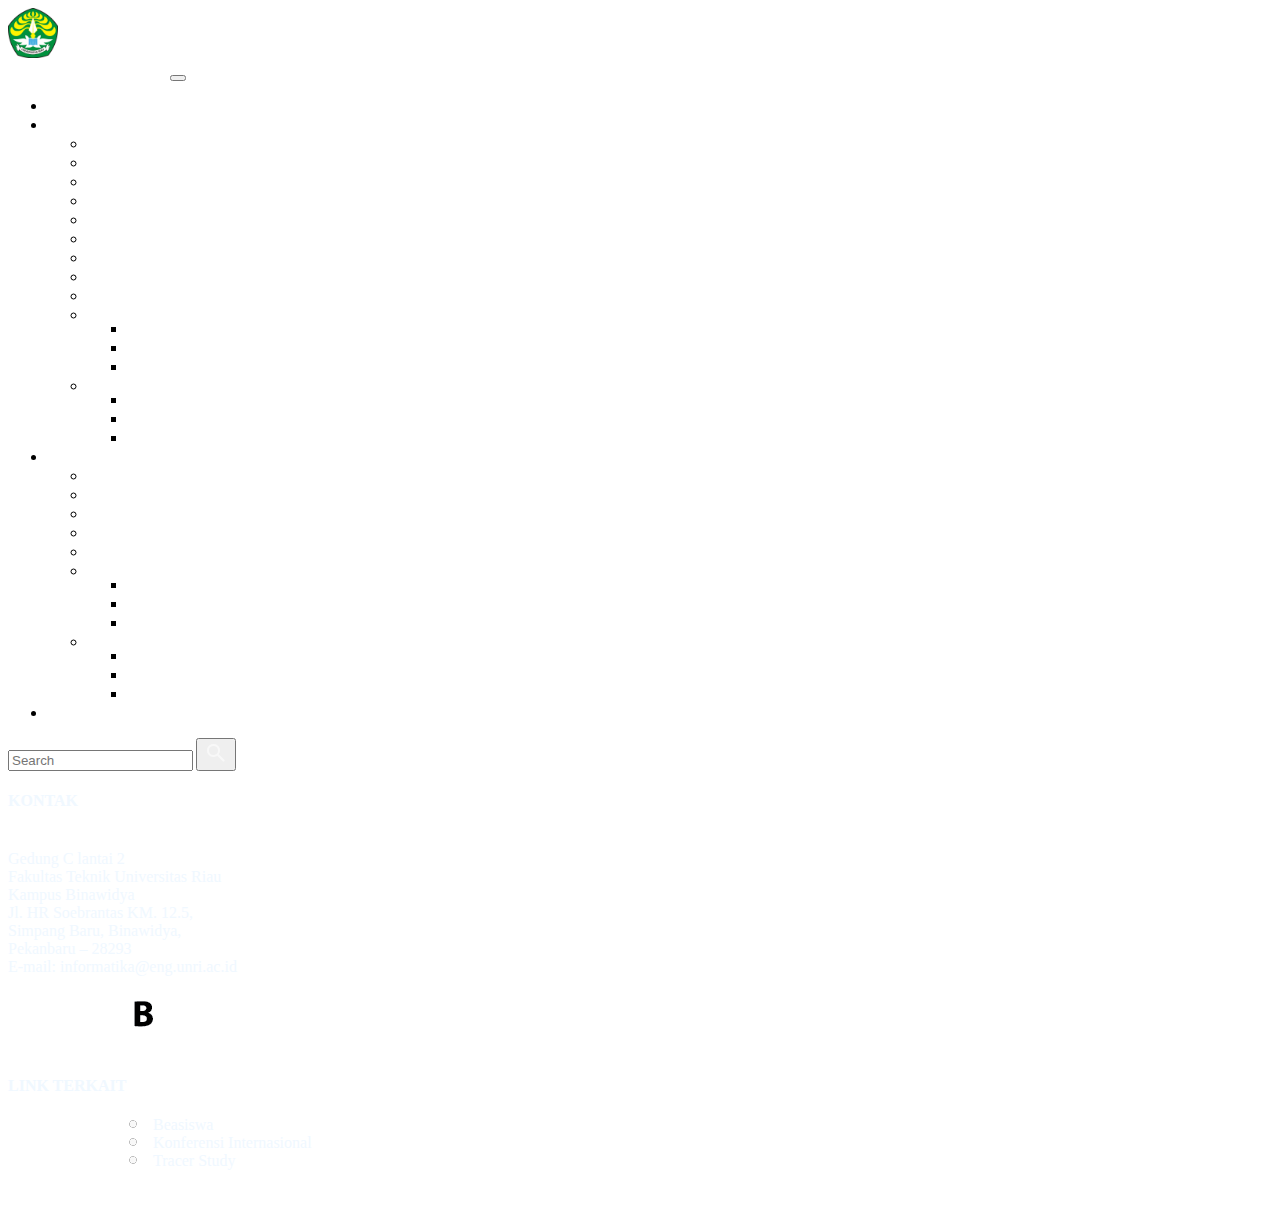
==== home.html @ b8624143 "navbarfooter" ====
<!DOCTYPE html>
<html lang="en">
<head>
    <meta charset="UTF-8">
    <meta http-equiv="X-UA-Compatible" content="IE=edge">
    <meta name="viewport" content="width=device-width, initial-scale=1.0">
    <title>Document</title>
    <link href="https://cdn.jsdelivr.net/npm/bootstrap@5.2.3/dist/css/bootstrap.min.css" rel="stylesheet" integrity="sha384-rbsA2VBKQhggwzxH7pPCaAqO46MgnOM80zW1RWuH61DGLwZJEdK2Kadq2F9CUG65" crossorigin="anonymous">
    <style>
        @font-face {
            font-family: font1;
            src: url(Font/source_sans/SourceSansPro-Regular.ttf);
        }
        nav{
            font-family: font1;
        }
        .dropdown:hover > .dropdown-menu, .dropdown-submenu:hover > .dropdown-menu{
            display: block;
        }
        .dropdown-submenu{
            position: relative;
        }
        .dropdown-submenu > .dropdown-menu{
            top: 0;
            margin-top: -5px;
            right: 100%;
        }

        .dropdown-menu:hover > .dropdown-item{
            color: #C7B299;
        }

        .navbar-toggler .navbar-toggler-icon{
            background-image: url("data:image/svg+xml,%3csvg xmlns='http://www.w3.org/2000/svg' viewBox='0 0 30 30'%3e%3cpath stroke='rgba%28255,255,255, 0.55%29' stroke-linecap='round' stroke-miterlimit='10' stroke-width='2' d='M4 7h22M4 15h22M4 23h22'/%3e%3c/svg%3e");
        }

        .navbar{
            z-index: 3;
        }

        .dropdown::after{
            content: '';
            position: absolute;
            background-color: white;
            height: 3px;
            width: 0;
            left: 0;
            bottom: 0px;
            transition: 0.3s;
        }
        .dropdown:hover::after{
            width: 100%;
        }

        .collapse ul li a:hover{
            color: #C7B299 !important;
        }

        @media (max-width: 992px){
            .footer, .footer .container, .footer .row, .footer .col-4{
                display: block;
                width: 100%;
                padding: 10px;
            }
        }
    </style>
</head>
<body>
    <script src="https://cdn.jsdelivr.net/npm/bootstrap@5.2.3/dist/js/bootstrap.bundle.min.js" integrity="sha384-kenU1KFdBIe4zVF0s0G1M5b4hcpxyD9F7jL+jjXkk+Q2h455rYXK/7HAuoJl+0I4" crossorigin="anonymous"></script>

    <nav class="navbar navbar-expand-lg bg-dark position-fixed w-100">
        <div class="container-fluid">
            <img src="asset/LOGO UNRI.png" alt="" style="width: 50px; height: 50px;">
            <a class="navbar-brand px-2" href="#" style="font-size: 15px; color: white;">
                <span style="font-size: 10px; padding-left: 40px;">PROGRAM STUDI</span><br>
                S1 TEKNIK INFORMATIKA
            </a>
            <button class="navbar-toggler" type="button" data-bs-toggle="collapse" data-bs-target="#hai">
                <span class="navbar-toggler-icon" style="border-color: white;"></span>
            </button>

            <div class="collapse navbar-collapse" id="hai" style="font-size: 15px;">
                <ul class="navbar-nav ms-auto">
                    <li class="nav-item px-4">
                        <a class="nav-link" style="color: white;" href="#">BERANDA</a>
                    </li>
                    <li class="nav-item dropdown px-4">
                        <a class="nav-link dropdown" href="#" style="color: white;" role="button" data-bs-toggle="dropdown">PROFIL</a>
                        <ul class="dropdown-menu bg-dark">
                            <li><a class="dropdown-item" style="color: white;">SEJARAH</a></li>
                            <li><a class="dropdown-item" style="color: white;">VISI DAN MISI</a></li>
                            <li><a class="dropdown-item" style="color: white;">TUJUAN</a></li>
                            <li><a class="dropdown-item" style="color: white;">SASARAN</a></li>
                            <li><a class="dropdown-item" style="color: white;">STRATEGI</a></li>
                            <li><a class="dropdown-item" style="color: white;">AKREDITASI</a></li>
                            <li><a class="dropdown-item" style="color: white;">DOSEN</a></li>
                            <li><a class="dropdown-item" style="color: white;">TENAGA KEPENDIDIKAN</a></li>
                            <li><a class="dropdown-item" style="color: white;">UNDUH BROSUR</a></li>
                            <li class="dropdown-submenu">
                                <a class="dropdown-item dropdown" href="#" style="color: white;">GALERI</a>
                                <ul class="dropdown-menu bg-dark">
                                    <li><a class="dropdown-item" style="color: white;">FOTO</a></li>
                                    <li><a class="dropdown-item" style="color: white;">VIDEO</a></li>
                                    <li><a class="dropdown-item" style="color: white;">VIRTUAL TOUR</a></li>
                                </ul>
                            </li>
                            <li class="dropdown-submenu">
                                <a class="dropdown-item dropdown" href="#" style="color: white;">LAINNYA</a>
                                <ul class="dropdown-menu bg-dark">
                                    <li><a class="dropdown-item" style="color: white;">UNIVERSITAS</a></li>
                                    <li><a class="dropdown-item" style="color: white;">FAKULTAS</a></li>
                                    <li><a class="dropdown-item" style="color: white;">JURUSAN</a></li>
                                </ul>
                            </li>
                        </ul>
                    </li>
                    <li class="nav-item dropdown px-4">
                        <a class="nav-link dropdown" href="#" style="color: white;" role="button" data-bs-toggle="dropdown">AKADEMIK</a>
                        <ul class="dropdown-menu bg-dark">
                            <li><a class="dropdown-item" style="color: white;">KURIKULUM</a></li>
                            <li><a class="dropdown-item" style="color: white;">JADWAL KULIAH</a></li>
                            <li><a class="dropdown-item" style="color: white;">KALENDER AKADEMIK</a></li>
                            <li><a class="dropdown-item" style="color: white;">SERTIFIKASI</a></li>
                            <li><a class="dropdown-item" style="color: white;">PENDAFTARAN</a></li>
                            <li class="dropdown-submenu">
                                <a class="dropdown-item dropdown" href="#" style="color: white;">LAYANAN KP</a>
                                <ul class="dropdown-menu bg-dark">
                                    <li><a class="dropdown-item" style="color: white;">DOWNLOAD DOKUMEN KP</a></li>
                                    <li><a class="dropdown-item" style="color: white;">FORM ISIAN KP</a></li>
                                    <li><a class="dropdown-item" style="color: white;">JADWAL SEMINAR KP</a></li>
                                </ul>
                            </li>
                            <li class="dropdown-submenu">
                                <a class="dropdown-item dropdown" href="#" style="color: white;">LAYANAN SKRIPSI</a>
                                <ul class="dropdown-menu bg-dark">
                                    <li><a class="dropdown-item" style="color: white;">DOWNLOAD DOKUMEN SKRIPSI</a></li>
                                    <li><a class="dropdown-item" style="color: white;">FORM ISIAN SKRIPSI</a></li>
                                    <li><a class="dropdown-item" style="color: white;">JADWAL SEMPRO/SIDANG SKRIPSI</a></li>
                                </ul>
                            </li>
                        </ul>
                    </li>
                    <li class="nav-item px-4">
                        <a class="nav-link" style="color: white;" href="#">KONTAK</a>
                    </li>
                </ul>
                <form class="d-flex" role="search">
                    <input class="form-control me-2" type="text" placeholder="Search">
                    <button class="btn" type="submit"><img src="Icon/material-symbols_search-rounded.png" alt=""></button>
                </form>
            </div>
        </div>
    </nav>



    <footer class="footer footer-expand-lg bg-dark">
        <div class="container text-center" style="color: aliceblue;">
            <div class="row align-items-center">
                <div class="col-md-4 ">
                    <h4 style="font-weight: bold;">KONTAK</h4>
                    <p><br>Gedung C lantai 2
                      <br>Fakultas Teknik Universitas Riau
                      <br>Kampus Binawidya
                      <br>Jl. HR Soebrantas KM. 12.5,
                      <br>Simpang Baru, Binawidya,
                      <br>Pekanbaru – 28293
                      <br>E-mail: informatika@eng.unri.ac.id</p>
                  </div>
                    <div class="col-4 mt-5">
                        <img src="asset/akreditasi-ti-b.png" alt="">
                    </div>
                    <div class="col-md-4 mt-5">
                        <h4 class="pb-2" style="font-weight: bold;">LINK TERKAIT</h4>
                        <p class="text-start" style="margin-left: 120px;">
                            <img src="Icon/ph_dot-bold.png" alt="">Beasiswa<br>
                            <img src="Icon/ph_dot-bold.png" alt="">Konferensi Internasional<br>
                            <img src="Icon/ph_dot-bold.png" alt="">Tracer Study
                        </p>

                    </div>
            </div>
        </div>
    </footer>
    <div class="copyright bg-secondary">
        <div class="copymenu mx-3" style="display: flex; justify-content: space-between; font-size: 15px; color: white;">
            <div class="col-6 d-inline">Copyright 2023</div>
            <div class="col-6 d-inline text-end">Monday, 13 January 2023</div>
        </div>
    </div>
</body>
</html>
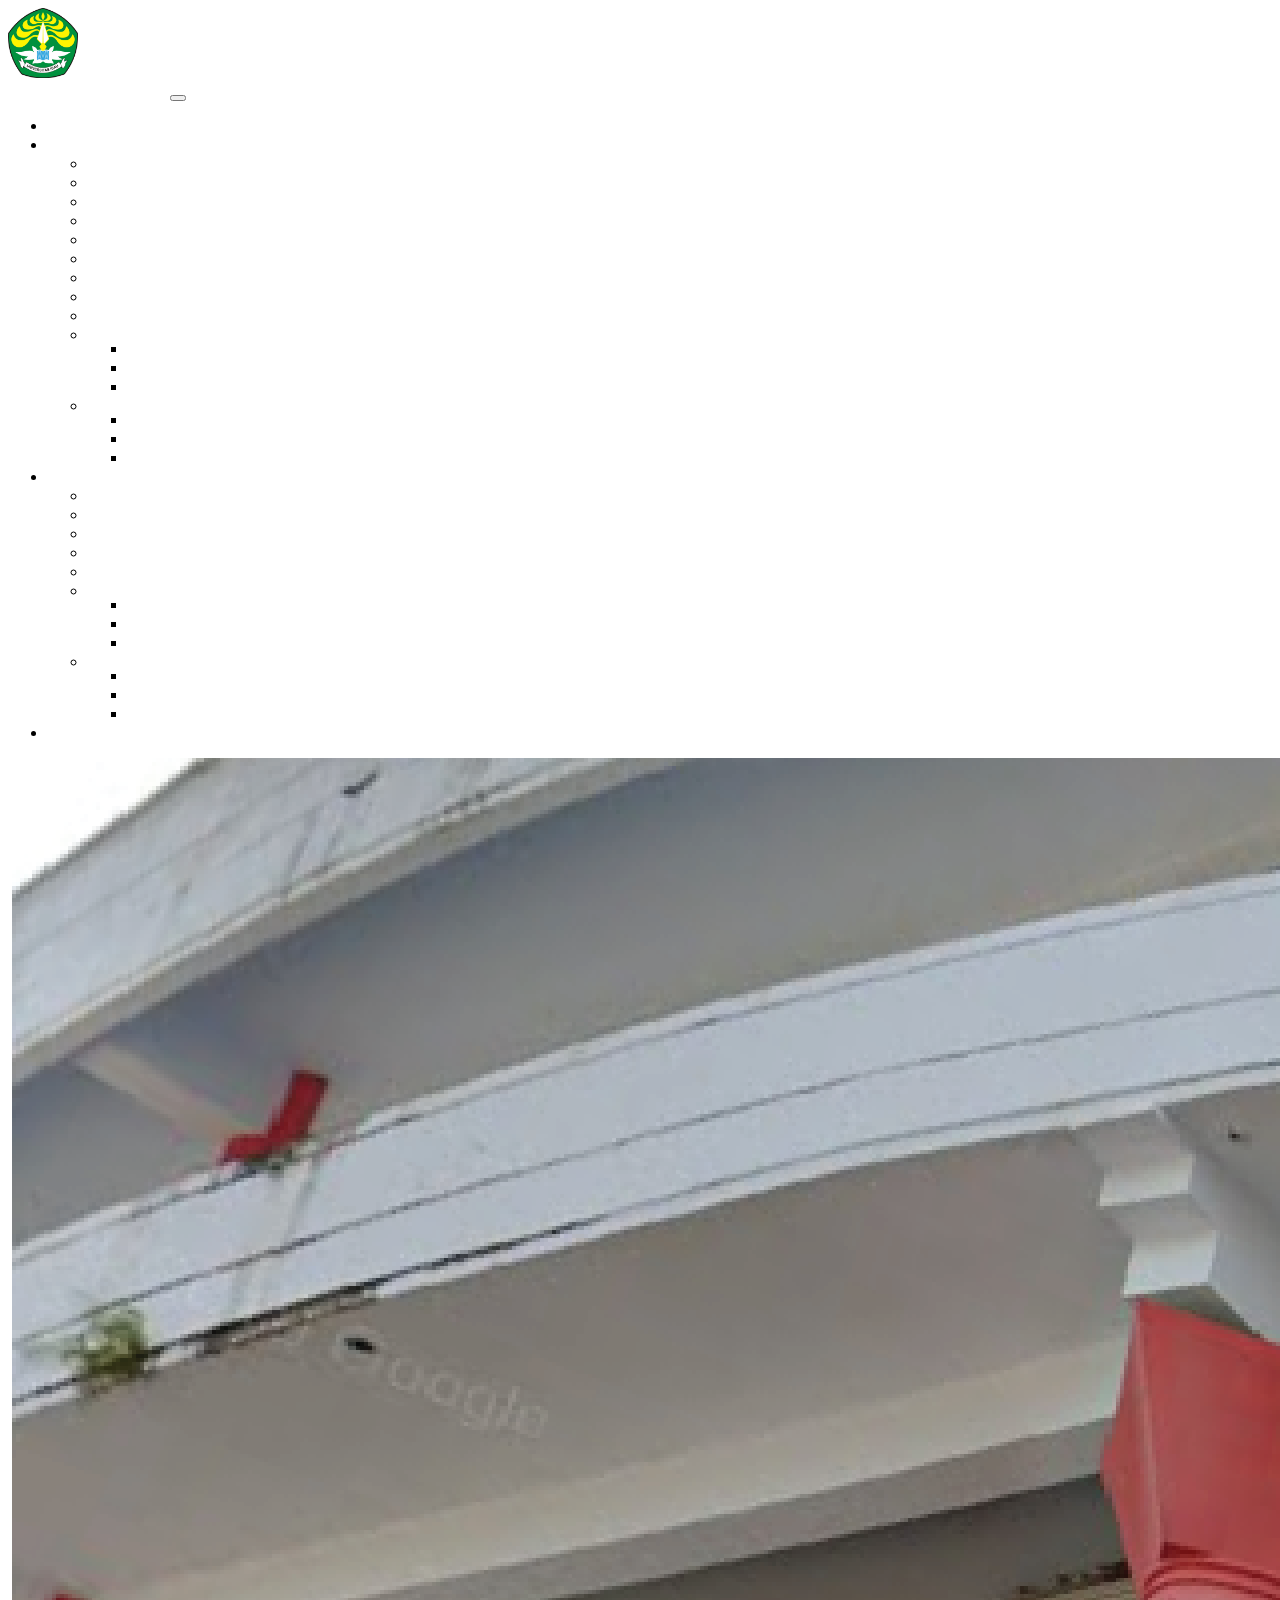
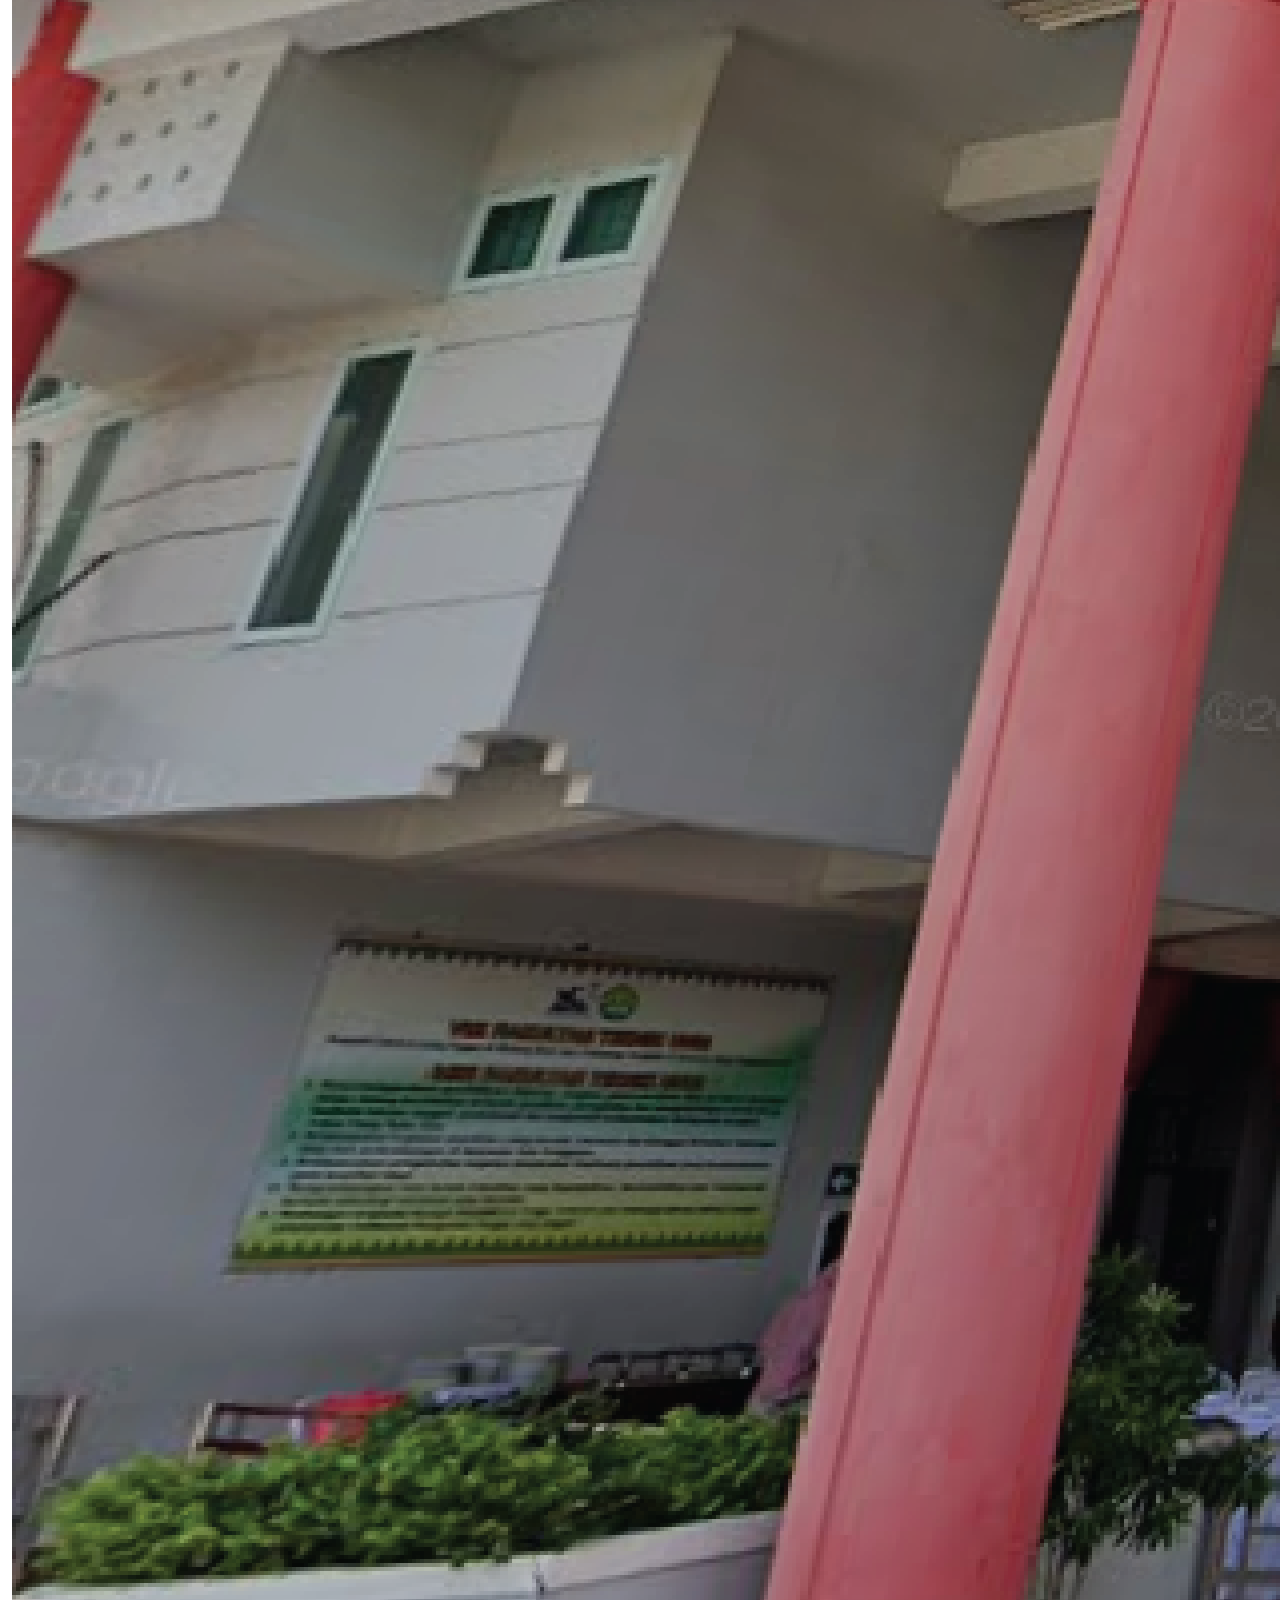
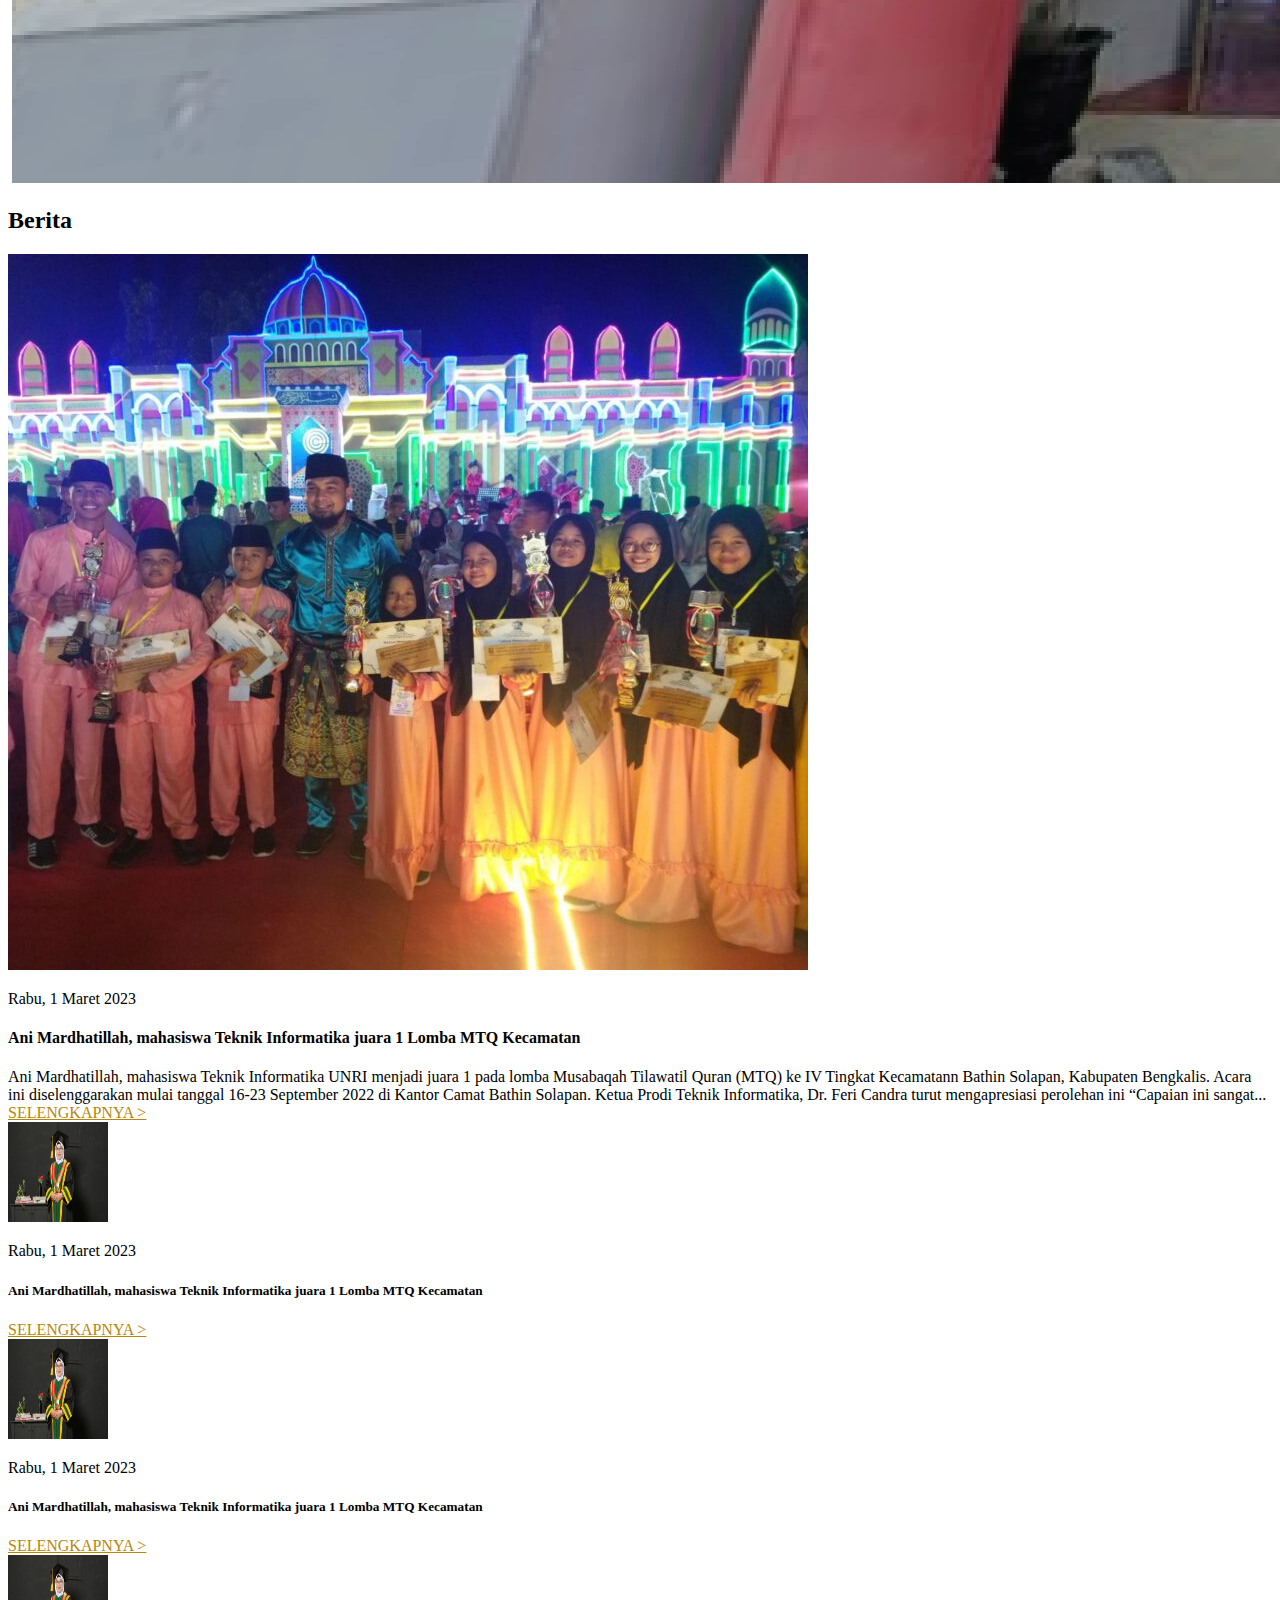
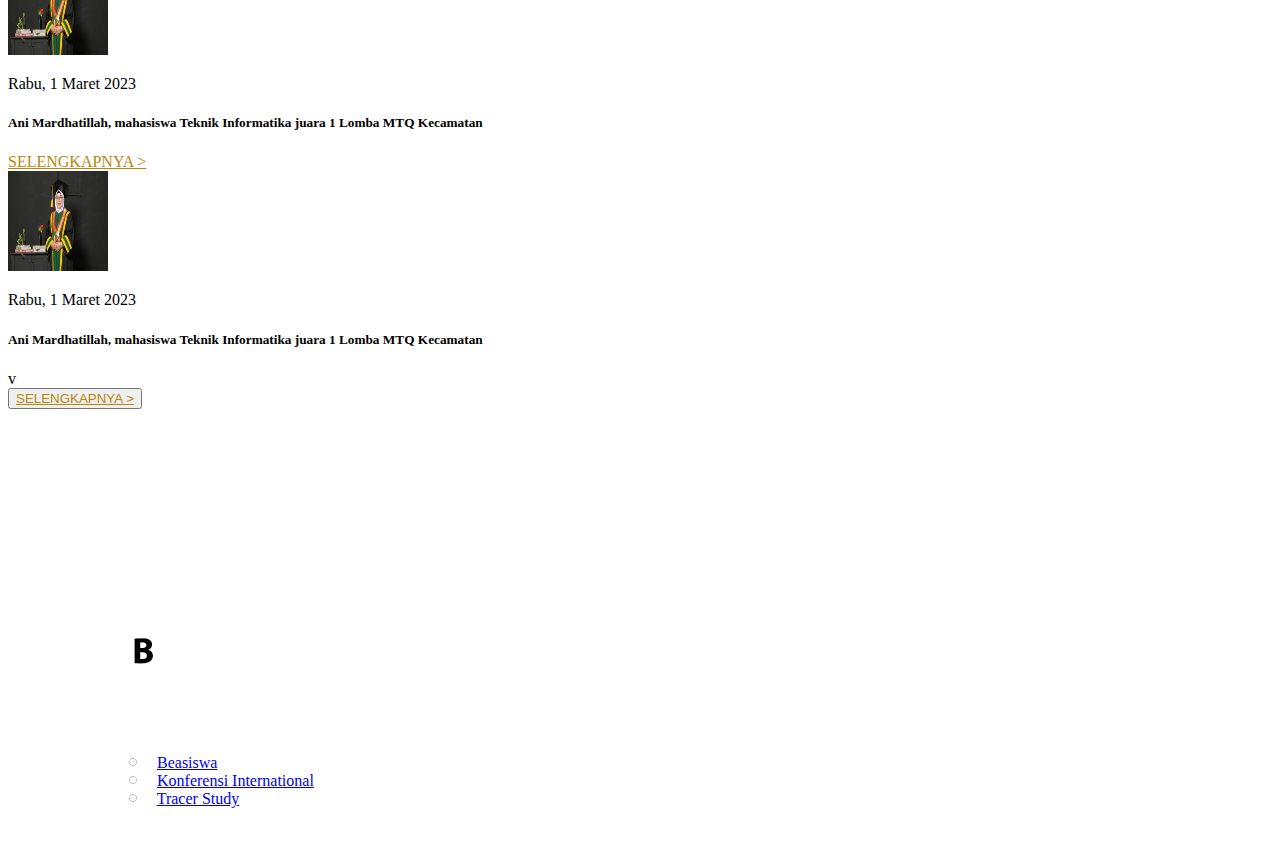
==== commit cada6943: "menu home update header footer dan berita" ====
--- a/home.html
+++ b/home.html
@@ -68,9 +68,9 @@
 <body>
     <script src="https://cdn.jsdelivr.net/npm/bootstrap@5.2.3/dist/js/bootstrap.bundle.min.js" integrity="sha384-kenU1KFdBIe4zVF0s0G1M5b4hcpxyD9F7jL+jjXkk+Q2h455rYXK/7HAuoJl+0I4" crossorigin="anonymous"></script>
 
-    <nav class="navbar navbar-expand-lg bg-dark position-fixed w-100">
+    <nav class="navbar navbar-expand-lg sticky-top bg-black text-white w-100">
         <div class="container-fluid">
-            <img src="asset/LOGO UNRI.png" alt="" style="width: 50px; height: 50px;">
+            <img src="asset/LOGO UNRI.png" alt="" style="width: 70px; height: 70px;" class="d-flex py-2 px-2">
             <a class="navbar-brand px-2" href="#" style="font-size: 15px; color: white;">
                 <span style="font-size: 10px; padding-left: 40px;">PROGRAM STUDI</span><br>
                 S1 TEKNIK INFORMATIKA
@@ -86,7 +86,7 @@
                     </li>
                     <li class="nav-item dropdown px-4">
                         <a class="nav-link dropdown" href="#" style="color: white;" role="button" data-bs-toggle="dropdown">PROFIL</a>
-                        <ul class="dropdown-menu bg-dark">
+                        <ul class="dropdown-menu bg-black">
                             <li><a class="dropdown-item" style="color: white;">SEJARAH</a></li>
                             <li><a class="dropdown-item" style="color: white;">VISI DAN MISI</a></li>
                             <li><a class="dropdown-item" style="color: white;">TUJUAN</a></li>
@@ -98,7 +98,7 @@
                             <li><a class="dropdown-item" style="color: white;">UNDUH BROSUR</a></li>
                             <li class="dropdown-submenu">
                                 <a class="dropdown-item dropdown" href="#" style="color: white;">GALERI</a>
-                                <ul class="dropdown-menu bg-dark">
+                                <ul class="dropdown-menu bg-black">
                                     <li><a class="dropdown-item" style="color: white;">FOTO</a></li>
                                     <li><a class="dropdown-item" style="color: white;">VIDEO</a></li>
                                     <li><a class="dropdown-item" style="color: white;">VIRTUAL TOUR</a></li>
@@ -106,7 +106,7 @@
                             </li>
                             <li class="dropdown-submenu">
                                 <a class="dropdown-item dropdown" href="#" style="color: white;">LAINNYA</a>
-                                <ul class="dropdown-menu bg-dark">
+                                <ul class="dropdown-menu bg-black">
                                     <li><a class="dropdown-item" style="color: white;">UNIVERSITAS</a></li>
                                     <li><a class="dropdown-item" style="color: white;">FAKULTAS</a></li>
                                     <li><a class="dropdown-item" style="color: white;">JURUSAN</a></li>
@@ -116,7 +116,7 @@
                     </li>
                     <li class="nav-item dropdown px-4">
                         <a class="nav-link dropdown" href="#" style="color: white;" role="button" data-bs-toggle="dropdown">AKADEMIK</a>
-                        <ul class="dropdown-menu bg-dark">
+                        <ul class="dropdown-menu bg-black">
                             <li><a class="dropdown-item" style="color: white;">KURIKULUM</a></li>
                             <li><a class="dropdown-item" style="color: white;">JADWAL KULIAH</a></li>
                             <li><a class="dropdown-item" style="color: white;">KALENDER AKADEMIK</a></li>
@@ -124,7 +124,7 @@
                             <li><a class="dropdown-item" style="color: white;">PENDAFTARAN</a></li>
                             <li class="dropdown-submenu">
                                 <a class="dropdown-item dropdown" href="#" style="color: white;">LAYANAN KP</a>
-                                <ul class="dropdown-menu bg-dark">
+                                <ul class="dropdown-menu bg-black">
                                     <li><a class="dropdown-item" style="color: white;">DOWNLOAD DOKUMEN KP</a></li>
                                     <li><a class="dropdown-item" style="color: white;">FORM ISIAN KP</a></li>
                                     <li><a class="dropdown-item" style="color: white;">JADWAL SEMINAR KP</a></li>
@@ -132,7 +132,7 @@
                             </li>
                             <li class="dropdown-submenu">
                                 <a class="dropdown-item dropdown" href="#" style="color: white;">LAYANAN SKRIPSI</a>
-                                <ul class="dropdown-menu bg-dark">
+                                <ul class="dropdown-menu bg-black">
                                     <li><a class="dropdown-item" style="color: white;">DOWNLOAD DOKUMEN SKRIPSI</a></li>
                                     <li><a class="dropdown-item" style="color: white;">FORM ISIAN SKRIPSI</a></li>
                                     <li><a class="dropdown-item" style="color: white;">JADWAL SEMPRO/SIDANG SKRIPSI</a></li>
@@ -144,21 +144,150 @@
                         <a class="nav-link" style="color: white;" href="#">KONTAK</a>
                     </li>
                 </ul>
-                <form class="d-flex" role="search">
-                    <input class="form-control me-2" type="text" placeholder="Search">
-                    <button class="btn" type="submit"><img src="Icon/material-symbols_search-rounded.png" alt=""></button>
-                </form>
             </div>
         </div>
     </nav>
 
-
-
-    <footer class="footer footer-expand-lg bg-dark">
-        <div class="container text-center" style="color: aliceblue;">
+    <konten>
+        <div class="container-fluid px-0 py-0">
+            <div class="row">
+                <img class="d-flex" src="asset/selamat-datang.png" alt="">
+            </div>
+        </div>
+        <div class="container-fluid">
+            <div class="row ms-4">
+                <div class="col-lg-12 col-md-12 mt-4">
+                    <h2>Berita</h2>
+                    <div class="row">
+                        <div class="col-lg-6 col-md-12">
+                            <div class="row">
+                                <div class="col-lg-12 col-md-12">
+                                    <img class="d-flex w-100" src="asset/berita-1.jpg" alt="">
+                                </div>
+                                <div class="col-lg-12 col-md-12">
+                                    <p style="margin-bottom: 0%;">
+                                        Rabu, 1 Maret 2023
+                                    </p>
+                                </div>
+                                <h4>Ani Mardhatillah, mahasiswa Teknik Informatika juara 1 Lomba MTQ Kecamatan</h4>
+                            </div>
+                            <div class="col-lg-12 col-md-12">
+                                <p style="margin-top: 0pt; margin-bottom: 0%;">
+                                    Ani Mardhatillah, mahasiswa Teknik Informatika UNRI menjadi juara 1 pada lomba Musabaqah Tilawatil Quran (MTQ)  ke IV Tingkat Kecamatann Bathin Solapan, Kabupaten Bengkalis. Acara ini diselenggarakan mulai tanggal 16-23 September 2022 di Kantor Camat Bathin Solapan. Ketua Prodi Teknik Informatika,  Dr. Feri Candra turut  mengapresiasi perolehan ini “Capaian ini sangat...
+                                </p>
+                            </div>
+                            <div class="text mt-0 mb-5">
+                                <a href="#" type="button" style="color: darkgoldenrod;">SELENGKAPNYA ></a>
+                            </div>
+                        </div>
+                        <div class="col-lg-6 col-md-12">
+                            <div class="row">
+                                <div class="col-lg-12 col-md-12">
+                                    <div class="row">
+                                        <div class="col-lg-2 col-md-2">
+                                            <img class="d-flex ms-3" style="height: 100px; width: 100px;" src="asset/berita-2.jpg" alt="">
+                                        </div>
+                                        <div class="col-lg-9 col-md-9 ms-2 m-0">
+                                            <div class="row ms-1 mb-0">
+                                                <div class="col-lg-12 col-md-12">
+                                                    <p style="margin-bottom: 0%;">
+                                                        Rabu, 1 Maret 2023
+                                                    </p>
+                                                </div>
+                                                <h5 class="mb-1">Ani Mardhatillah, mahasiswa Teknik Informatika juara 1 Lomba MTQ Kecamatan</h5>
+                                                <div class="col-lg-12 col-md-12">
+                                                    <div class="text mt-0 mb-5">
+                                                        <a href="#" type="button" style="color: darkgoldenrod;">SELENGKAPNYA ></a>
+                                                    </div>
+                                                </div>
+                                            </div>
+                                        </div>
+                                    </div>
+                                </div>
+                                <div class="col-lg-12 col-md-12">
+                                    <div class="row">
+                                        <div class="col-lg-2 col-md-2">
+                                            <img class="d-flex ms-3" style="height: 100px; width: 100px;" src="asset/berita-2.jpg" alt="">
+                                        </div>
+                                        <div class="col-lg-9 col-md-9 ms-2 m-0">
+                                            <div class="row ms-1 mb-0">
+                                                <div class="col-lg-12 col-md-12">
+                                                    <p style="margin-bottom: 0%;">
+                                                        Rabu, 1 Maret 2023
+                                                    </p>
+                                                </div>
+                                                <h5 class="mb-1">Ani Mardhatillah, mahasiswa Teknik Informatika juara 1 Lomba MTQ Kecamatan</h5>
+                                                <div class="col-lg-12 col-md-12">
+                                                    <div class="text mt-0 mb-5">
+                                                        <a href="#" type="button" style="color: darkgoldenrod;">SELENGKAPNYA ></a>
+                                                    </div>
+                                                </div>
+                                            </div>
+                                        </div>
+                                    </div>
+                                </div>
+                                <div class="col-lg-12 col-md-12">
+                                    <div class="row">
+                                        <div class="col-lg-2 col-md-2">
+                                            <img class="d-flex ms-3" style="height: 100px; width: 100px;" src="asset/berita-2.jpg" alt="">
+                                        </div>
+                                        <div class="col-lg-9 col-md-9 ms-2 m-0">
+                                            <div class="row ms-1 mb-0">
+                                                <div class="col-lg-12 col-md-12">
+                                                    <p style="margin-bottom: 0%;">
+                                                        Rabu, 1 Maret 2023
+                                                    </p>
+                                                </div>
+                                                <h5 class="mb-1">Ani Mardhatillah, mahasiswa Teknik Informatika juara 1 Lomba MTQ Kecamatan</h5>
+                                                <div class="col-lg-12 col-md-12">
+                                                    <div class="text mt-0 mb-5">
+                                                        <a href="#" type="button" style="color: darkgoldenrod;">SELENGKAPNYA ></a>
+                                                    </div>
+                                                </div>
+                                            </div>
+                                        </div>
+                                    </div>
+                                </div>
+                                <div class="col-lg-12 col-md-12">
+                                    <div class="row">
+                                        <div class="col-lg-2 col-md-2">
+                                            <img class="d-flex ms-3" style="height: 100px; width: 100px;" src="asset/berita-2.jpg" alt="">
+                                        </div>
+                                        <div class="col-lg-9 col-md-9 ms-2 m-0">
+                                            <div class="row ms-1 mb-0">
+                                                <div class="col-lg-12 col-md-12">
+                                                    <p style="margin-bottom: 0%;">
+                                                        Rabu, 1 Maret 2023
+                                                    </p>
+                                                </div>
+                                                <h5 class="mb-1">Ani Mardhatillah, mahasiswa Teknik Informatika juara 1 Lomba MTQ Kecamatan</h5>
+                                                <div class="col-lg-12 col-md-12">
+                                                    <div class="text mt-0 mb-5">
+                                                        v
+                                                    </div>
+                                                </div>
+                                            </div>
+                                        </div>
+                                    </div>
+                                </div>
+                                <div class="col-lg-12 col-md-12 text-center">
+                                    <button class="bg-dark p-1 w-50 mb-5">
+                                        <a href="#" type="button" style="color: darkgoldenrod;">SELENGKAPNYA ></a>
+                                    </button>
+                                </div>
+                            </div>
+                        </div>
+                    </div>
+                </div>
+            </div>
+        </div>
+    </konten>
+
+    <footer class="footer footer-expand-lg bg-black">
+        <div class="container text-center" style="color: white;">
             <div class="row align-items-center">
-                <div class="col-md-4 ">
-                    <h4 style="font-weight: bold;">KONTAK</h4>
+                <div class="col-md-4 h-50 ">
+                    <h4 class="mt-4 mb-0" style="font-weight: bold;">KONTAK</h4>
                     <p><br>Gedung C lantai 2
                       <br>Fakultas Teknik Universitas Riau
                       <br>Kampus Binawidya
@@ -166,23 +295,26 @@
                       <br>Simpang Baru, Binawidya,
                       <br>Pekanbaru – 28293
                       <br>E-mail: informatika@eng.unri.ac.id</p>
-                  </div>
-                    <div class="col-4 mt-5">
-                        <img src="asset/akreditasi-ti-b.png" alt="">
-                    </div>
-                    <div class="col-md-4 mt-5">
-                        <h4 class="pb-2" style="font-weight: bold;">LINK TERKAIT</h4>
-                        <p class="text-start" style="margin-left: 120px;">
-                            <img src="Icon/ph_dot-bold.png" alt="">Beasiswa<br>
-                            <img src="Icon/ph_dot-bold.png" alt="">Konferensi Internasional<br>
-                            <img src="Icon/ph_dot-bold.png" alt="">Tracer Study
-                        </p>
-
-                    </div>
+                </div>
+                <div class="col-4 h-50">
+                    <img src="asset/akreditasi-ti-b.png" alt="">
+                </div>
+                <div class="col-md-4 h-50">
+                    <h4 class="" style="font-weight: bold;">LINK TERKAIT</h4>
+                    <p class="text-start" style="margin-left: 120px;">
+                        <img src="Icon/ph_dot-bold.png" alt="">
+                        <a href="https://kemahasiswaan.unri.ac.id/news/category/Beasiswa" type="button" class="text-white">Beasiswa</a><br>
+                        <img src="Icon/ph_dot-bold.png" alt="">
+                        <a href="https://iconeei.id/" type="button" class="text-white">Konferensi International</a><br>
+                        <img src="Icon/ph_dot-bold.png" alt="">
+                        <a href="http://tracer.unri.ac.id/dashboard/tracer" type="button" class="text-white">Tracer Study</a><br>
+                    </p>
+                </div>
             </div>
         </div>
     </footer>
-    <div class="copyright bg-secondary">
+
+    <div class="copyright bg-dark">
         <div class="copymenu mx-3" style="display: flex; justify-content: space-between; font-size: 15px; color: white;">
             <div class="col-6 d-inline">Copyright 2023</div>
             <div class="col-6 d-inline text-end">Monday, 13 January 2023</div>
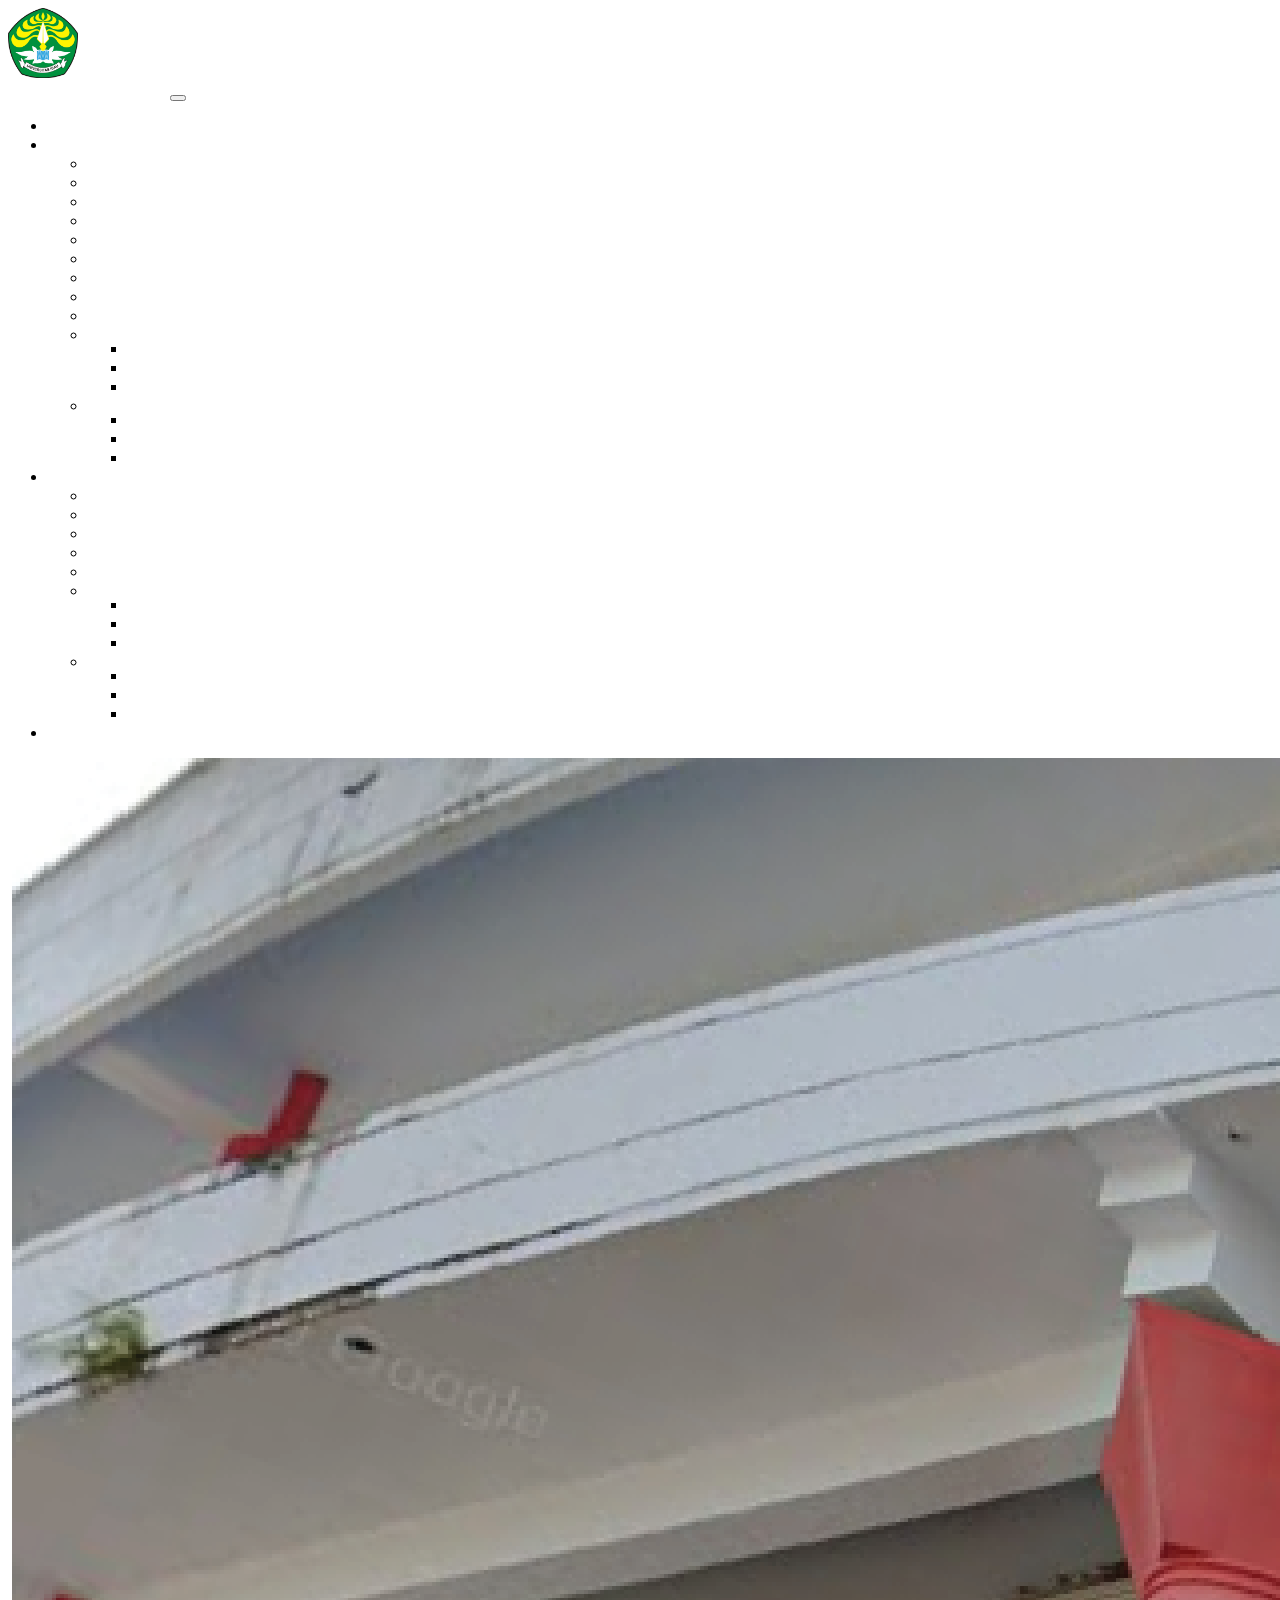
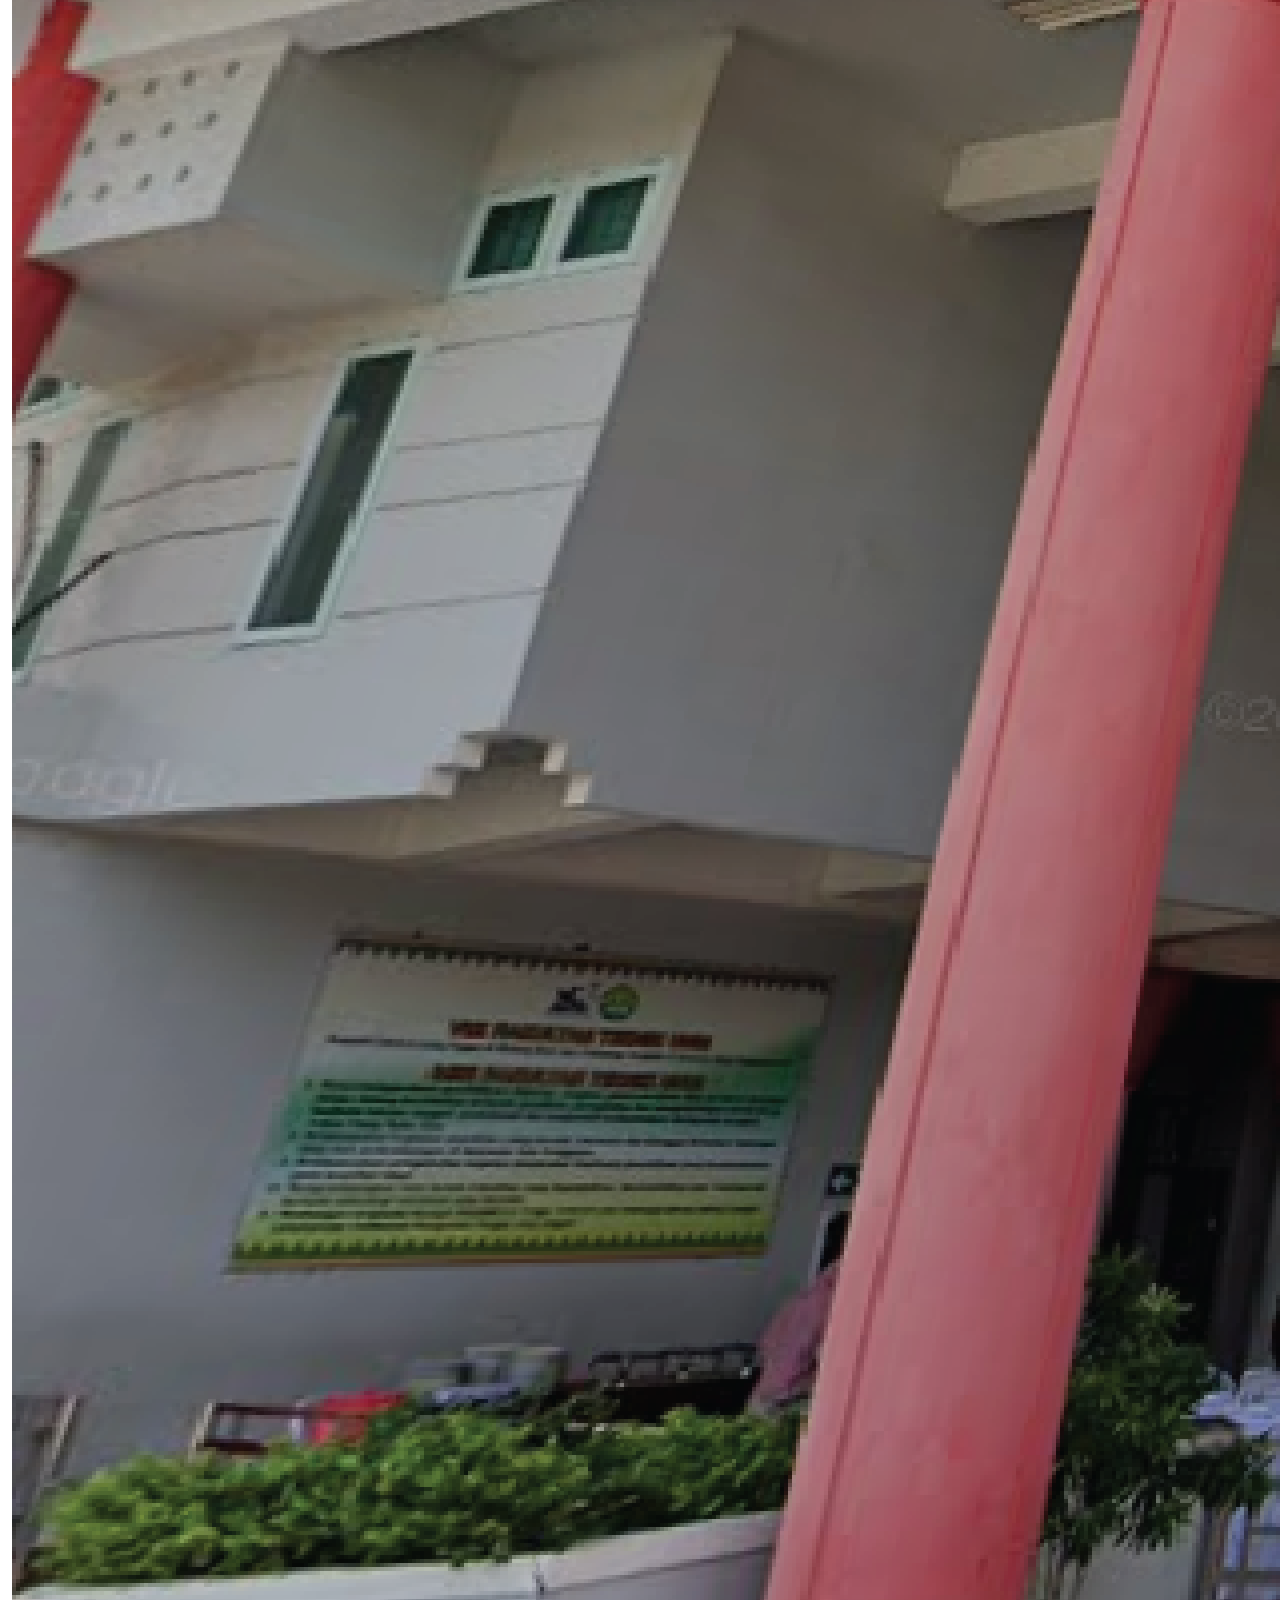
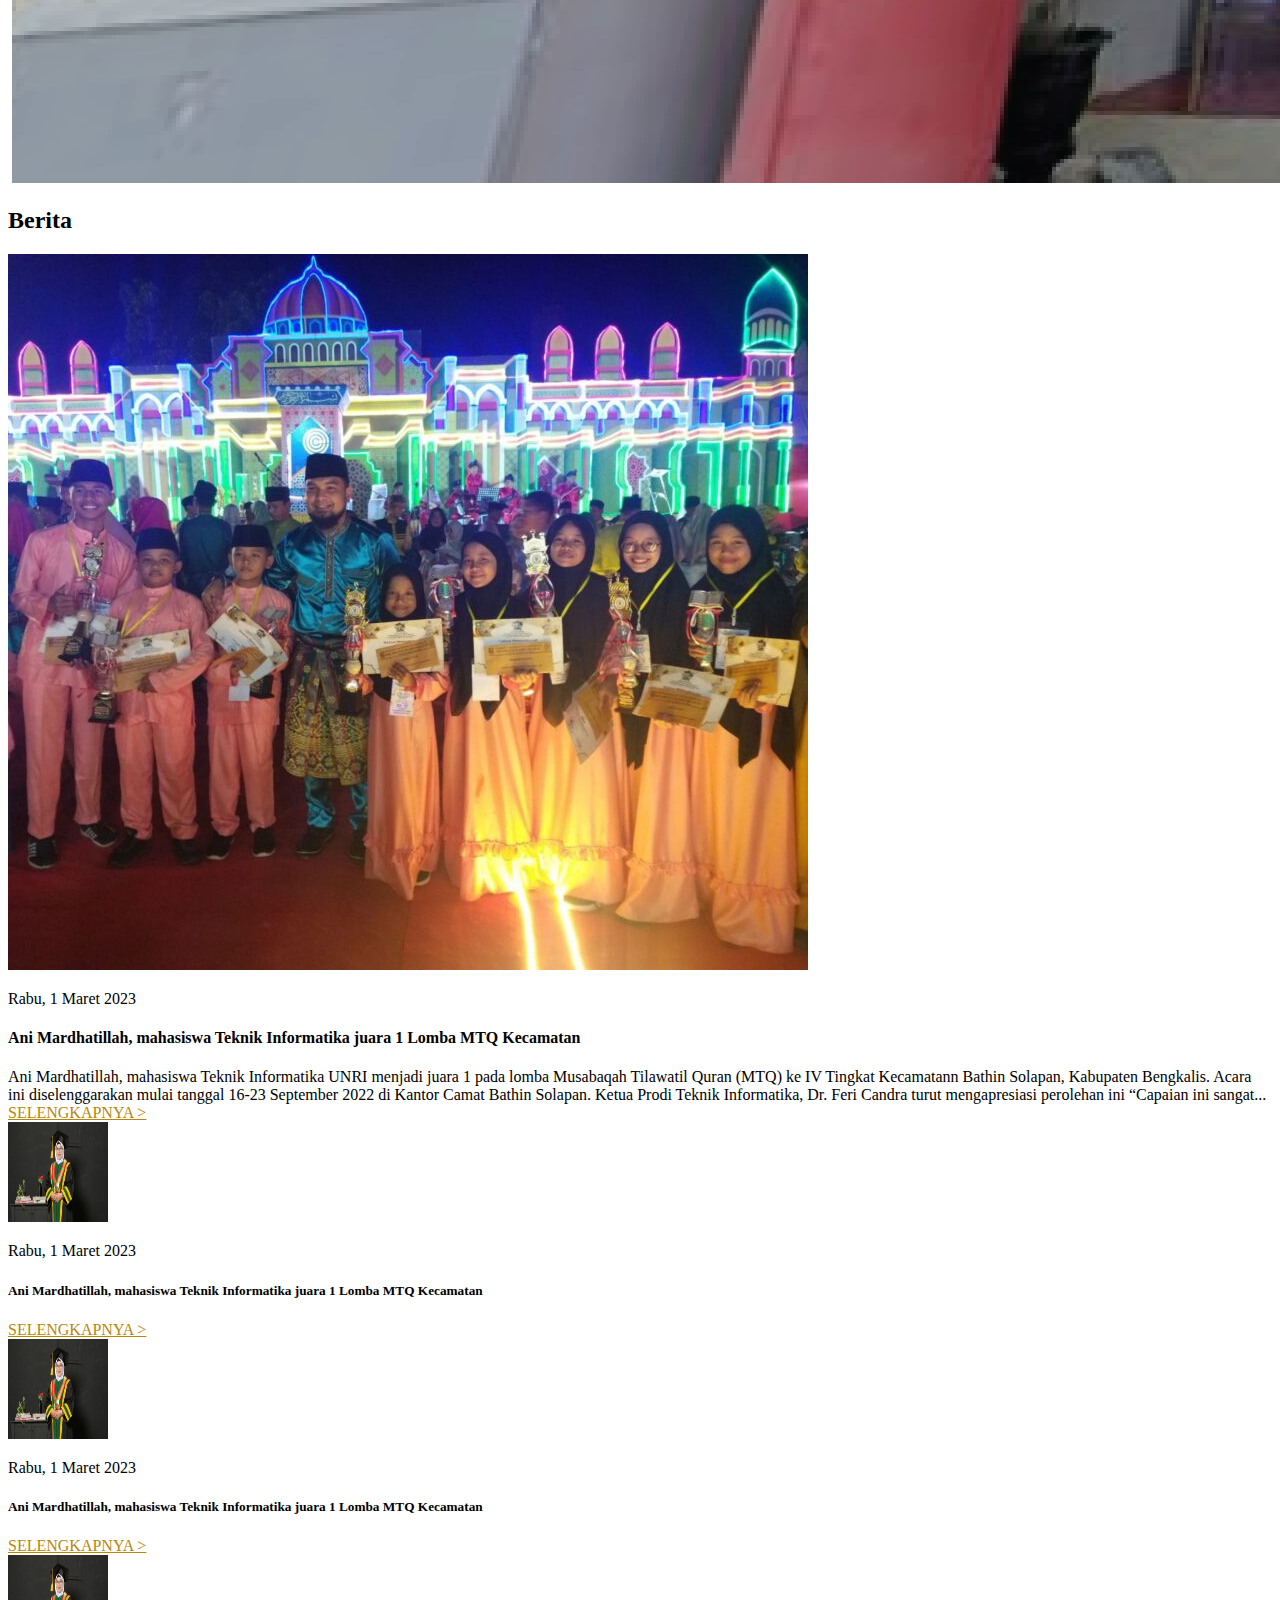
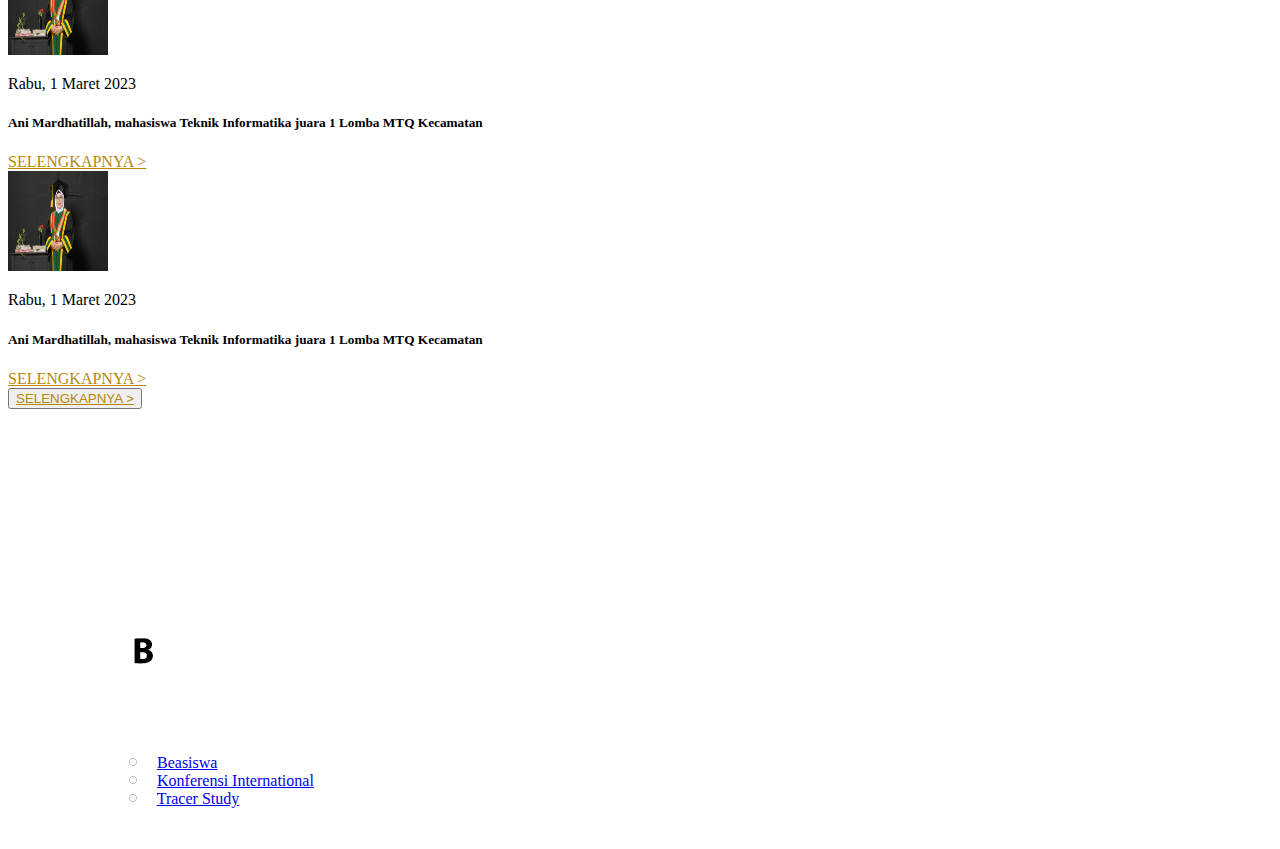
==== commit 5437af51: "update home berita" ====
--- a/home.html
+++ b/home.html
@@ -263,7 +263,7 @@
                                                 <h5 class="mb-1">Ani Mardhatillah, mahasiswa Teknik Informatika juara 1 Lomba MTQ Kecamatan</h5>
                                                 <div class="col-lg-12 col-md-12">
                                                     <div class="text mt-0 mb-5">
-                                                        v
+                                                        <a href="#" type="button" style="color: darkgoldenrod;">SELENGKAPNYA ></a>
                                                     </div>
                                                 </div>
                                             </div>
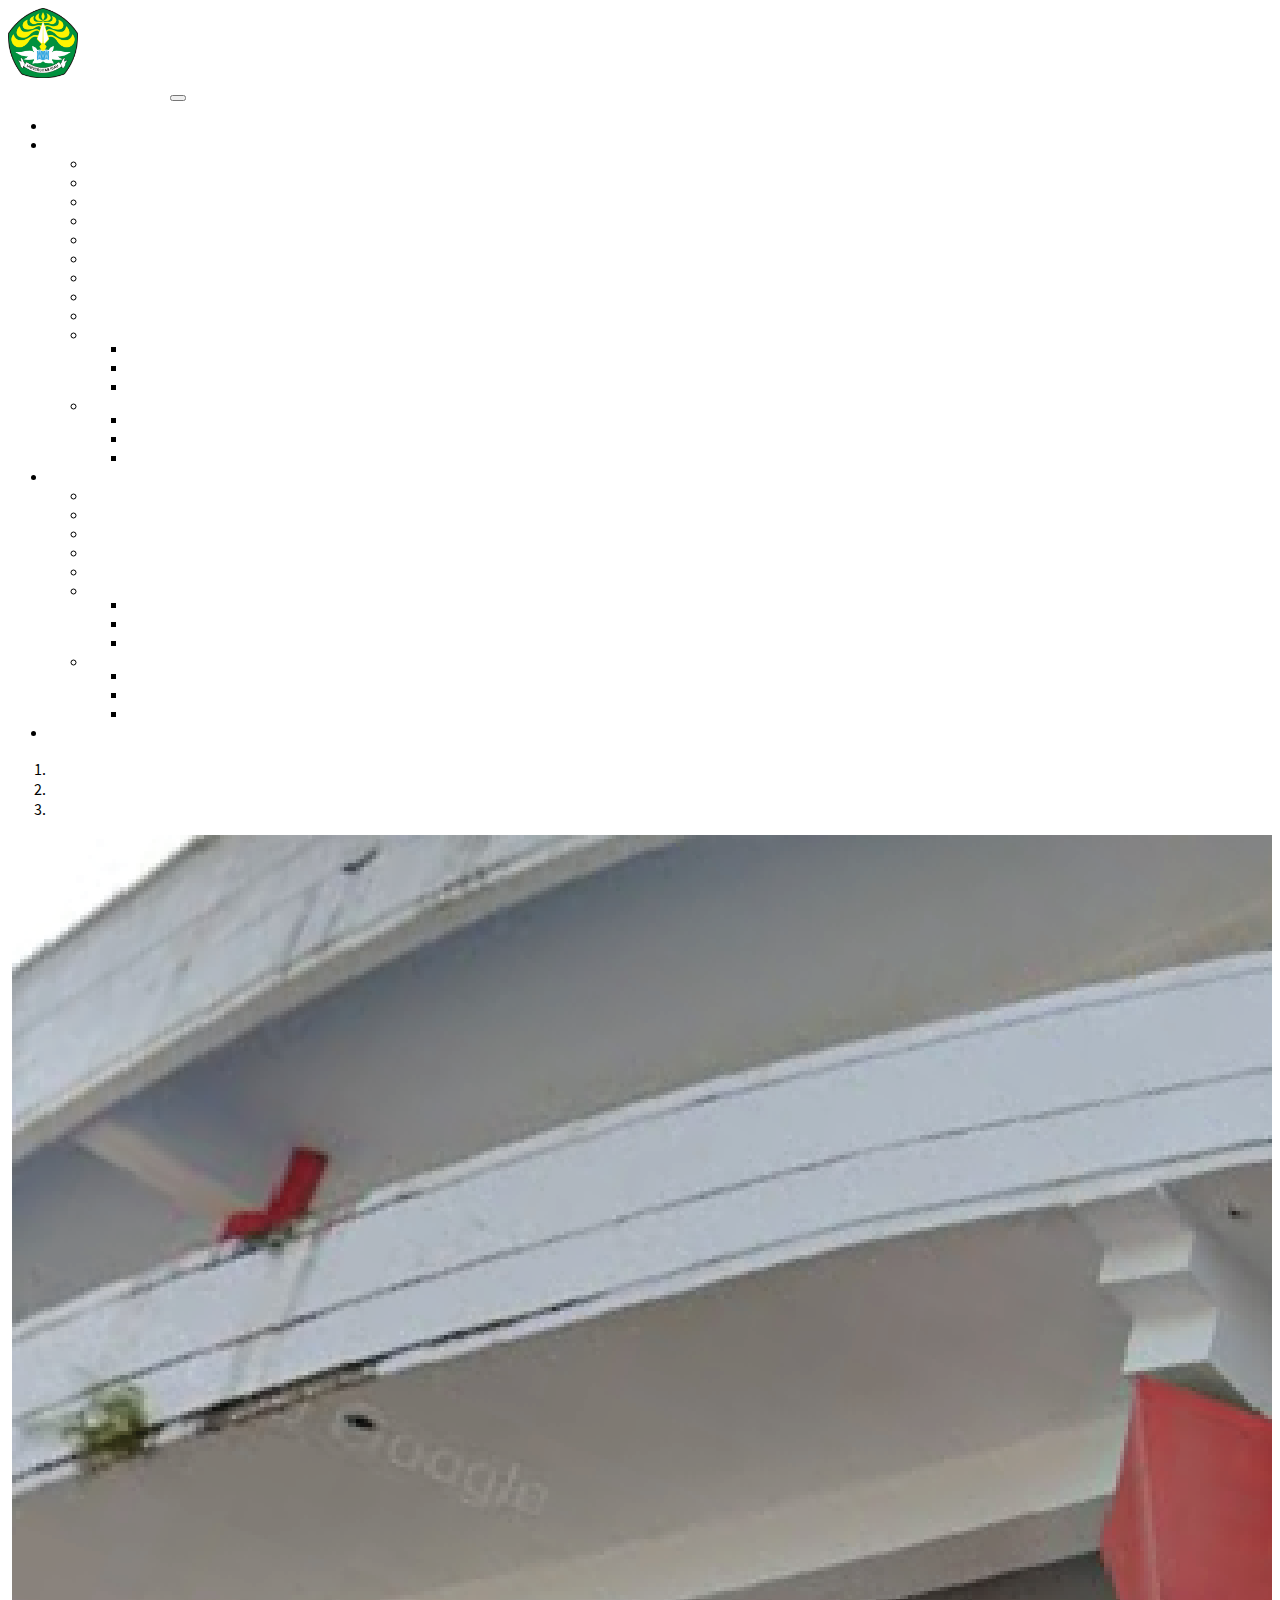
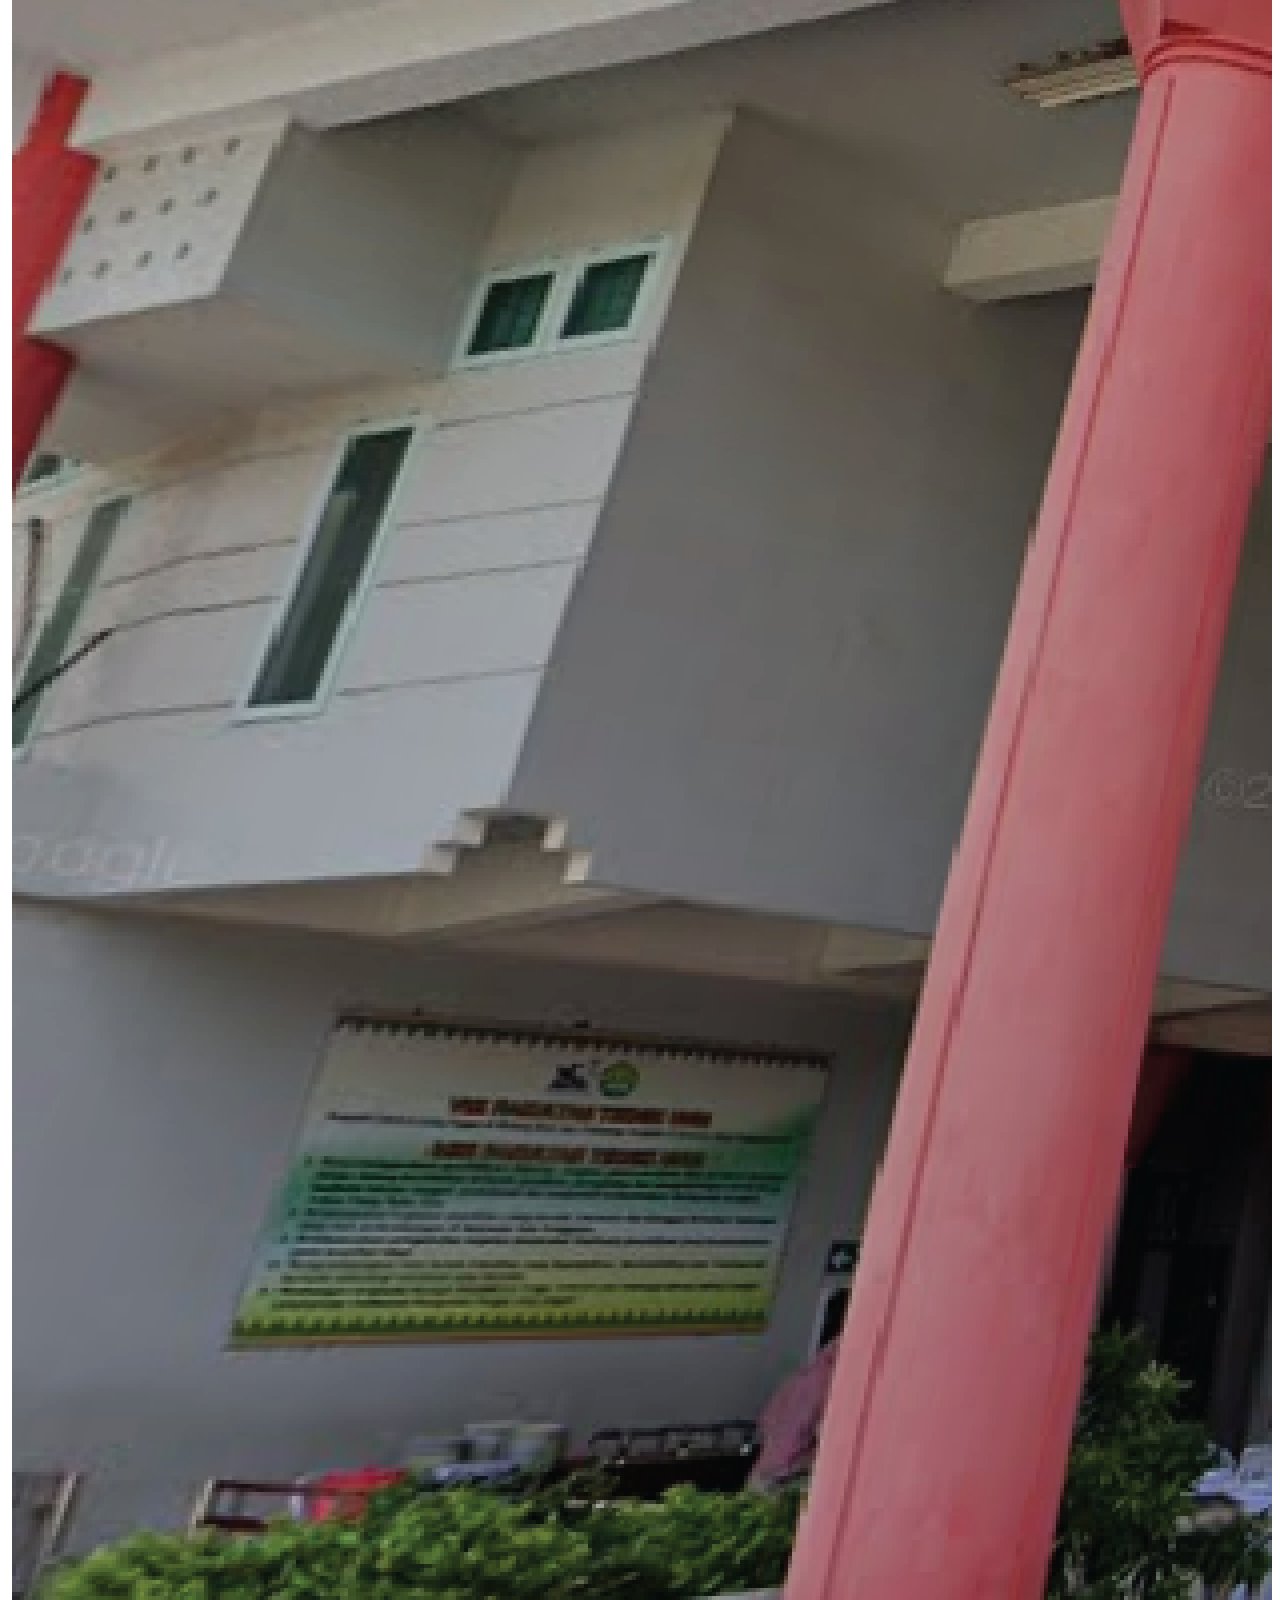
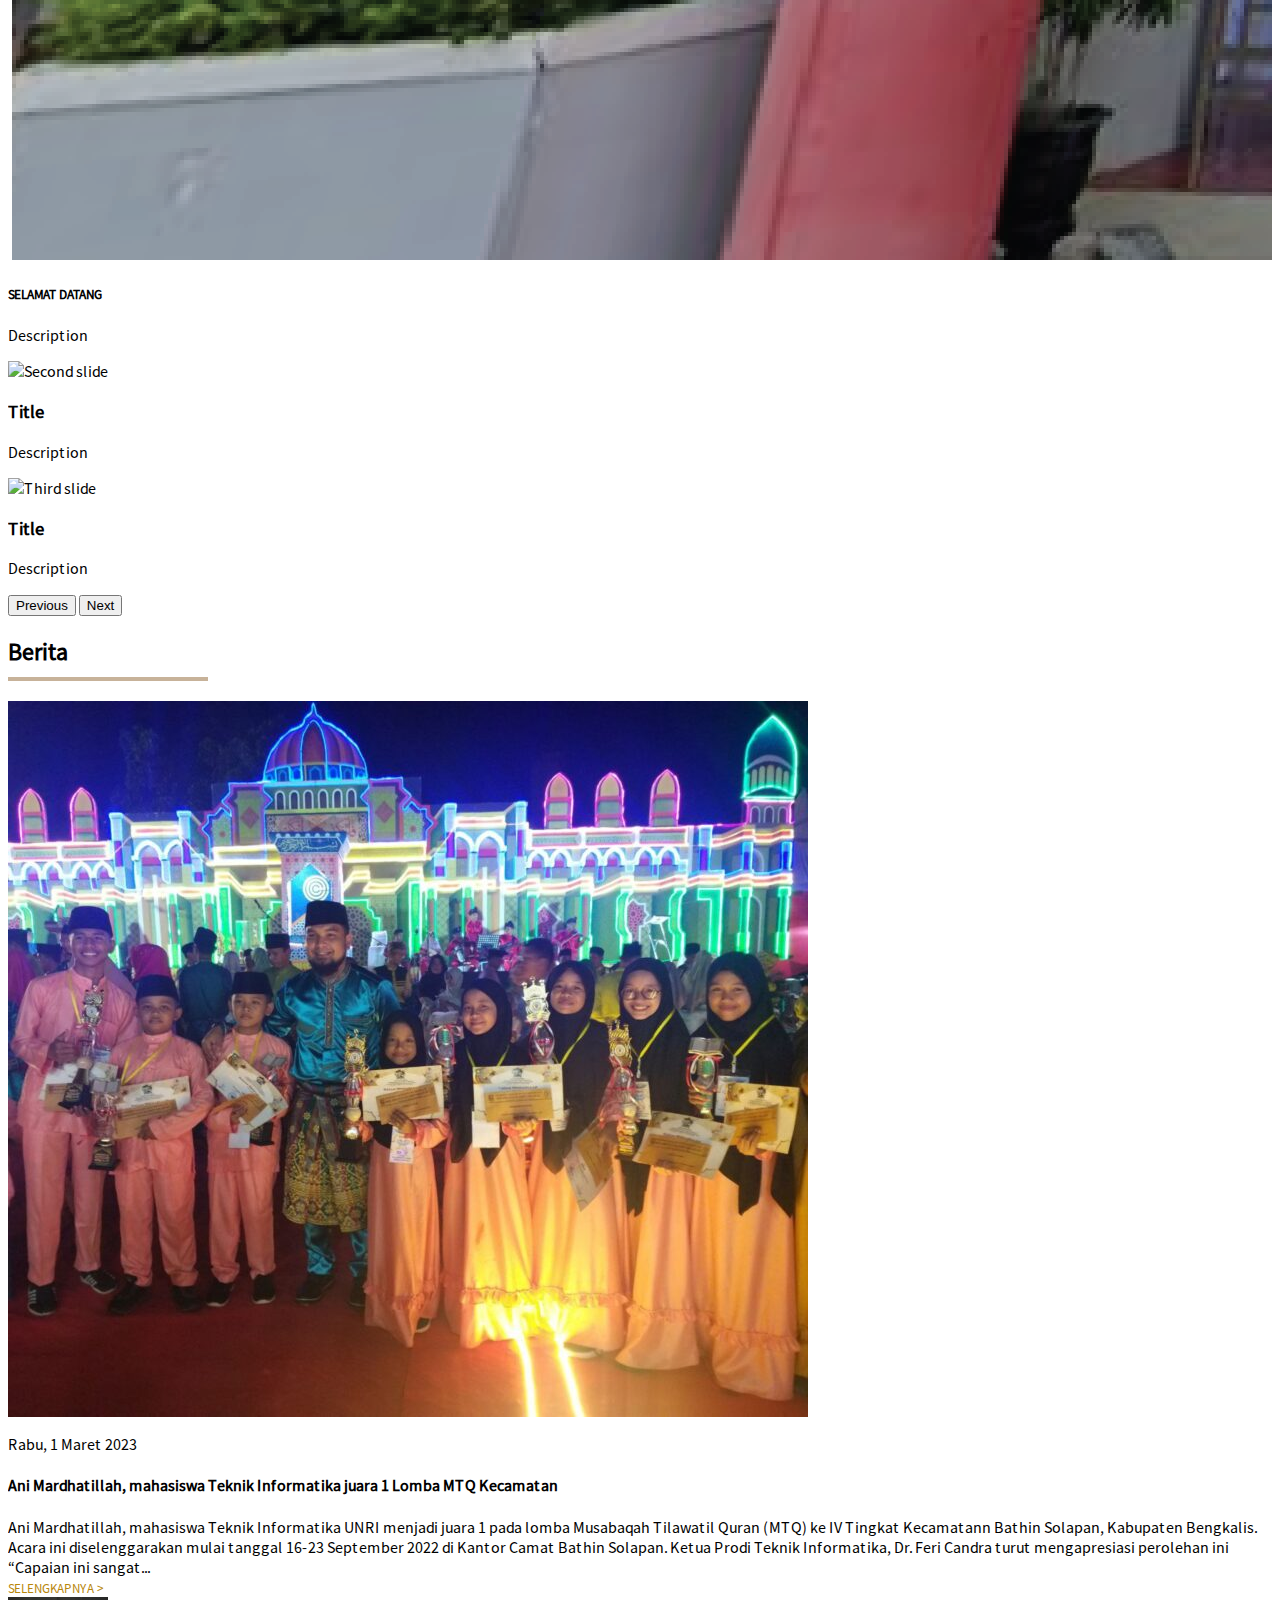
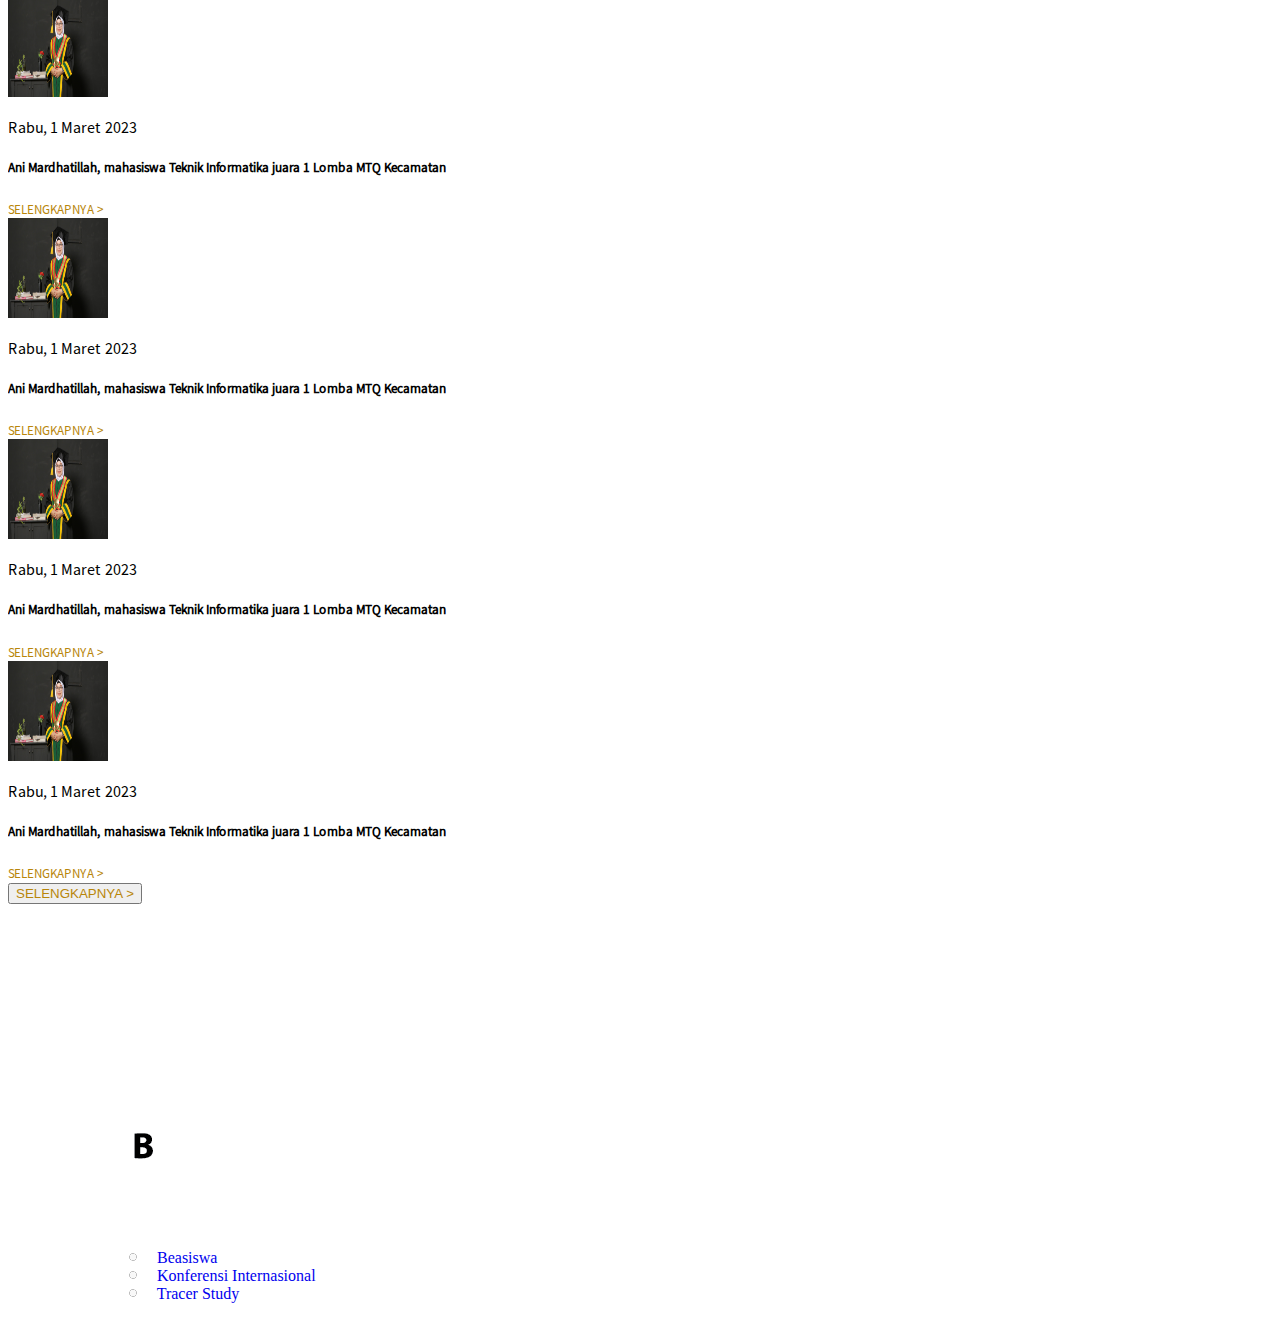
==== commit 18785f20: "update beranda" ====
--- a/home.html
+++ b/home.html
@@ -4,6 +4,7 @@
     <meta charset="UTF-8">
     <meta http-equiv="X-UA-Compatible" content="IE=edge">
     <meta name="viewport" content="width=device-width, initial-scale=1.0">
+    <link rel="stylesheet" href="style.css">
     <title>Document</title>
     <link href="https://cdn.jsdelivr.net/npm/bootstrap@5.2.3/dist/css/bootstrap.min.css" rel="stylesheet" integrity="sha384-rbsA2VBKQhggwzxH7pPCaAqO46MgnOM80zW1RWuH61DGLwZJEdK2Kadq2F9CUG65" crossorigin="anonymous">
     <style>
@@ -11,7 +12,7 @@
             font-family: font1;
             src: url(Font/source_sans/SourceSansPro-Regular.ttf);
         }
-        nav{
+        nav, konten{
             font-family: font1;
         }
         .dropdown:hover > .dropdown-menu, .dropdown-submenu:hover > .dropdown-menu{
@@ -149,27 +150,60 @@
     </nav>
 
     <konten>
-        <div class="container-fluid px-0 py-0">
-            <div class="row">
-                <img class="d-flex" src="asset/selamat-datang.png" alt="">
+        <div id="carouselId" class="carousel slide" data-bs-ride="carousel">
+            <ol class="carousel-indicators">
+                <li data-bs-target="#carouselId" data-bs-slide-to="0" class="active" aria-current="true" aria-label="First slide"></li>
+                <li data-bs-target="#carouselId" data-bs-slide-to="1" aria-label="Second slide"></li>
+                <li data-bs-target="#carouselId" data-bs-slide-to="2" aria-label="Third slide"></li>
+            </ol>
+            <div class="carousel-inner" role="listbox">
+                <div class="carousel-item active">
+                    <img src="asset/selamat-datang.png" class="w-100 d-block" alt="First slide">
+                    <div class="carousel-caption d-none d-md-block">
+                        <h5>SELAMAT DATANG</h5>
+                        <p>Description</p>
+                    </div>
+                </div>
+                <div class="carousel-item">
+                    <img src="holder.js/900x500/auto/#666:#444/text:Second slide" class="w-100 d-block" alt="Second slide">
+                    <div class="carousel-caption d-none d-md-block">
+                        <h3>Title</h3>
+                        <p>Description</p>
+                    </div>
+                </div>
+                <div class="carousel-item">
+                    <img src="holder.js/900x500/auto/#666:#444/text:Third slide" class="w-100 d-block" alt="Third slide">
+                    <div class="carousel-caption d-none d-md-block">
+                        <h3>Title</h3>
+                        <p>Description</p>
+                    </div>
+                </div>
             </div>
+            <button class="carousel-control-prev" type="button" data-bs-target="#carouselId" data-bs-slide="prev">
+                <span class="carousel-control-prev-icon" aria-hidden="true"></span>
+                <span class="visually-hidden">Previous</span>
+            </button>
+            <button class="carousel-control-next" type="button" data-bs-target="#carouselId" data-bs-slide="next">
+                <span class="carousel-control-next-icon" aria-hidden="true"></span>
+                <span class="visually-hidden">Next</span>
+            </button>
         </div>
         <div class="container-fluid">
             <div class="row ms-4">
                 <div class="col-lg-12 col-md-12 mt-4">
-                    <h2>Berita</h2>
-                    <div class="row">
+                    <h2 class="title-section" style="font-weight: bold;">Berita</h2>
+                    <div class="row mt-4">
                         <div class="col-lg-6 col-md-12">
                             <div class="row">
                                 <div class="col-lg-12 col-md-12">
                                     <img class="d-flex w-100" src="asset/berita-1.jpg" alt="">
                                 </div>
                                 <div class="col-lg-12 col-md-12">
-                                    <p style="margin-bottom: 0%;">
+                                    <p style="margin-bottom: 13px; margin-top: 13px;">
                                         Rabu, 1 Maret 2023
                                     </p>
                                 </div>
-                                <h4>Ani Mardhatillah, mahasiswa Teknik Informatika juara 1 Lomba MTQ Kecamatan</h4>
+                                <h4 style="font-weight: bold;">Ani Mardhatillah, mahasiswa Teknik Informatika juara 1 Lomba MTQ Kecamatan</h4>
                             </div>
                             <div class="col-lg-12 col-md-12">
                                 <p style="margin-top: 0pt; margin-bottom: 0%;">
@@ -177,7 +211,7 @@
                                 </p>
                             </div>
                             <div class="text mt-0 mb-5">
-                                <a href="#" type="button" style="color: darkgoldenrod;">SELENGKAPNYA ></a>
+                                <a href="#" type="button" style="color: darkgoldenrod; text-decoration: none; font-size: 13px;">SELENGKAPNYA ></a>
                             </div>
                         </div>
                         <div class="col-lg-6 col-md-12">
@@ -194,10 +228,10 @@
                                                         Rabu, 1 Maret 2023
                                                     </p>
                                                 </div>
-                                                <h5 class="mb-1">Ani Mardhatillah, mahasiswa Teknik Informatika juara 1 Lomba MTQ Kecamatan</h5>
+                                                <h5 class="mb-1" style="font-weight: bold;">Ani Mardhatillah, mahasiswa Teknik Informatika juara 1 Lomba MTQ Kecamatan</h5>
                                                 <div class="col-lg-12 col-md-12">
                                                     <div class="text mt-0 mb-5">
-                                                        <a href="#" type="button" style="color: darkgoldenrod;">SELENGKAPNYA ></a>
+                                                        <a href="#" type="button" style="color: darkgoldenrod; text-decoration: none; font-size: 13px;">SELENGKAPNYA ></a>
                                                     </div>
                                                 </div>
                                             </div>
@@ -216,17 +250,18 @@
                                                         Rabu, 1 Maret 2023
                                                     </p>
                                                 </div>
-                                                <h5 class="mb-1">Ani Mardhatillah, mahasiswa Teknik Informatika juara 1 Lomba MTQ Kecamatan</h5>
+                                                <h5 class="mb-1" style="font-weight: bold;">Ani Mardhatillah, mahasiswa Teknik Informatika juara 1 Lomba MTQ Kecamatan</h5>
                                                 <div class="col-lg-12 col-md-12">
                                                     <div class="text mt-0 mb-5">
-                                                        <a href="#" type="button" style="color: darkgoldenrod;">SELENGKAPNYA ></a>
+                                                        <a href="#" type="button" style="color: darkgoldenrod; text-decoration: none; font-size: 13px;">SELENGKAPNYA ></a>
                                                     </div>
                                                 </div>
                                             </div>
                                         </div>
                                     </div>
                                 </div>
-                                <div class="col-lg-12 col-md-12">
+
+                                <div class="mobile col-lg-12 col-md-12">
                                     <div class="row">
                                         <div class="col-lg-2 col-md-2">
                                             <img class="d-flex ms-3" style="height: 100px; width: 100px;" src="asset/berita-2.jpg" alt="">
@@ -238,17 +273,17 @@
                                                         Rabu, 1 Maret 2023
                                                     </p>
                                                 </div>
-                                                <h5 class="mb-1">Ani Mardhatillah, mahasiswa Teknik Informatika juara 1 Lomba MTQ Kecamatan</h5>
+                                                <h5 class="mb-1" style="font-weight: bold;">Ani Mardhatillah, mahasiswa Teknik Informatika juara 1 Lomba MTQ Kecamatan</h5>
                                                 <div class="col-lg-12 col-md-12">
                                                     <div class="text mt-0 mb-5">
-                                                        <a href="#" type="button" style="color: darkgoldenrod;">SELENGKAPNYA ></a>
+                                                        <a href="#" type="button" style="color: darkgoldenrod; text-decoration: none; font-size: 13px;">SELENGKAPNYA ></a>
                                                     </div>
                                                 </div>
                                             </div>
                                         </div>
                                     </div>
                                 </div>
-                                <div class="col-lg-12 col-md-12">
+                                <div class="mobile col-lg-12 col-md-12">
                                     <div class="row">
                                         <div class="col-lg-2 col-md-2">
                                             <img class="d-flex ms-3" style="height: 100px; width: 100px;" src="asset/berita-2.jpg" alt="">
@@ -260,19 +295,24 @@
                                                         Rabu, 1 Maret 2023
                                                     </p>
                                                 </div>
-                                                <h5 class="mb-1">Ani Mardhatillah, mahasiswa Teknik Informatika juara 1 Lomba MTQ Kecamatan</h5>
+                                                <h5 class="mb-1" style="font-weight: bold;">Ani Mardhatillah, mahasiswa Teknik Informatika juara 1 Lomba MTQ Kecamatan</h5>
                                                 <div class="col-lg-12 col-md-12">
                                                     <div class="text mt-0 mb-5">
-                                                        <a href="#" type="button" style="color: darkgoldenrod;">SELENGKAPNYA ></a>
+                                                        <a href="#" type="button" style="color: darkgoldenrod; text-decoration: none; font-size: 13px;">SELENGKAPNYA ></a>
                                                     </div>
                                                 </div>
                                             </div>
                                         </div>
                                     </div>
                                 </div>
-                                <div class="col-lg-12 col-md-12 text-center">
+                                <div class="desktop-btn col-lg-12 col-md-12 text-center">
                                     <button class="bg-dark p-1 w-50 mb-5">
-                                        <a href="#" type="button" style="color: darkgoldenrod;">SELENGKAPNYA ></a>
+                                        <a href="#" type="button" style="color: darkgoldenrod; text-decoration: none;">SELENGKAPNYA ></a>
+                                    </button>
+                                </div>
+                                <div class="mobile-btn col-lg-12 col-md-12 text-center">
+                                    <button class="bg-dark p-1 w-50 mb-5">
+                                        <a href="#" type="button" style="color: darkgoldenrod; text-decoration: none;">LAINNYA ></a>
                                     </button>
                                 </div>
                             </div>
@@ -286,7 +326,7 @@
     <footer class="footer footer-expand-lg bg-black">
         <div class="container text-center" style="color: white;">
             <div class="row align-items-center">
-                <div class="col-md-4 h-50 ">
+                <div class="col-md-4 h-50 d-none d-md-block">
                     <h4 class="mt-4 mb-0" style="font-weight: bold;">KONTAK</h4>
                     <p><br>Gedung C lantai 2
                       <br>Fakultas Teknik Universitas Riau
@@ -303,11 +343,11 @@
                     <h4 class="" style="font-weight: bold;">LINK TERKAIT</h4>
                     <p class="text-start" style="margin-left: 120px;">
                         <img src="Icon/ph_dot-bold.png" alt="">
-                        <a href="https://kemahasiswaan.unri.ac.id/news/category/Beasiswa" type="button" class="text-white">Beasiswa</a><br>
+                        <a href="https://kemahasiswaan.unri.ac.id/news/category/Beasiswa" type="button" class="text-white" style="text-decoration: none;">Beasiswa</a><br>
                         <img src="Icon/ph_dot-bold.png" alt="">
-                        <a href="https://iconeei.id/" type="button" class="text-white">Konferensi International</a><br>
+                        <a href="http://tracer.unri.ac.id/dashboard/tracer" type="button" class="text-white"style="text-decoration: none;" >Konferensi Internasional</a><br>
                         <img src="Icon/ph_dot-bold.png" alt="">
-                        <a href="http://tracer.unri.ac.id/dashboard/tracer" type="button" class="text-white">Tracer Study</a><br>
+                        <a href="http://tracer.unri.ac.id/dashboard/tracer" type="button" class="text-white"style="text-decoration: none;">Tracer Study</a><br>
                     </p>
                 </div>
             </div>
--- a/style.css
+++ b/style.css
@@ -0,0 +1,35 @@
+.desktop-btn {
+    display: block;
+}
+
+h2.title-section::after {
+    content: "";
+    width: 200px;
+    height: 4px;
+    background-color: #C7B299;
+    display: block;
+    margin: 10px 0px;
+}
+
+html,body{
+    max-width: 100vw;
+    overflow-x: hidden;
+}
+
+.mobile-btn {
+    display: none;
+}
+
+@media screen and (max-width:789px) {
+    .mobile {
+        display: none ;
+    }
+
+    .desktop-btn {
+        display: none;
+    }
+
+    .mobile-btn {
+        display: block;
+    }
+}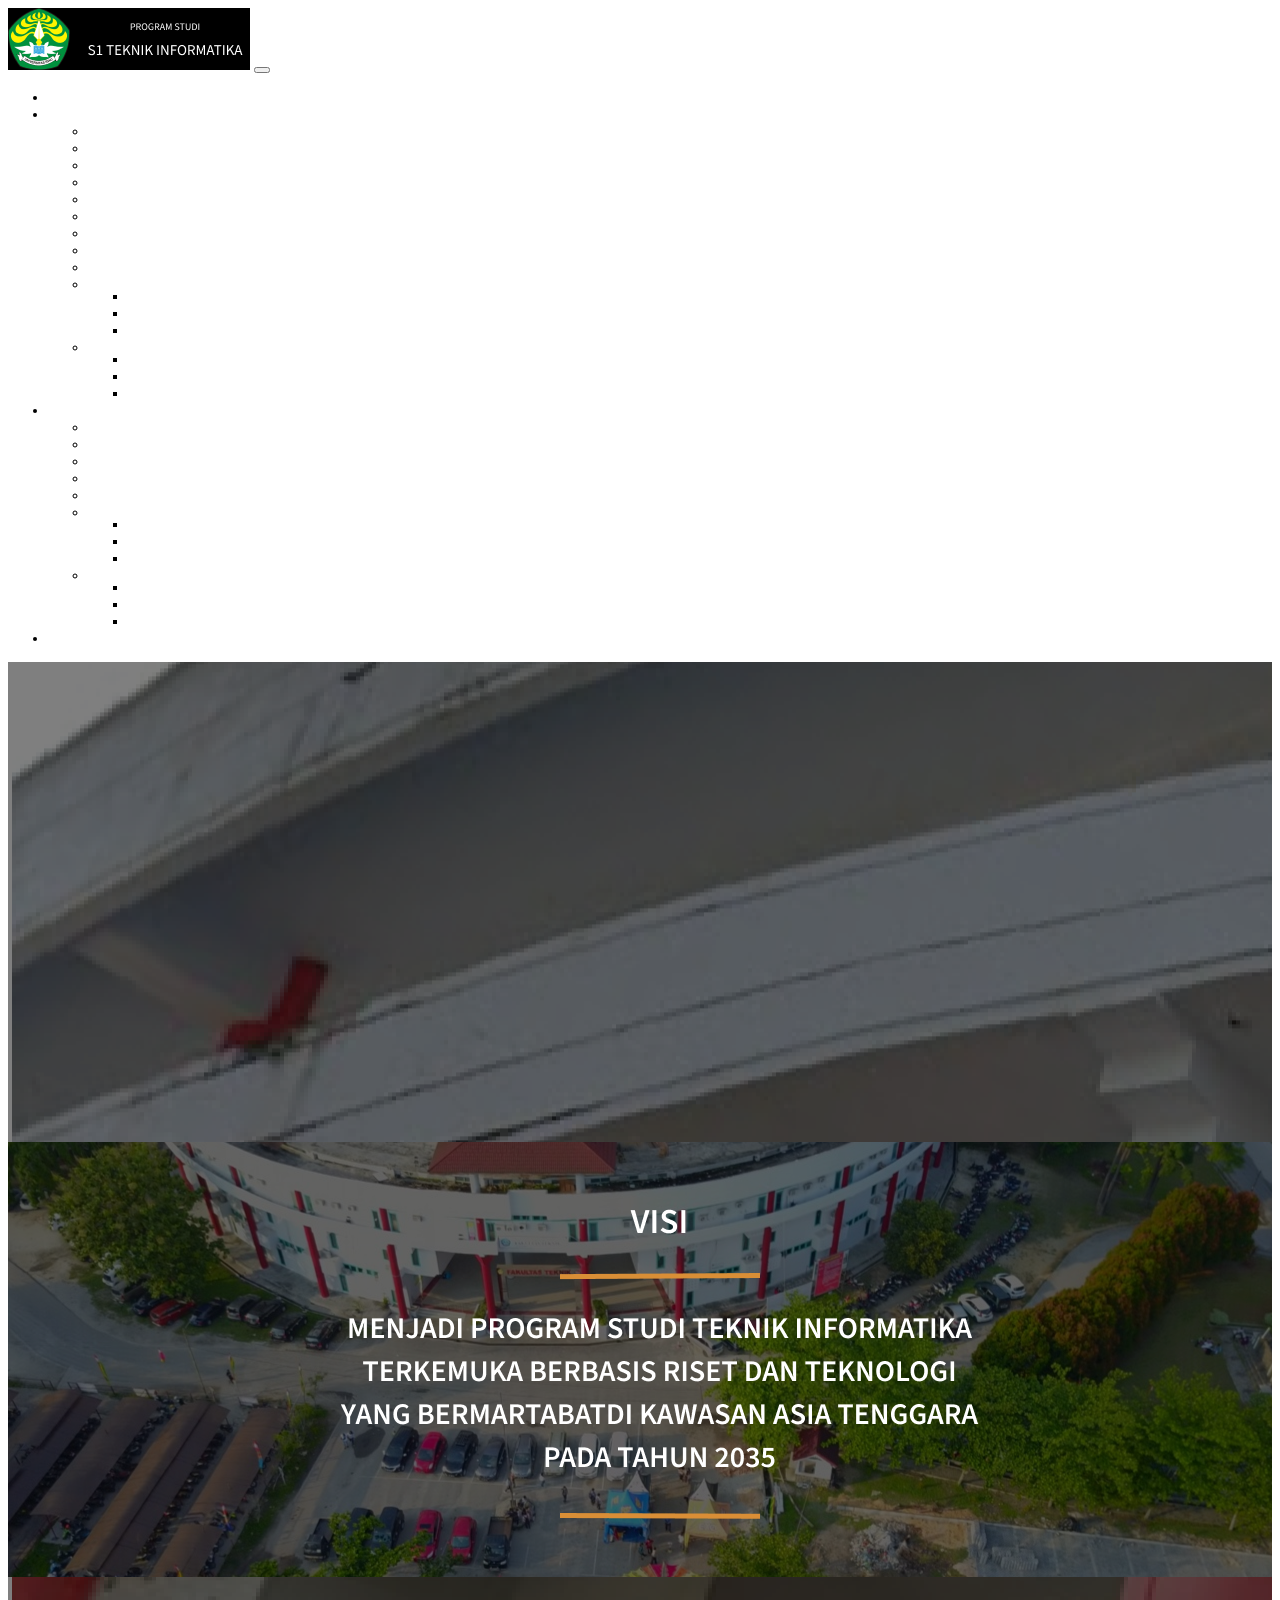
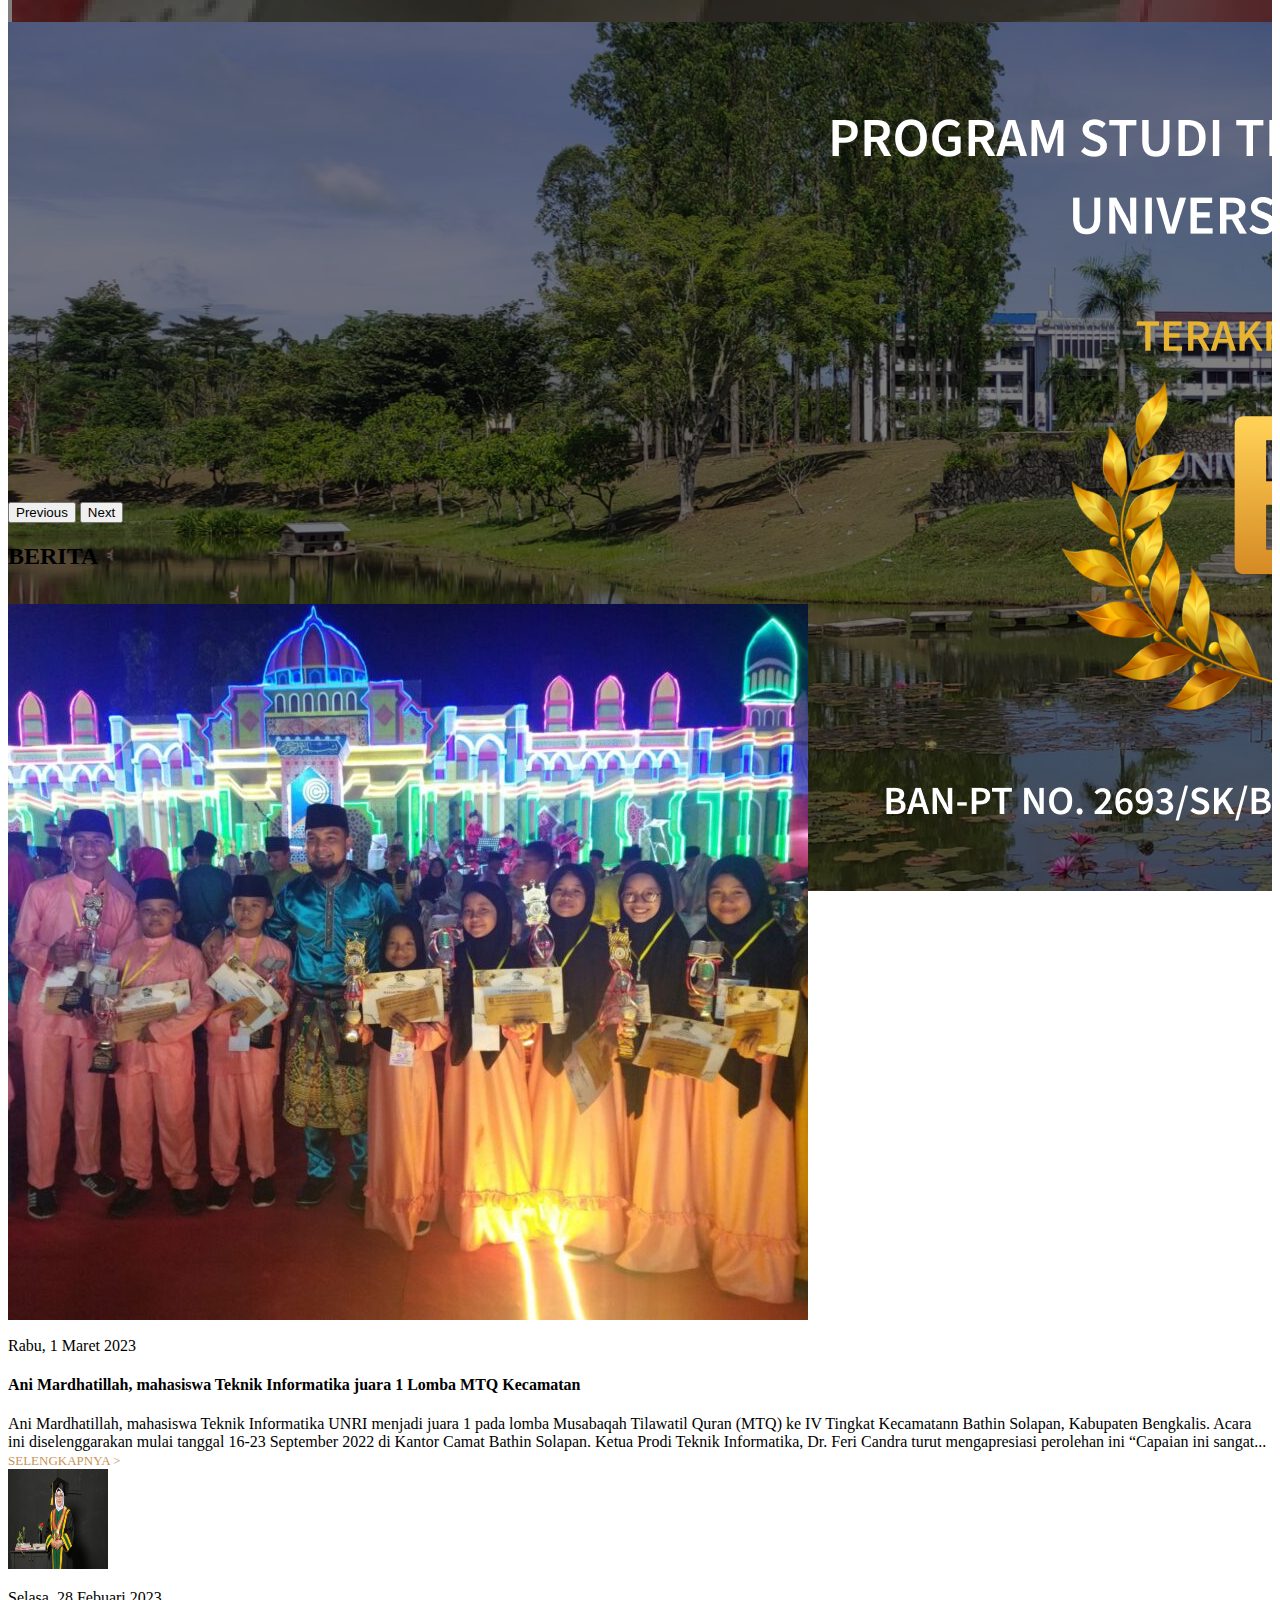
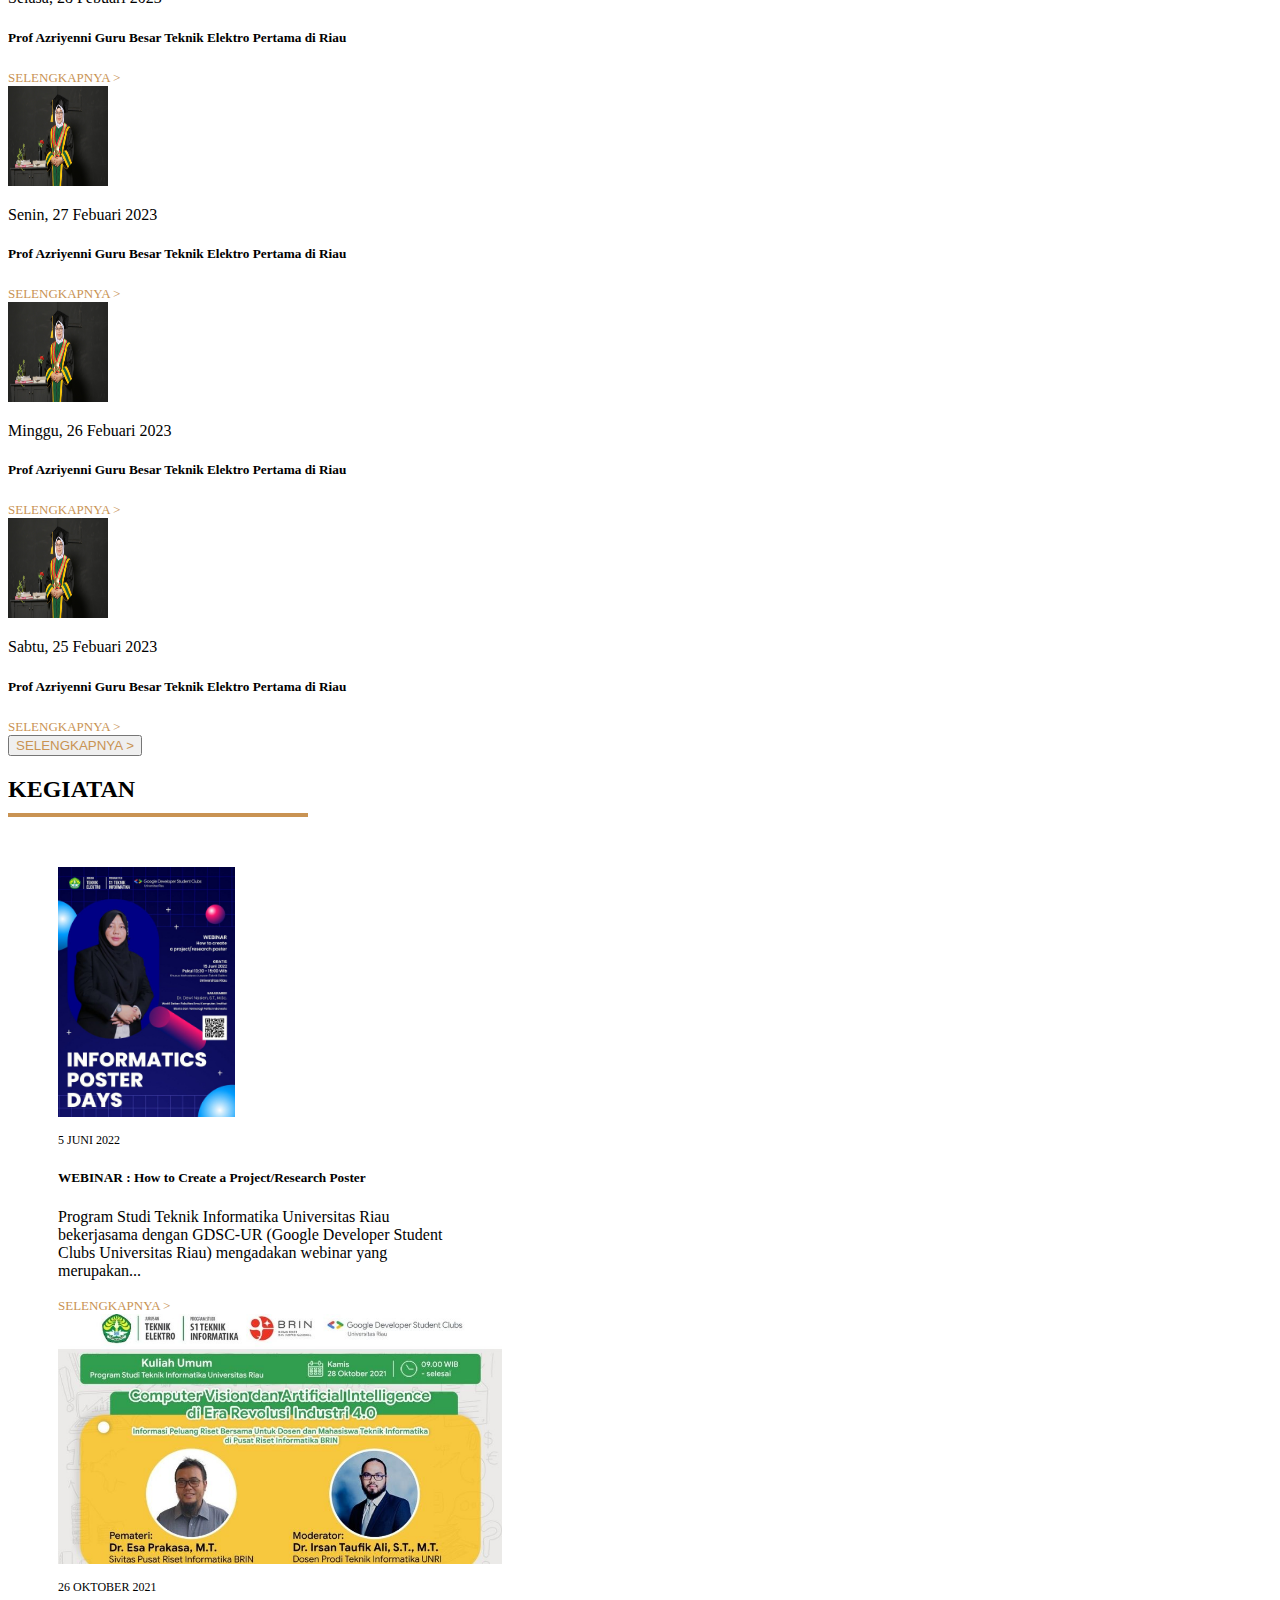
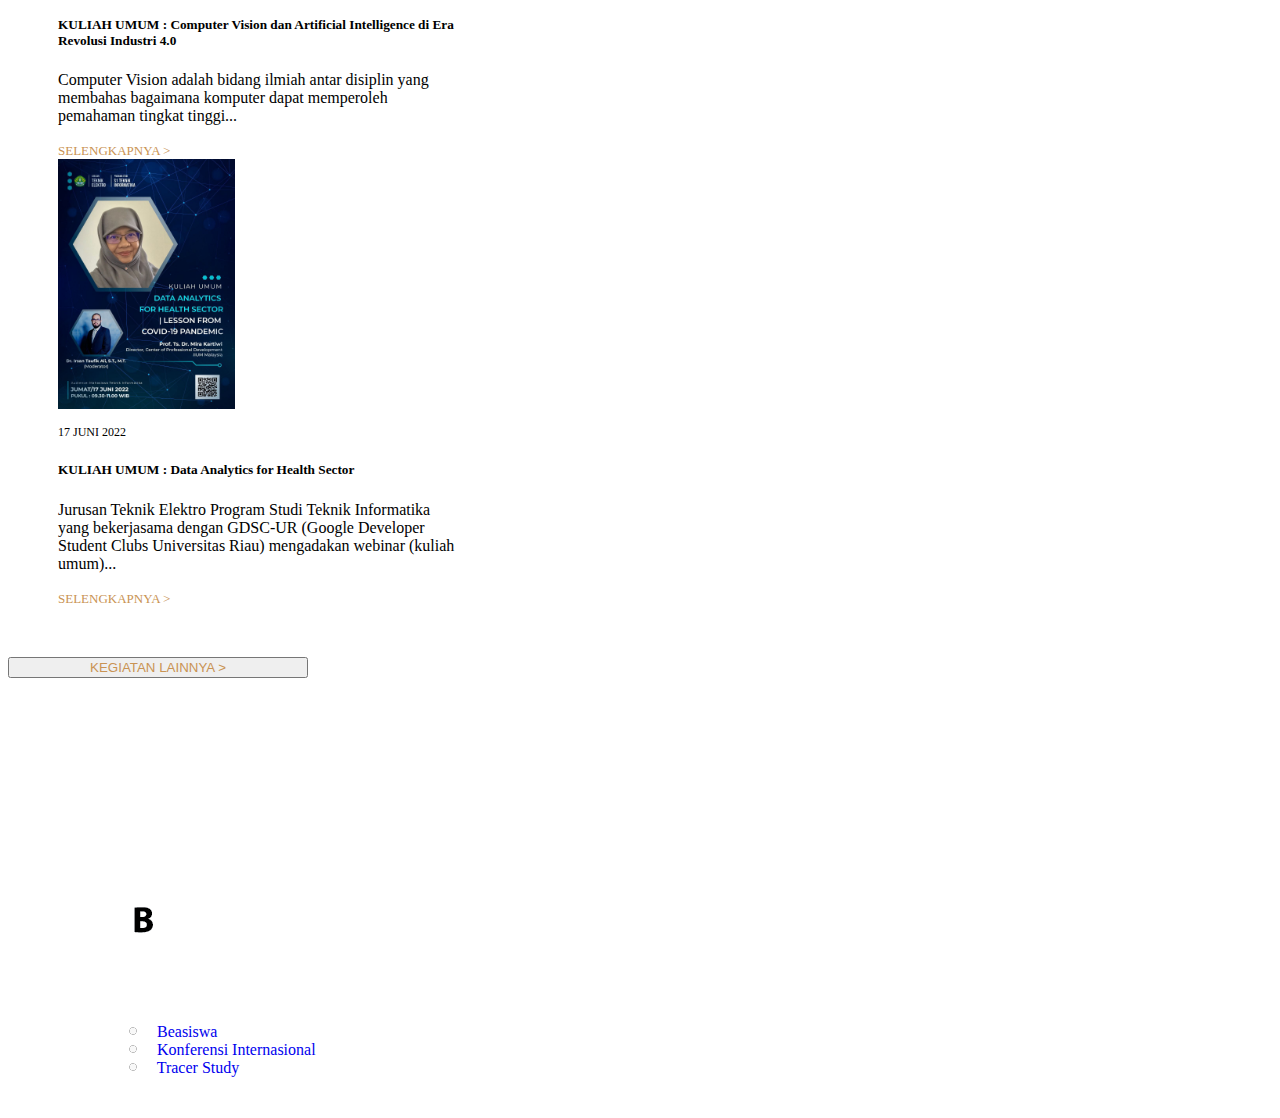
==== commit dcedd8f4: "kegiatan dan carousel" ====
--- a/home.html
+++ b/home.html
@@ -7,80 +7,23 @@
     <link rel="stylesheet" href="style.css">
     <title>Document</title>
     <link href="https://cdn.jsdelivr.net/npm/bootstrap@5.2.3/dist/css/bootstrap.min.css" rel="stylesheet" integrity="sha384-rbsA2VBKQhggwzxH7pPCaAqO46MgnOM80zW1RWuH61DGLwZJEdK2Kadq2F9CUG65" crossorigin="anonymous">
-    <style>
-        @font-face {
-            font-family: font1;
-            src: url(Font/source_sans/SourceSansPro-Regular.ttf);
-        }
-        nav, konten{
-            font-family: font1;
-        }
-        .dropdown:hover > .dropdown-menu, .dropdown-submenu:hover > .dropdown-menu{
-            display: block;
-        }
-        .dropdown-submenu{
-            position: relative;
-        }
-        .dropdown-submenu > .dropdown-menu{
-            top: 0;
-            margin-top: -5px;
-            right: 100%;
-        }
-
-        .dropdown-menu:hover > .dropdown-item{
-            color: #C7B299;
-        }
-
-        .navbar-toggler .navbar-toggler-icon{
-            background-image: url("data:image/svg+xml,%3csvg xmlns='http://www.w3.org/2000/svg' viewBox='0 0 30 30'%3e%3cpath stroke='rgba%28255,255,255, 0.55%29' stroke-linecap='round' stroke-miterlimit='10' stroke-width='2' d='M4 7h22M4 15h22M4 23h22'/%3e%3c/svg%3e");
-        }
-
-        .navbar{
-            z-index: 3;
-        }
-
-        .dropdown::after{
-            content: '';
-            position: absolute;
-            background-color: white;
-            height: 3px;
-            width: 0;
-            left: 0;
-            bottom: 0px;
-            transition: 0.3s;
-        }
-        .dropdown:hover::after{
-            width: 100%;
-        }
-
-        .collapse ul li a:hover{
-            color: #C7B299 !important;
-        }
-
-        @media (max-width: 992px){
-            .footer, .footer .container, .footer .row, .footer .col-4{
-                display: block;
-                width: 100%;
-                padding: 10px;
-            }
-        }
-    </style>
 </head>
 <body>
     <script src="https://cdn.jsdelivr.net/npm/bootstrap@5.2.3/dist/js/bootstrap.bundle.min.js" integrity="sha384-kenU1KFdBIe4zVF0s0G1M5b4hcpxyD9F7jL+jjXkk+Q2h455rYXK/7HAuoJl+0I4" crossorigin="anonymous"></script>
 
+    <!-- navigasi -->
     <nav class="navbar navbar-expand-lg sticky-top bg-black text-white w-100">
         <div class="container-fluid">
-            <img src="asset/LOGO UNRI.png" alt="" style="width: 70px; height: 70px;" class="d-flex py-2 px-2">
-            <a class="navbar-brand px-2" href="#" style="font-size: 15px; color: white;">
+            <img src="asset/title header.png" alt=""  class="d-flex py-2 px-2">
+            <!-- <a class="navbar-brand px-2" href="#" style="font-size: 15px; color: white;">
                 <span style="font-size: 10px; padding-left: 40px;">PROGRAM STUDI</span><br>
                 S1 TEKNIK INFORMATIKA
-            </a>
+            </a> -->
             <button class="navbar-toggler" type="button" data-bs-toggle="collapse" data-bs-target="#hai">
                 <span class="navbar-toggler-icon" style="border-color: white;"></span>
             </button>
 
-            <div class="collapse navbar-collapse" id="hai" style="font-size: 15px;">
+            <div class="collapse navbar-collapse" id="hai" style="font-size: 15px; font-weight:500;">
                 <ul class="navbar-nav ms-auto">
                     <li class="nav-item px-4">
                         <a class="nav-link" style="color: white;" href="#">BERANDA</a>
@@ -151,32 +94,16 @@
 
     <konten>
         <div id="carouselId" class="carousel slide" data-bs-ride="carousel">
-            <ol class="carousel-indicators">
-                <li data-bs-target="#carouselId" data-bs-slide-to="0" class="active" aria-current="true" aria-label="First slide"></li>
-                <li data-bs-target="#carouselId" data-bs-slide-to="1" aria-label="Second slide"></li>
-                <li data-bs-target="#carouselId" data-bs-slide-to="2" aria-label="Third slide"></li>
-            </ol>
             <div class="carousel-inner" role="listbox">
                 <div class="carousel-item active">
-                    <img src="asset/selamat-datang.png" class="w-100 d-block" alt="First slide">
+                    <img src="asset/selamat.png" class="w-100 d-block" alt="First slide">
+                </div>
+                <div class="carousel-item">
+                    <img src="asset/visi2.png" class="w-100 d-block" alt="Second slide">
+                </div>
+                <div class="carousel-item">
+                    <img src="asset/akre2.png" class="w-100 d-block" alt="Third slide">
                     <div class="carousel-caption d-none d-md-block">
-                        <h5>SELAMAT DATANG</h5>
-                        <p>Description</p>
-                    </div>
-                </div>
-                <div class="carousel-item">
-                    <img src="holder.js/900x500/auto/#666:#444/text:Second slide" class="w-100 d-block" alt="Second slide">
-                    <div class="carousel-caption d-none d-md-block">
-                        <h3>Title</h3>
-                        <p>Description</p>
-                    </div>
-                </div>
-                <div class="carousel-item">
-                    <img src="holder.js/900x500/auto/#666:#444/text:Third slide" class="w-100 d-block" alt="Third slide">
-                    <div class="carousel-caption d-none d-md-block">
-                        <h3>Title</h3>
-                        <p>Description</p>
-                    </div>
                 </div>
             </div>
             <button class="carousel-control-prev" type="button" data-bs-target="#carouselId" data-bs-slide="prev">
@@ -188,11 +115,13 @@
                 <span class="visually-hidden">Next</span>
             </button>
         </div>
+
+        <!-- berita -->
         <div class="container-fluid">
             <div class="row ms-4">
                 <div class="col-lg-12 col-md-12 mt-4">
-                    <h2 class="title-section" style="font-weight: bold;">Berita</h2>
-                    <div class="row mt-4">
+                    <h2 class="title-section" style="font-weight: bold;">BERITA</h2>
+                    <div class="isikonten row mt-4">
                         <div class="col-lg-6 col-md-12">
                             <div class="row">
                                 <div class="col-lg-12 col-md-12">
@@ -211,7 +140,7 @@
                                 </p>
                             </div>
                             <div class="text mt-0 mb-5">
-                                <a href="#" type="button" style="color: darkgoldenrod; text-decoration: none; font-size: 13px;">SELENGKAPNYA ></a>
+                                <a href="#" type="button" style="color: #C99353; text-decoration: none; font-size: 13px;">SELENGKAPNYA ></a>
                             </div>
                         </div>
                         <div class="col-lg-6 col-md-12">
@@ -225,13 +154,13 @@
                                             <div class="row ms-1 mb-0">
                                                 <div class="col-lg-12 col-md-12">
                                                     <p style="margin-bottom: 0%;">
-                                                        Rabu, 1 Maret 2023
+                                                        Selasa, 28 Febuari 2023
                                                     </p>
                                                 </div>
-                                                <h5 class="mb-1" style="font-weight: bold;">Ani Mardhatillah, mahasiswa Teknik Informatika juara 1 Lomba MTQ Kecamatan</h5>
+                                                <h5 class="mb-1 fw-bold">Prof Azriyenni Guru Besar Teknik Elektro Pertama di Riau</h5>
                                                 <div class="col-lg-12 col-md-12">
                                                     <div class="text mt-0 mb-5">
-                                                        <a href="#" type="button" style="color: darkgoldenrod; text-decoration: none; font-size: 13px;">SELENGKAPNYA ></a>
+                                                        <a href="#" type="button" style="color: #C99353; text-decoration: none; font-size: 13px;">SELENGKAPNYA ></a>
                                                     </div>
                                                 </div>
                                             </div>
@@ -247,13 +176,13 @@
                                             <div class="row ms-1 mb-0">
                                                 <div class="col-lg-12 col-md-12">
                                                     <p style="margin-bottom: 0%;">
-                                                        Rabu, 1 Maret 2023
+                                                        Senin, 27 Febuari 2023
                                                     </p>
                                                 </div>
-                                                <h5 class="mb-1" style="font-weight: bold;">Ani Mardhatillah, mahasiswa Teknik Informatika juara 1 Lomba MTQ Kecamatan</h5>
+                                                <h5 class="mb-1 fw-bold">Prof Azriyenni Guru Besar Teknik Elektro Pertama di Riau</h5>
                                                 <div class="col-lg-12 col-md-12">
                                                     <div class="text mt-0 mb-5">
-                                                        <a href="#" type="button" style="color: darkgoldenrod; text-decoration: none; font-size: 13px;">SELENGKAPNYA ></a>
+                                                        <a href="#" type="button" style="color: #C99353; text-decoration: none; font-size: 13px;">SELENGKAPNYA ></a>
                                                     </div>
                                                 </div>
                                             </div>
@@ -270,13 +199,13 @@
                                             <div class="row ms-1 mb-0">
                                                 <div class="col-lg-12 col-md-12">
                                                     <p style="margin-bottom: 0%;">
-                                                        Rabu, 1 Maret 2023
+                                                        Minggu, 26 Febuari 2023
                                                     </p>
                                                 </div>
-                                                <h5 class="mb-1" style="font-weight: bold;">Ani Mardhatillah, mahasiswa Teknik Informatika juara 1 Lomba MTQ Kecamatan</h5>
+                                                <h5 class="mb-1 fw-bold">Prof Azriyenni Guru Besar Teknik Elektro Pertama di Riau</h5>
                                                 <div class="col-lg-12 col-md-12">
                                                     <div class="text mt-0 mb-5">
-                                                        <a href="#" type="button" style="color: darkgoldenrod; text-decoration: none; font-size: 13px;">SELENGKAPNYA ></a>
+                                                        <a href="#" type="button" style="color: #C99353; text-decoration: none; font-size: 13px;">SELENGKAPNYA ></a>
                                                     </div>
                                                 </div>
                                             </div>
@@ -292,13 +221,13 @@
                                             <div class="row ms-1 mb-0">
                                                 <div class="col-lg-12 col-md-12">
                                                     <p style="margin-bottom: 0%;">
-                                                        Rabu, 1 Maret 2023
+                                                        Sabtu, 25 Febuari 2023
                                                     </p>
                                                 </div>
-                                                <h5 class="mb-1" style="font-weight: bold;">Ani Mardhatillah, mahasiswa Teknik Informatika juara 1 Lomba MTQ Kecamatan</h5>
+                                                <h5 class="mb-1 fw-bold">Prof Azriyenni Guru Besar Teknik Elektro Pertama di Riau</h5>
                                                 <div class="col-lg-12 col-md-12">
                                                     <div class="text mt-0 mb-5">
-                                                        <a href="#" type="button" style="color: darkgoldenrod; text-decoration: none; font-size: 13px;">SELENGKAPNYA ></a>
+                                                        <a href="#" type="button" style="color: #C99353; text-decoration: none; font-size: 13px;">SELENGKAPNYA ></a>
                                                     </div>
                                                 </div>
                                             </div>
@@ -306,13 +235,13 @@
                                     </div>
                                 </div>
                                 <div class="desktop-btn col-lg-12 col-md-12 text-center">
-                                    <button class="bg-dark p-1 w-50 mb-5">
-                                        <a href="#" type="button" style="color: darkgoldenrod; text-decoration: none;">SELENGKAPNYA ></a>
+                                    <button class="bg-dark p-1 w-50 mb-5 rounded-pill">
+                                        <a href="#" type="button" style="color: #C99353; text-decoration: none;">SELENGKAPNYA ></a>
                                     </button>
                                 </div>
                                 <div class="mobile-btn col-lg-12 col-md-12 text-center">
-                                    <button class="bg-dark p-1 w-50 mb-5">
-                                        <a href="#" type="button" style="color: darkgoldenrod; text-decoration: none;">LAINNYA ></a>
+                                    <button class="bg-dark p-1 w-50 mb-5 rounded-pill">
+                                        <a href="#" type="button" style="color: #C99353; text-decoration: none;">LAINNYA ></a>
                                     </button>
                                 </div>
                             </div>
@@ -323,6 +252,59 @@
         </div>
     </konten>
 
+    <!-- kegiatan -->
+    <div class="container-fluid">
+        <div class="row ms-4">
+            <div class="col-lg-12 col-md-12 mt-4">
+                <h2 class="title-section" style="font-weight: bold;">KEGIATAN</h2>
+                <div class="kegiatan container px-4">
+                    <div class="row align-items-center justify-content-center">
+                        <div class="mob1 col-12 col-lg-4 mb-4">
+                            <div class="card" style="width: 25rem;">
+                                <img src="asset/flyer-webinar-poster.jpg" class="card-img-top" alt="flyer-webinar-poster" style="height: 250px;">
+                                <div class="card-body">
+                                  <p style="font-size: 12px;">5 JUNI 2022</p>
+                                  <h5 class="card-title fw-bold">WEBINAR : How to Create a Project/Research Poster</h5>
+                                  <p class="card-text">Program Studi Teknik Informatika Universitas Riau bekerjasama dengan GDSC-UR (Google Developer Student Clubs Universitas Riau) mengadakan webinar yang merupakan... </p>
+                                  <a href="#" type="button" style="color: #C99353; text-decoration: none; font-size: 13px;">SELENGKAPNYA ></a>
+                                </div>
+                              </div>
+                        </div>
+                          <div class="mob2 col-6 col-lg-4 mb-4">
+                            <div class="card" style="width: 25rem;">
+                                <img src="asset/webinar-ti-102021.jpg" class="card-img-top" alt="webinar-ti-102021" style="height: 250px;">
+                                <div class="card-body">
+                                    <p style="font-size: 12px;">26 OKTOBER 2021</p>
+                                  <h5 class="card-title fw-bold">KULIAH UMUM : Computer Vision dan Artificial Intelligence di Era Revolusi Industri 4.0</h5>
+                                  <p class="card-text">Computer Vision adalah bidang ilmiah antar disiplin yang membahas bagaimana komputer dapat memperoleh pemahaman tingkat tinggi... </p>
+                                  <a href="#" type="button" style="color: #C99353; text-decoration: none; font-size: 13px;">SELENGKAPNYA ></a>
+                                </div>
+                              </div>
+                          </div>
+                
+                          <div class="mob2 col-6 col-lg-4 mb-4">
+                            <div class="card" style="width: 25rem;">
+                                <img src="asset/poster-kuliah-umum-data-analytics.jpg" class="card-img-top" alt="poster-kuliah-umum-data-analytics" style="height: 250px;">
+                                <div class="card-body">
+                                    <p style="font-size: 12px;">17 JUNI 2022</p>
+                                  <h5 class="card-title fw-bold">KULIAH UMUM : Data Analytics for Health Sector</h5>
+                                  <p class="card-text">Jurusan Teknik Elektro Program Studi Teknik Informatika yang bekerjasama dengan GDSC-UR (Google Developer Student Clubs Universitas Riau) mengadakan webinar (kuliah umum)... </p>
+                                  <a href="#" type="button" style="color: #C99353; text-decoration: none; font-size: 13px;">SELENGKAPNYA ></a>
+                                </div>
+                              </div>
+                          </div>
+                    </div>
+                </div>
+                <div class="btnkegiatan col-lg-12 col-md-12 text-center">
+                    <button class="bg-dark p-1 mb-5 rounded-pill" style="width: 300px;">
+                        <a href="#" type="button" style="color: #C99353; text-decoration: none;">KEGIATAN LAINNYA ></a>
+                    </button>
+                </div>
+            </div>
+        </div>
+    </div>        
+
+    <!-- footer -->
     <footer class="footer footer-expand-lg bg-black">
         <div class="container text-center" style="color: white;">
             <div class="row align-items-center">
@@ -340,7 +322,7 @@
                     <img src="asset/akreditasi-ti-b.png" alt="">
                 </div>
                 <div class="col-md-4 h-50">
-                    <h4 class="" style="font-weight: bold;">LINK TERKAIT</h4>
+                    <h4 class="mb-5" style="font-weight: bold;">LINK TERKAIT</h4>
                     <p class="text-start" style="margin-left: 120px;">
                         <img src="Icon/ph_dot-bold.png" alt="">
                         <a href="https://kemahasiswaan.unri.ac.id/news/category/Beasiswa" type="button" class="text-white" style="text-decoration: none;">Beasiswa</a><br>
--- a/style.css
+++ b/style.css
@@ -1,12 +1,78 @@
+    /* @font-face {
+        font-family: font1;
+        src: url(Font/source_sans/SourceSansPro-Regular.ttf);
+    } */
+
+    nav, konten{
+        font-family: url(Font/source_sans/SourceSansPro-Regular.ttf);;
+    }
+
+    .isikonten, .kegiatan{
+        font-family: url(Font/tw-cen-mt-std/TwCenClassMTStd-Regular.otf);
+    }
+    
+    .dropdown:hover > .dropdown-menu, .dropdown-submenu:hover > .dropdown-menu{
+        display: block;
+    }
+        
+    .dropdown-submenu{
+        position: relative;
+    }
+        
+    .dropdown-submenu > .dropdown-menu{
+        top: 0;
+        margin-top: -5px;
+        right: 100%;
+    }
+
+    .dropdown-menu:hover > .dropdown-item{
+        color: #C99353;
+    }
+
+    .navbar-toggler .navbar-toggler-icon{
+        background-image: url("data:image/svg+xml,%3csvg xmlns='http://www.w3.org/2000/svg' viewBox='0 0 30 30'%3e%3cpath stroke='rgba%28255,255,255, 0.55%29' stroke-linecap='round' stroke-miterlimit='10' stroke-width='2' d='M4 7h22M4 15h22M4 23h22'/%3e%3c/svg%3e");
+    }
+
+    .navbar{
+        z-index: 3;
+    }
+
+    .dropdown::after{
+        content: '';
+        position: absolute;
+        background-color: white;
+        height: 3px;
+        width: 0;
+        left: 0;
+        bottom: 0px;
+        transition: 0.3s;
+    }
+        
+    .dropdown:hover::after{
+        width: 100%;
+    }
+
+    .collapse ul li a:hover{
+        color: #C99353 !important;
+    }
+
+    @media (max-width: 992px){
+        .footer, .footer .container, .footer .row, .footer .col-4{
+            display: block;
+            width: 100%;
+            padding: 10px;
+        }
+    }
+
 .desktop-btn {
     display: block;
 }
 
 h2.title-section::after {
     content: "";
-    width: 200px;
+    width: 300px;
     height: 4px;
-    background-color: #C7B299;
+    background-color: #C99353;
     display: block;
     margin: 10px 0px;
 }
@@ -32,4 +98,40 @@
     .mobile-btn {
         display: block;
     }
+}
+
+.carousel-item{
+    height: 480px;
+}
+
+.carousel .selamat{
+    font-size: 70px;
+    margin-bottom: 50px;
+}
+
+.carousel .desk{
+    font-size: 30px;
+    margin-bottom: 15%;
+} 
+
+.carousel .univ{
+    font-size: 40px;
+}
+
+.kegiatan{
+    margin: 50px;
+}
+
+@media screen and (max-width:789px) {
+    .mob1 .card {
+        width: 30rem;
+    }
+
+    .mob2 .card {
+        display: none;
+    }
+
+    .btnkegiatan{
+        margin-top: -50px;
+    }
 }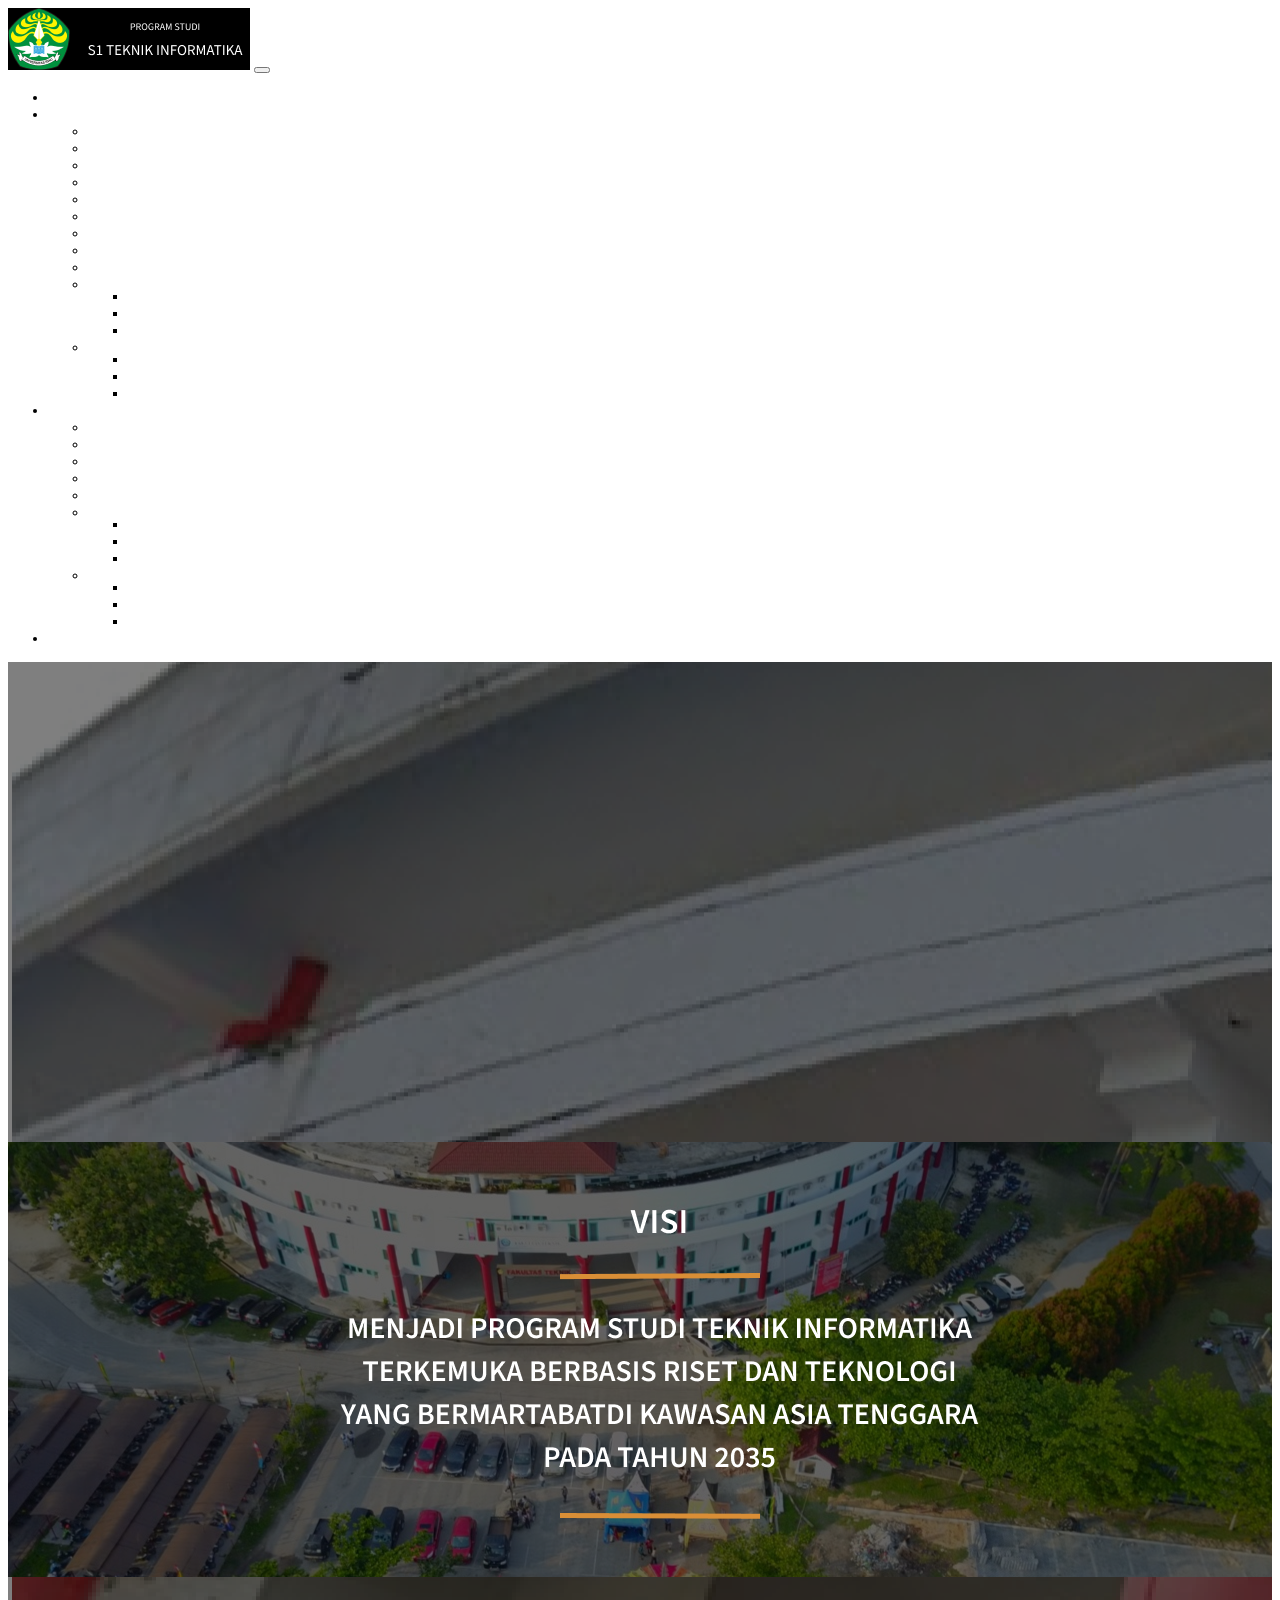
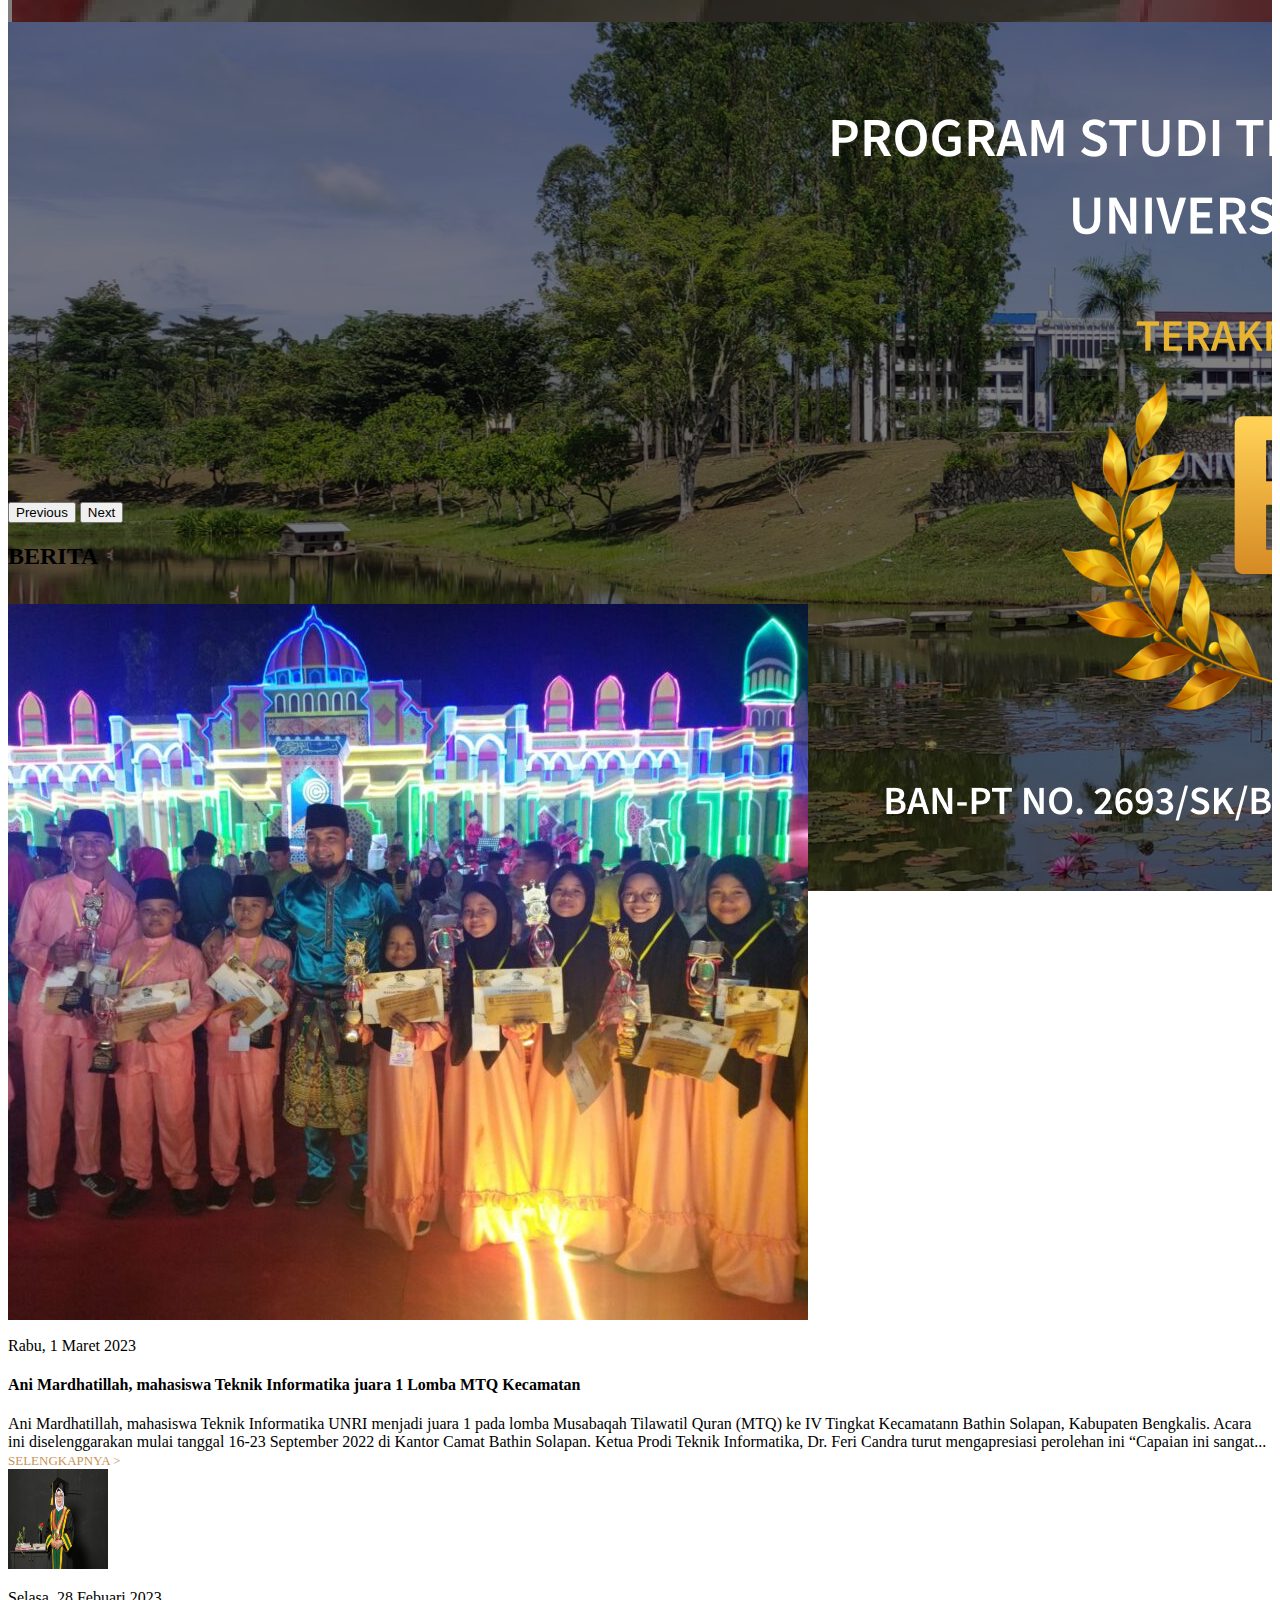
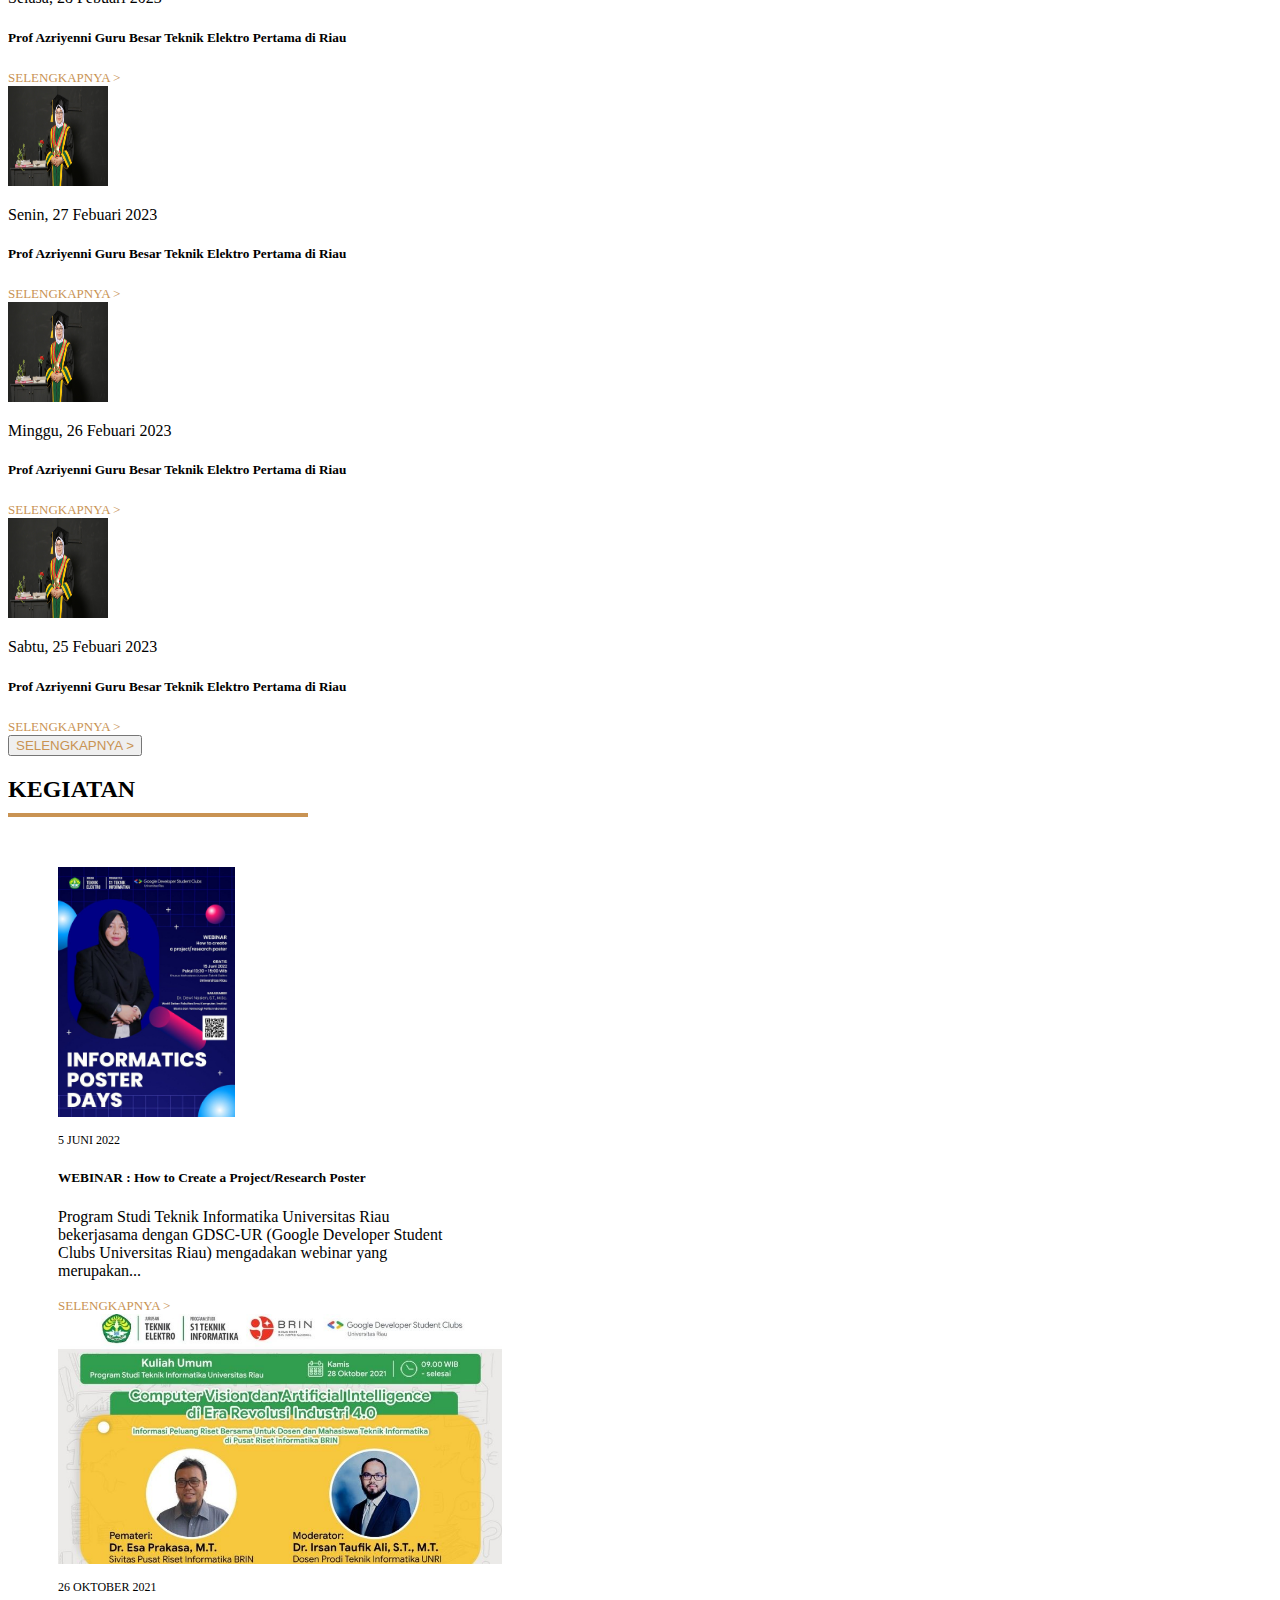
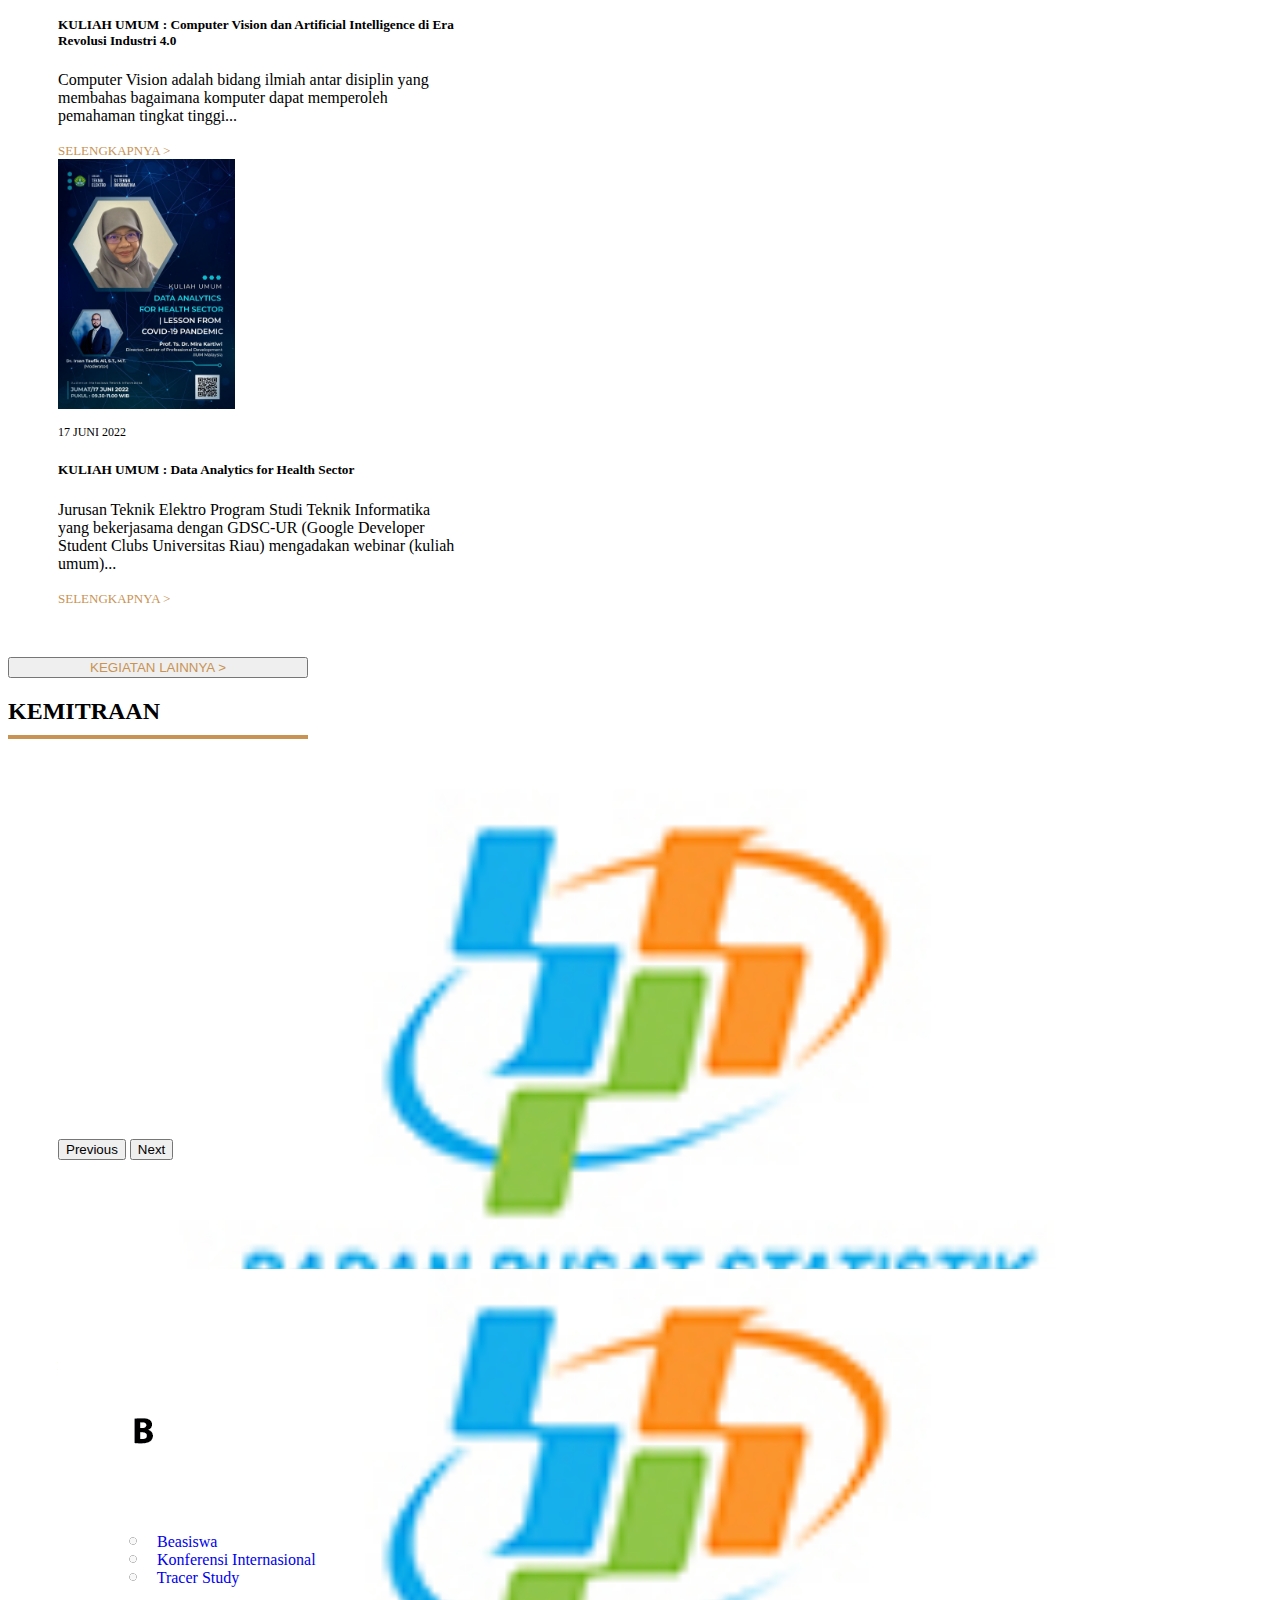
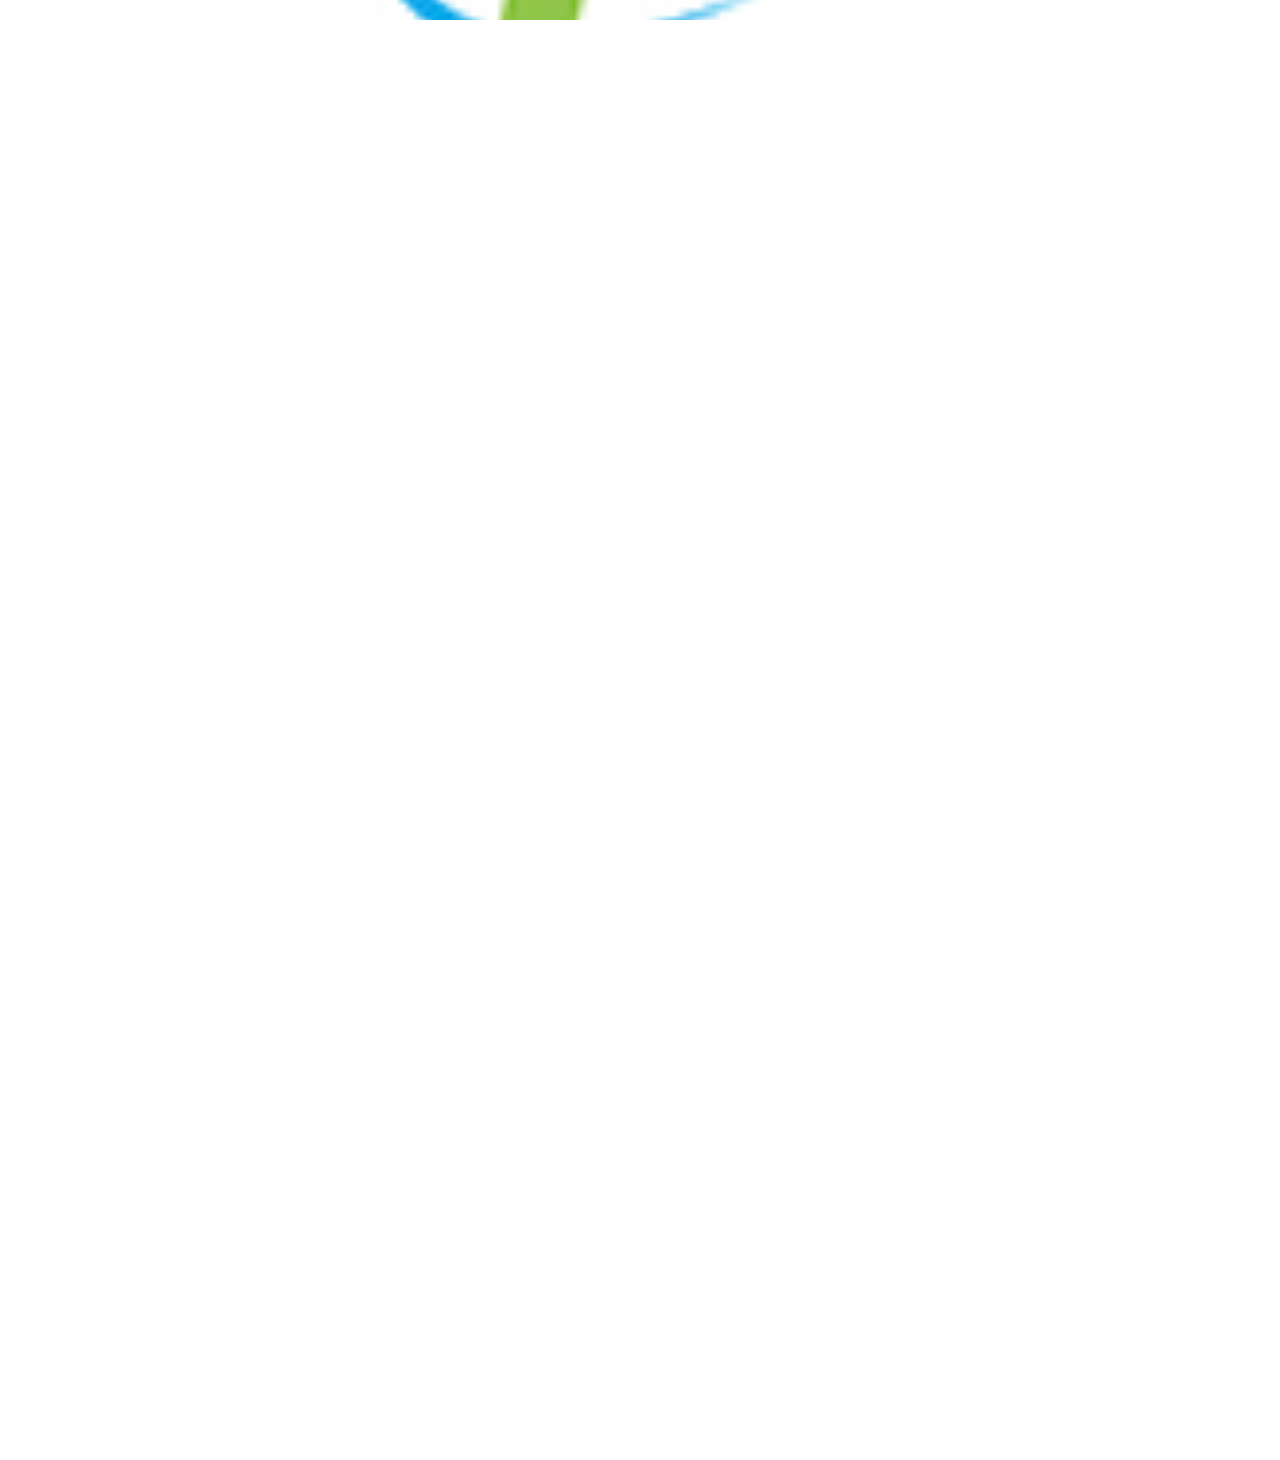
==== commit e5eb3fb4: "menambahkan carousel kemitraan" ====
--- a/home.html
+++ b/home.html
@@ -268,7 +268,7 @@
                                   <p class="card-text">Program Studi Teknik Informatika Universitas Riau bekerjasama dengan GDSC-UR (Google Developer Student Clubs Universitas Riau) mengadakan webinar yang merupakan... </p>
                                   <a href="#" type="button" style="color: #C99353; text-decoration: none; font-size: 13px;">SELENGKAPNYA ></a>
                                 </div>
-                              </div>
+                            </div>
                         </div>
                           <div class="mob2 col-6 col-lg-4 mb-4">
                             <div class="card" style="width: 25rem;">
@@ -291,7 +291,7 @@
                                   <p class="card-text">Jurusan Teknik Elektro Program Studi Teknik Informatika yang bekerjasama dengan GDSC-UR (Google Developer Student Clubs Universitas Riau) mengadakan webinar (kuliah umum)... </p>
                                   <a href="#" type="button" style="color: #C99353; text-decoration: none; font-size: 13px;">SELENGKAPNYA ></a>
                                 </div>
-                              </div>
+                            </div>
                           </div>
                     </div>
                 </div>
@@ -302,7 +302,129 @@
                 </div>
             </div>
         </div>
-    </div>        
+    </div>       
+     
+    <!-- Kemitraan -->
+    <div class="container-fluid">
+        <div class="row ms-4">
+            <div class="col-lg-12 col-md-12 mt-4">
+                <h2 class="title-section" style="font-weight: bold;">KEMITRAAN</h2>
+                <div class="kegiatan container px-4">
+                    <div id="carouselIdKegiatan" class="carousel slide" data-bs-ride="carousel">
+                        <div class="carousel-inner" role="listbox" style="height: 350px">
+                            <div class="carousel-item active">
+                                <div class="row align-items-center justify-content-center" alt="First slide 2">
+                                    <div class="col-lg-12 col-md-12">
+                                        <div class="row">
+                                            <div class="mob1 col-lg-6 col-md-12">
+                                                <div class="row">
+                                                    <div class="col-lg-6 col-md-6 text-center">
+                                                        <img src="asset/logo-bps-1.jpg" alt="" style="width: 100%;">
+                                                    </div>
+                                                    <div class="col-lg-6 col-md-6">
+                                                        <h5 class="card-title fw-bold fs-6">Badan Pusat Statistik</h5>
+                                                        <p class="card-text fs-6 mb-0">Badan Pusat Statistik adalah Lembaga Pemerintah Nonkementerian yang bertanggung jawab langsung kepada Presiden. Sebelumnya, BPS merupakan...</p>
+                                                        <a href="#" type="button" style="color: #C99353; text-decoration: none; font-size: 13px; margin-top: 0px;" >SELENGKAPNYA ></a>
+                                                    </div>
+                                                </div>
+                                            </div>
+                                            <div class="mob2 col-lg-6 col-md-12">
+                                                <div class="row">
+                                                    <div class="col-lg-6 col-md-6 text-center">
+                                                        <img src="asset/logo-oracle (1).jpg" alt="" style="width: 100%;">
+                                                    </div>
+                                                    <div class="col-lg-6 col-md-6">
+                                                        <h5 class="card-title fw-bold fs-6">Oracle Academy</h5>
+                                                        <p class="card-text fs-6 mb-0">Oracle Academy adalah program pendidikan filantropi Oracle yang tersedia di lebih dari 120 negara. Oracle Academy menawarkan berbagai sumber daya...</p>
+                                                        <a href="#" type="button" style="color: #C99353; text-decoration: none; font-size: 13px; margin-top: 0px;" >SELENGKAPNYA ></a>
+                                                    </div>
+                                                </div>
+                                            </div>
+                                        </div>
+                                    </div>
+                                </div>
+                            </div>
+                            <div class="carousel-item">
+                                <div class="row align-items-center justify-content-center" alt="Second slide 2">
+                                    <div class="col-lg-12 col-md-12">
+                                        <div class="row">
+                                            <div class="mob1 col-lg-6 col-md-12">
+                                                <div class="row">
+                                                    <div class="col-lg-6 col-md-6 text-center">
+                                                        <img src="asset/logo-bps-1.jpg" alt="" style="width: 100%;">
+                                                    </div>
+                                                    <div class="col-lg-6 col-md-6">
+                                                        <h5 class="card-title fw-bold fs-6">Badan Pusat Statistik 2</h5>
+                                                        <p class="card-text fs-6 mb-0">Badan Pusat Statistik adalah Lembaga Pemerintah Nonkementerian yang bertanggung jawab langsung kepada Presiden. Sebelumnya, BPS merupakan...</p>
+                                                        <a href="#" type="button" style="color: #C99353; text-decoration: none; font-size: 13px; margin-top: 0px;" >SELENGKAPNYA ></a>
+                                                    </div>
+                                                </div>
+                                            </div>
+                                            <div class="mob2 col-lg-6 col-md-12">
+                                                <div class="row">
+                                                    <div class="col-lg-6 col-md-6 text-center">
+                                                        <img src="asset/logo-oracle (1).jpg" alt="" style="width: 100%;">
+                                                    </div>
+                                                    <div class="col-lg-6 col-md-6">
+                                                        <h5 class="card-title fw-bold fs-6">Oracle Academy 2</h5>
+                                                        <p class="card-text fs-6 mb-0">Oracle Academy adalah program pendidikan filantropi Oracle yang tersedia di lebih dari 120 negara. Oracle Academy menawarkan berbagai sumber daya...</p>
+                                                        <a href="#" type="button" style="color: #C99353; text-decoration: none; font-size: 13px; margin-top: 0px;" >SELENGKAPNYA ></a>
+                                                    </div>
+                                                </div>
+                                            </div>
+                                        </div>
+                                    </div>
+                                </div>
+                            </div>
+                            <div class="carousel-item">
+                                <div class="row align-items-center justify-content-center" alt="Third slide 2">
+                                    <div class="col-lg-12 col-md-12">
+                                        <div class="row">
+                                            <div class="mob1 col-lg-6 col-md-12">
+                                                <div class="row">
+                                                    <div class="col-lg-6 col-md-6 text-center">
+                                                        <img src="asset/logo-bps-1.jpg" alt="" style="width: 100%;">
+                                                    </div>
+                                                    <div class="col-lg-6 col-md-6">
+                                                        <h5 class="card-title fw-bold fs-6">Badan Pusat Statistik 3</h5>
+                                                        <p class="card-text fs-6 mb-0">Badan Pusat Statistik adalah Lembaga Pemerintah Nonkementerian yang bertanggung jawab langsung kepada Presiden. Sebelumnya, BPS merupakan...</p>
+                                                        <a href="#" type="button" style="color: #C99353; text-decoration: none; font-size: 13px; margin-top: 0px;" >SELENGKAPNYA ></a>
+                                                    </div>
+                                                </div>
+                                            </div>
+                                            <div class="mob2 col-lg-6 col-md-12">
+                                                <div class="row">
+                                                    <div class="col-lg-6 col-md-6 text-center">
+                                                        <img src="asset/logo-oracle (1).jpg" alt="" style="width: 100%;">
+                                                    </div>
+                                                    <div class="col-lg-6 col-md-6">
+                                                        <h5 class="card-title fw-bold fs-6">Oracle Academy 3</h5>
+                                                        <p class="card-text fs-6 mb-0">Oracle Academy adalah program pendidikan filantropi Oracle yang tersedia di lebih dari 120 negara. Oracle Academy menawarkan berbagai sumber daya...</p>
+                                                        <a href="#" type="button" style="color: #C99353; text-decoration: none; font-size: 13px; margin-top: 0px;" >SELENGKAPNYA ></a>
+                                                    </div>
+                                                </div>
+                                            </div>
+                                        </div>
+                                    </div>
+                                </div>
+                            </div>
+                        </div>
+                        <div class="control-2" data-bs-target="#carouselIdKegiatan">
+                            <button class="carousel-control-prev" type="button" data-bs-target="#carouselIdKegiatan" data-bs-slide="prev">
+                                <span class="carousel-control-prev-icon" aria-hidden="true"></span>
+                                <span class="visually-hidden">Previous</span>
+                            </button>
+                            <button class="carousel-control-next" type="button" data-bs-target="#carouselIdKegiatan" data-bs-slide="next">
+                                <span class="carousel-control-next-icon" aria-hidden="true"></span>
+                                <span class="visually-hidden">Next</span>
+                            </button>
+                        </div>
+                    </div>
+                    <!-- batas -->
+                </div>
+            </div>
+        </div>
+    </div>       
 
     <!-- footer -->
     <footer class="footer footer-expand-lg bg-black">
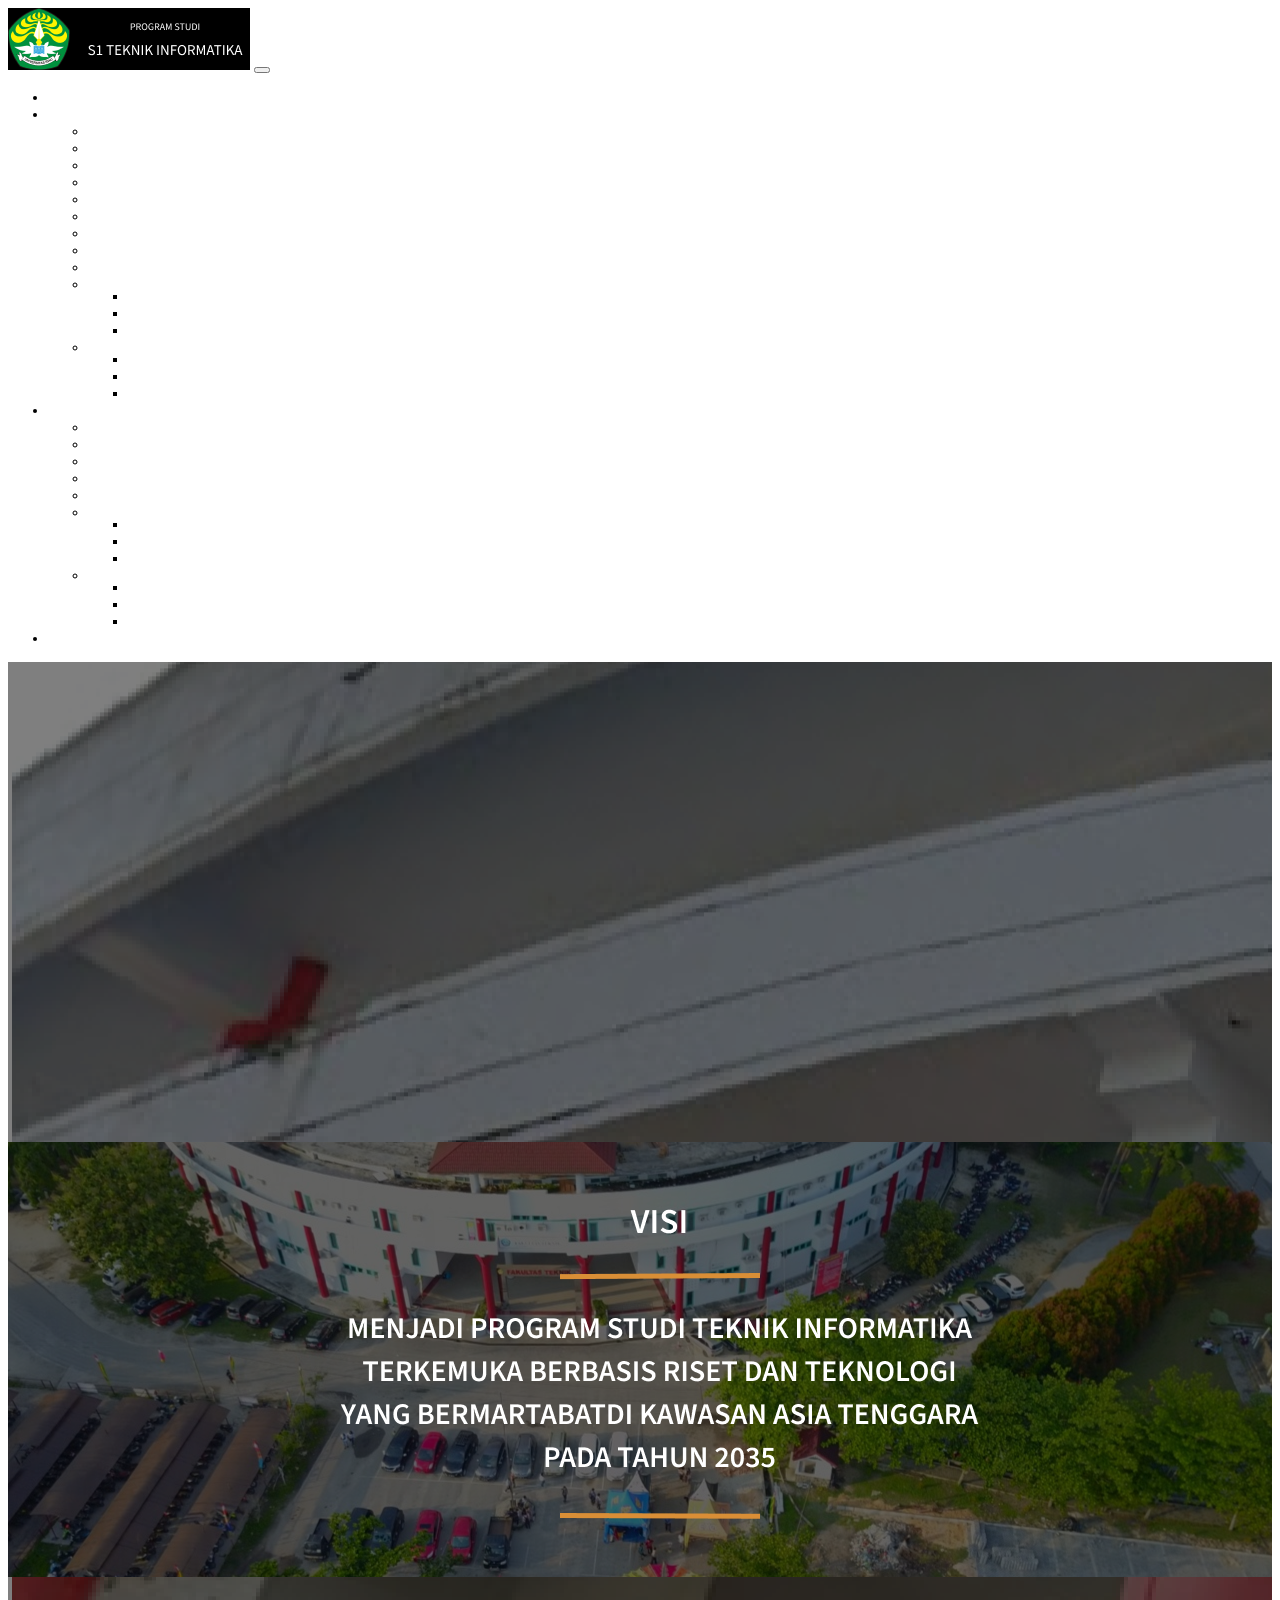
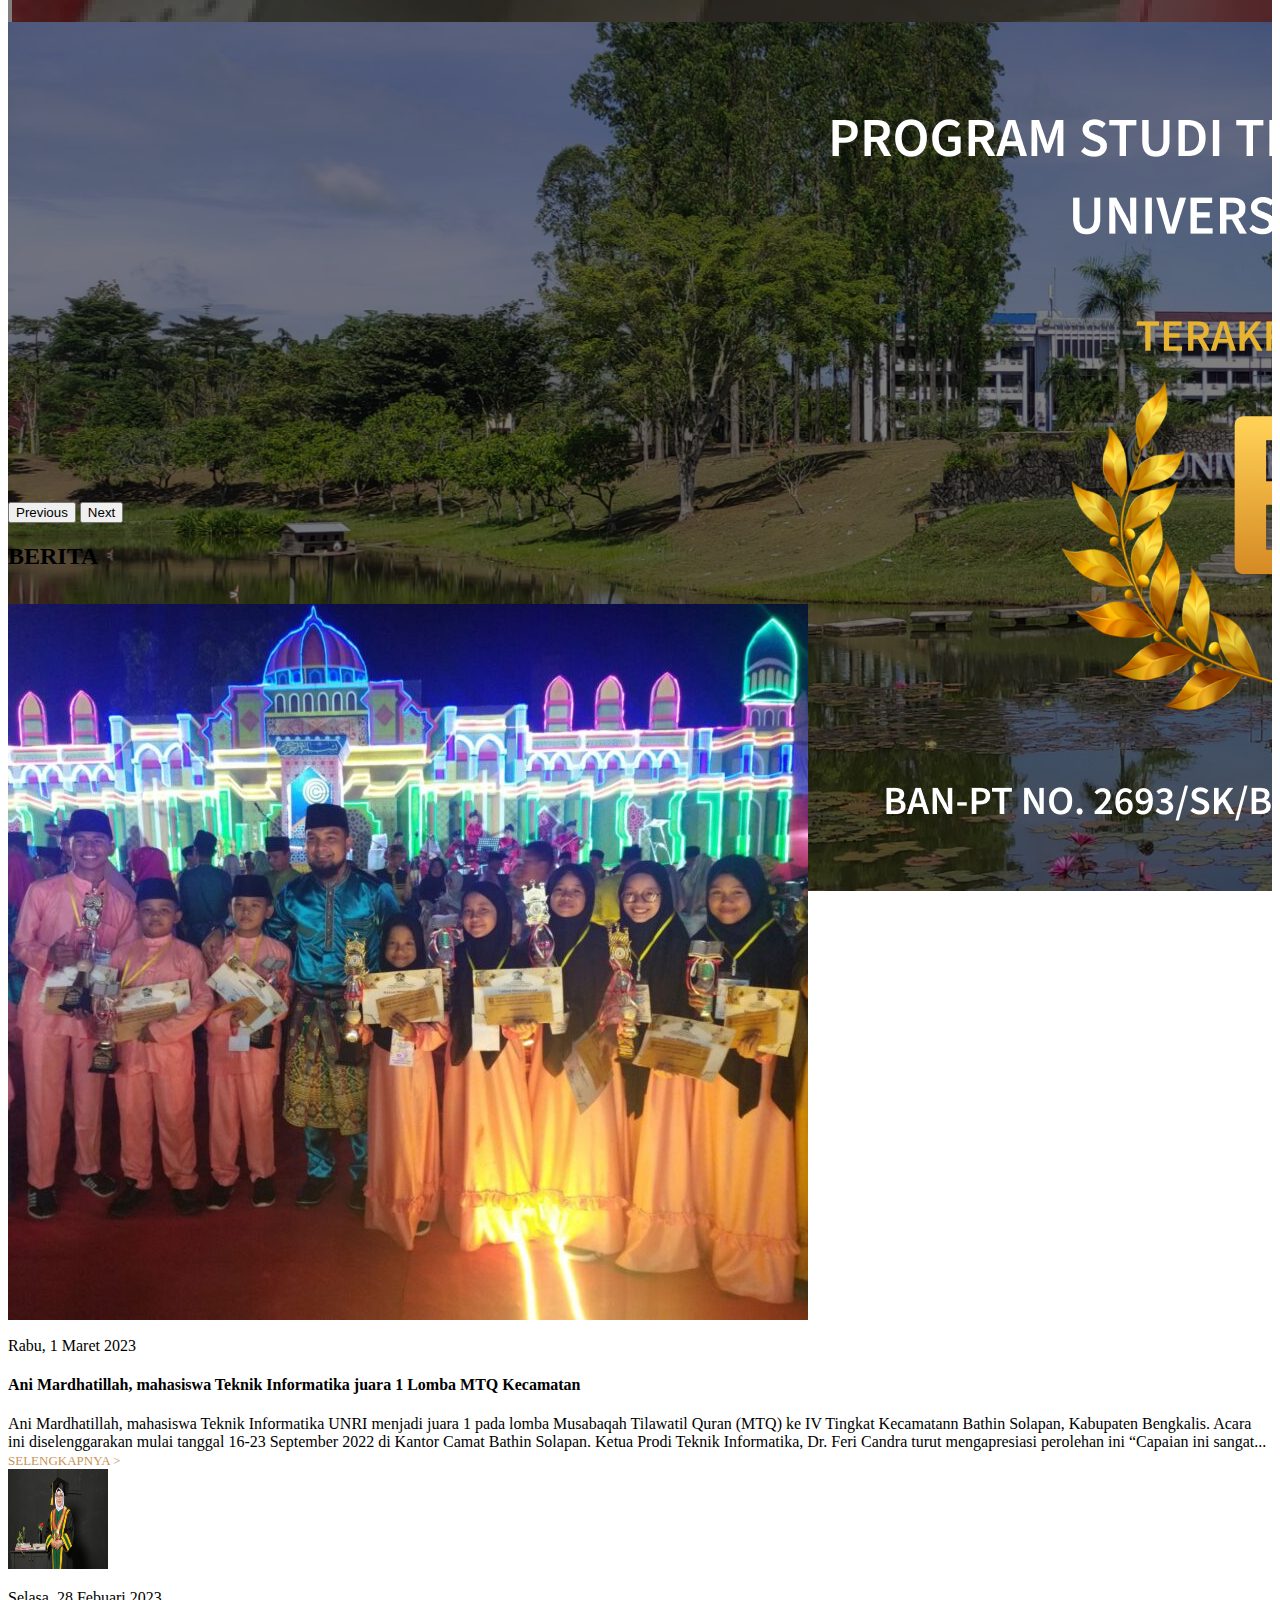
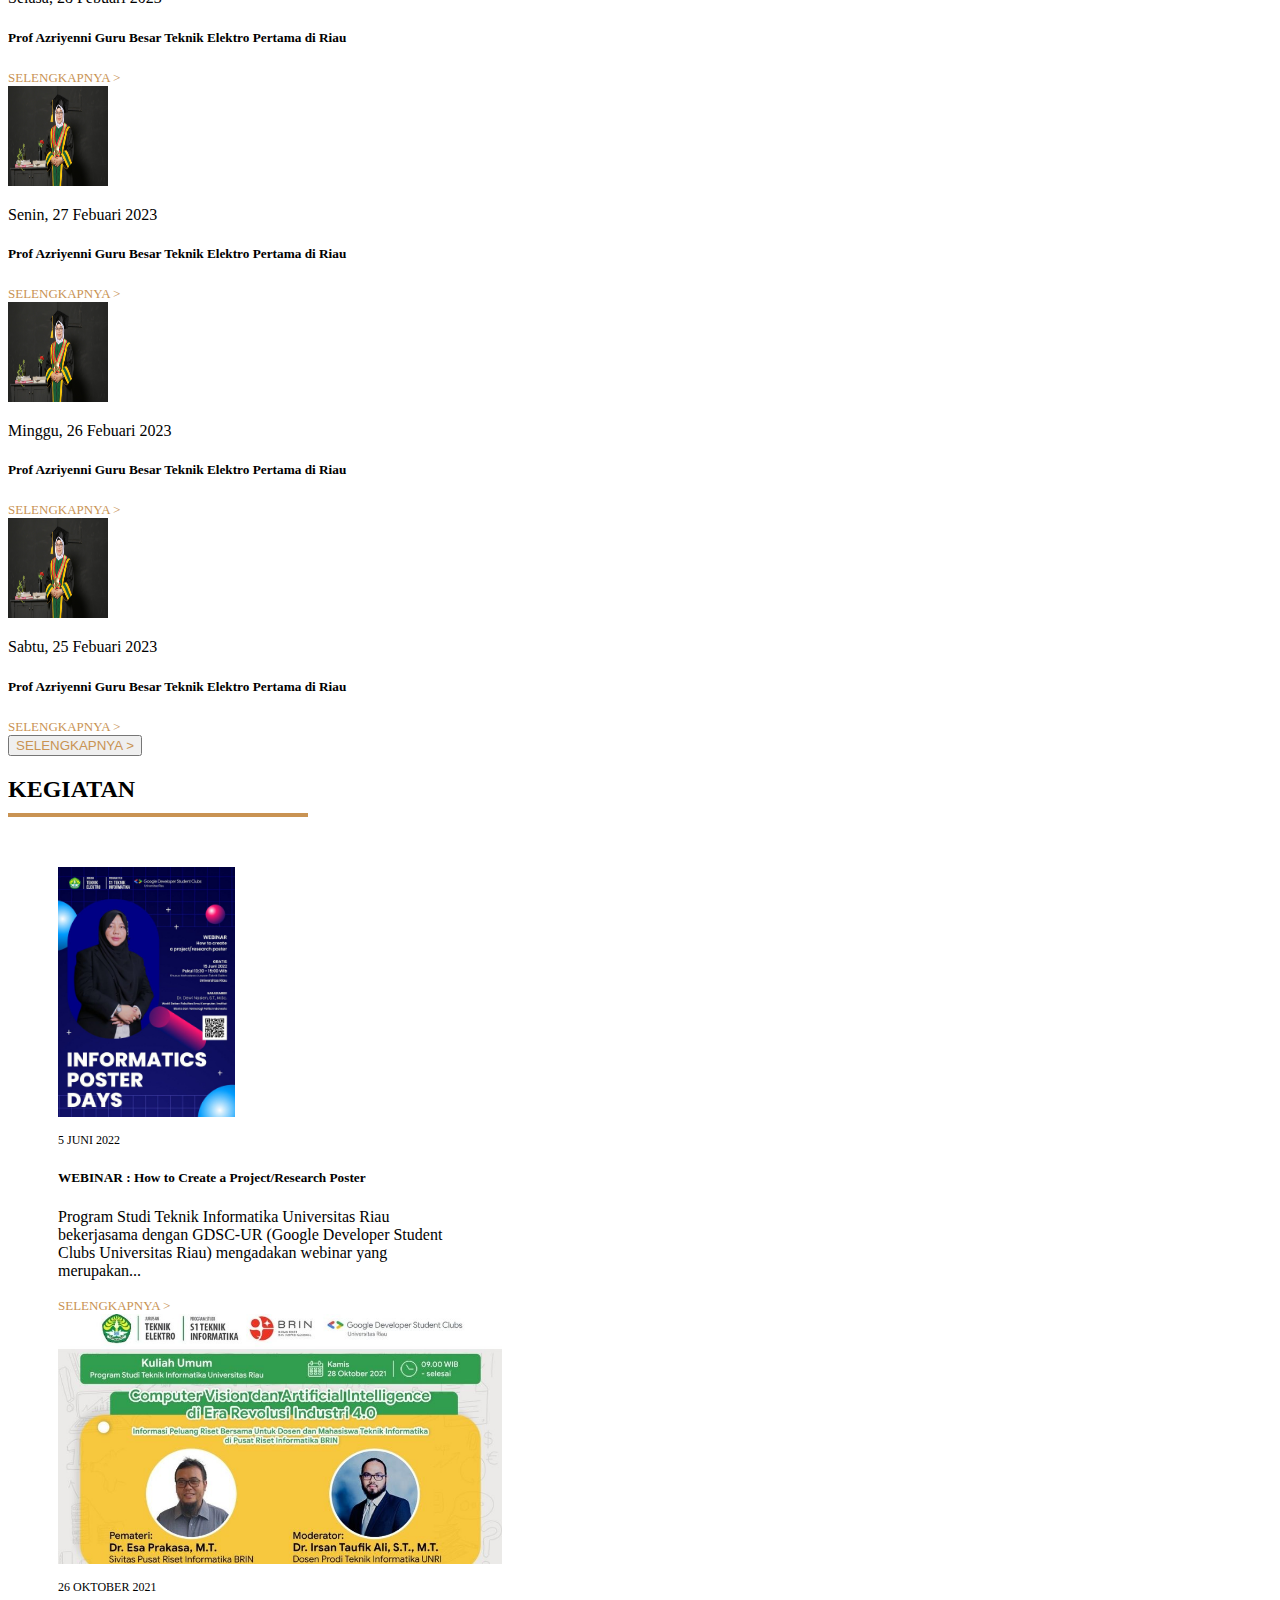
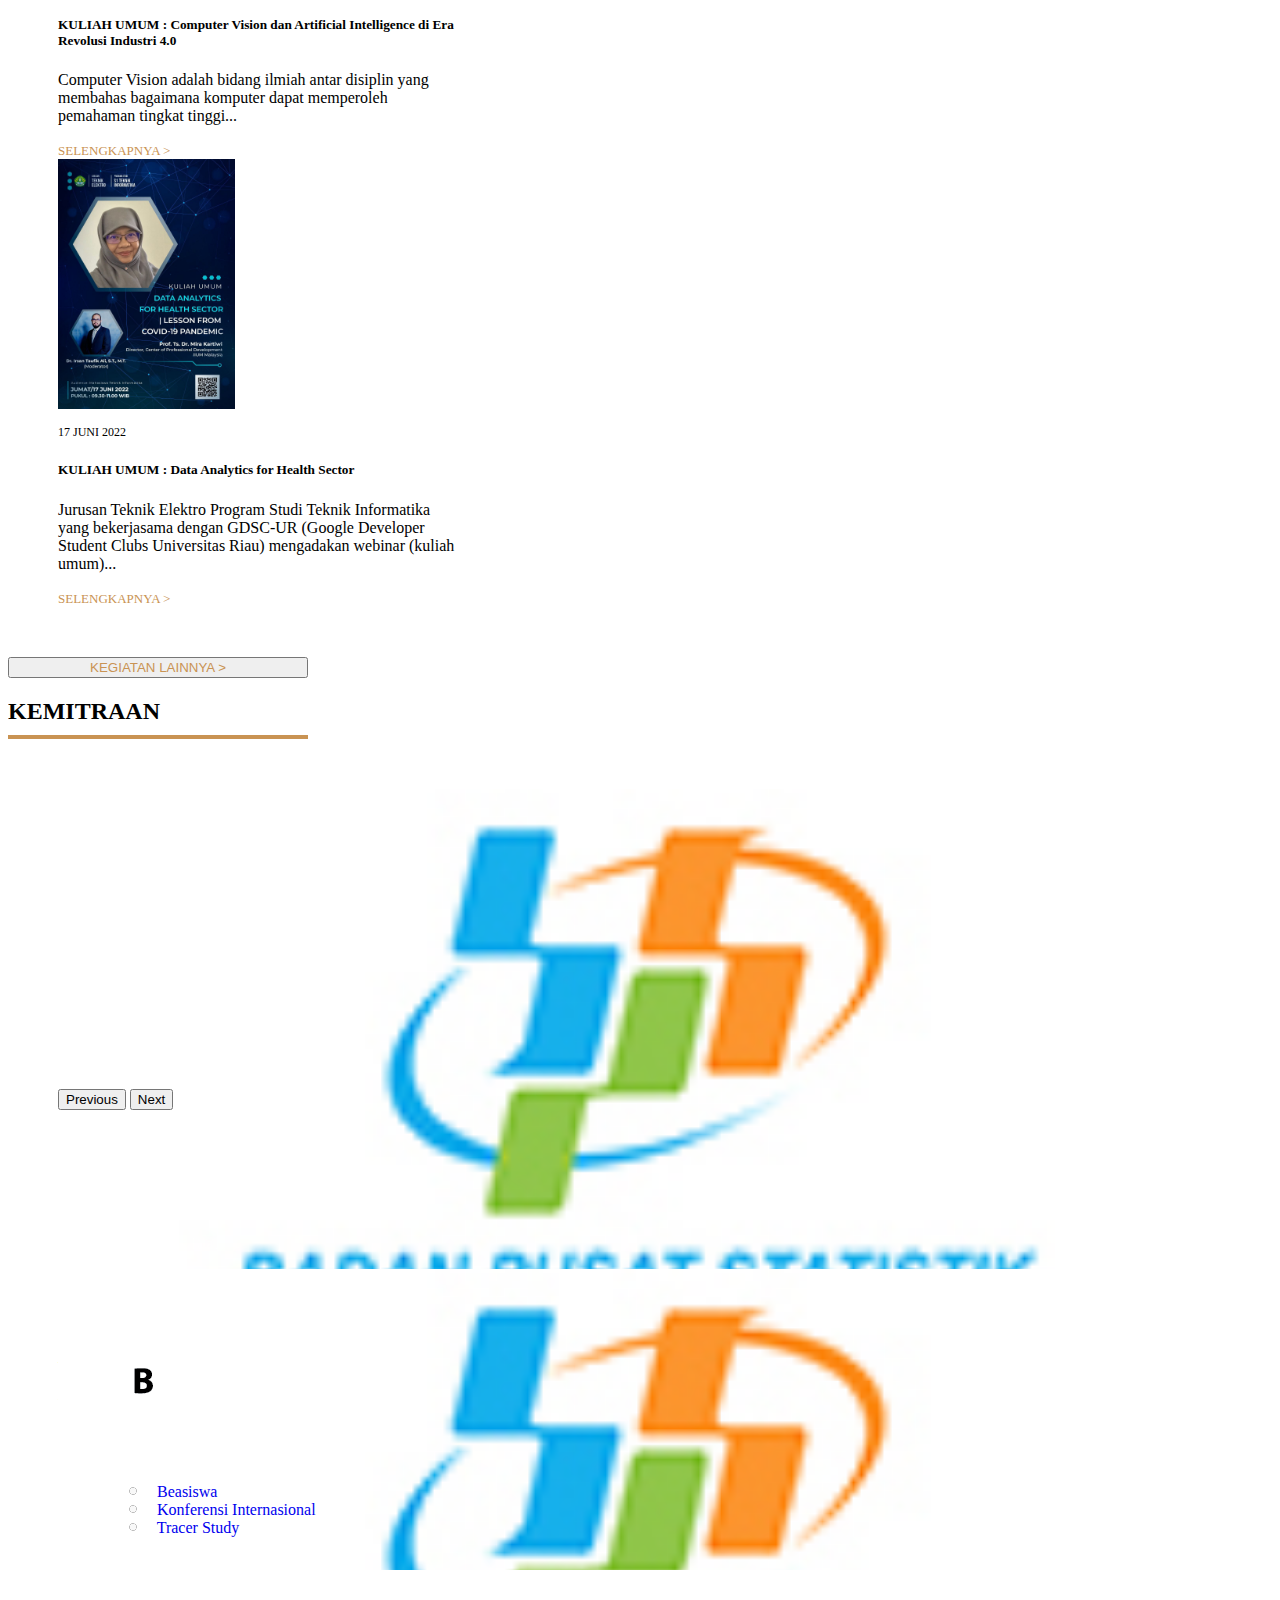
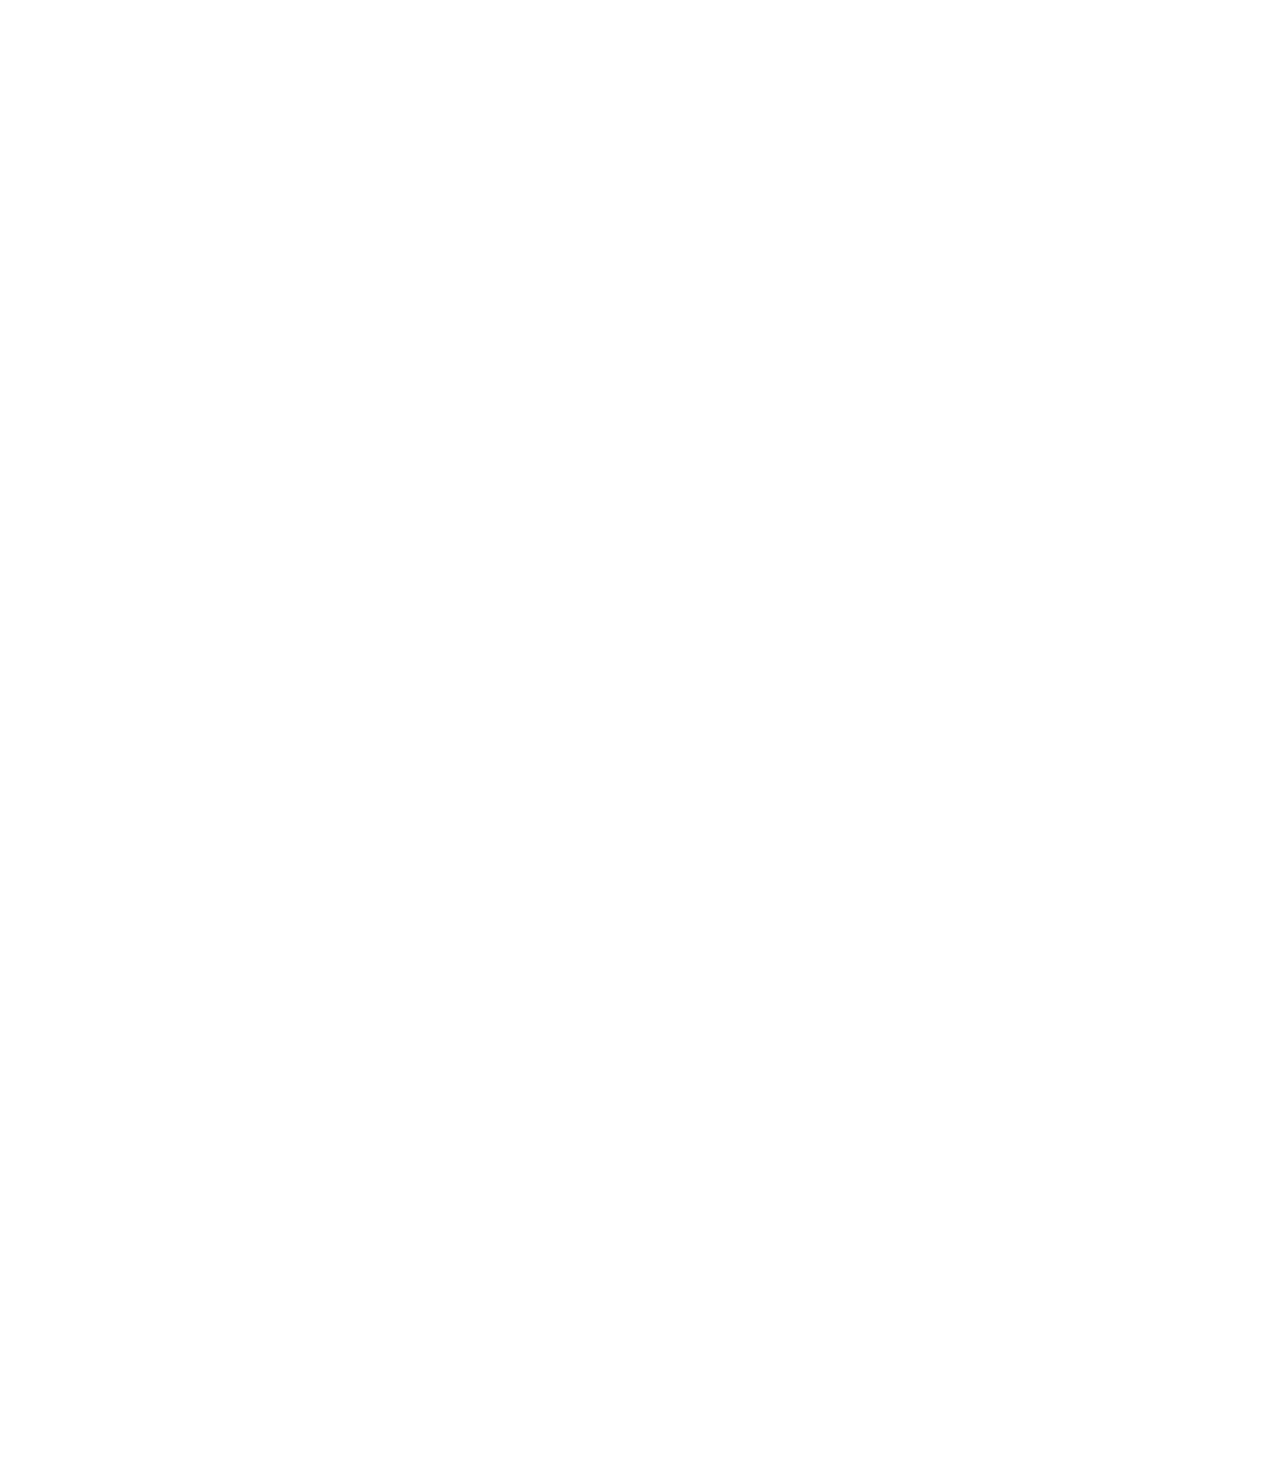
==== commit 5e32eb20: "kemitraan2" ====
--- a/home.html
+++ b/home.html
@@ -103,7 +103,6 @@
                 </div>
                 <div class="carousel-item">
                     <img src="asset/akre2.png" class="w-100 d-block" alt="Third slide">
-                    <div class="carousel-caption d-none d-md-block">
                 </div>
             </div>
             <button class="carousel-control-prev" type="button" data-bs-target="#carouselId" data-bs-slide="prev">
@@ -311,31 +310,31 @@
                 <h2 class="title-section" style="font-weight: bold;">KEMITRAAN</h2>
                 <div class="kegiatan container px-4">
                     <div id="carouselIdKegiatan" class="carousel slide" data-bs-ride="carousel">
-                        <div class="carousel-inner" role="listbox" style="height: 350px">
+                        <div class="kemit carousel-inner" role="listbox" style="height: 300px">
                             <div class="carousel-item active">
                                 <div class="row align-items-center justify-content-center" alt="First slide 2">
-                                    <div class="col-lg-12 col-md-12">
+                                    <div class="col-lg-12 col-md-12 col-sm-12">
                                         <div class="row">
-                                            <div class="mob1 col-lg-6 col-md-12">
-                                                <div class="row">
-                                                    <div class="col-lg-6 col-md-6 text-center">
+                                            <div class="col-lg-6 col-md-12 col-12">
+                                                <div class="row">
+                                                    <div class="col-lg-6 col-md-6 col-6 text-center">
                                                         <img src="asset/logo-bps-1.jpg" alt="" style="width: 100%;">
                                                     </div>
-                                                    <div class="col-lg-6 col-md-6">
+                                                    <div class="col-lg-6 col-md-6 col-6">
                                                         <h5 class="card-title fw-bold fs-6">Badan Pusat Statistik</h5>
-                                                        <p class="card-text fs-6 mb-0">Badan Pusat Statistik adalah Lembaga Pemerintah Nonkementerian yang bertanggung jawab langsung kepada Presiden. Sebelumnya, BPS merupakan...</p>
-                                                        <a href="#" type="button" style="color: #C99353; text-decoration: none; font-size: 13px; margin-top: 0px;" >SELENGKAPNYA ></a>
-                                                    </div>
-                                                </div>
-                                            </div>
-                                            <div class="mob2 col-lg-6 col-md-12">
-                                                <div class="row">
-                                                    <div class="col-lg-6 col-md-6 text-center">
+                                                        <p class="card-text fs-6 mb-0">Badan Pusat Statistik adalah Lembaga Pemerintah Nonkementerian yang...</p>
+                                                        <a href="#" type="button" style="color: #C99353; text-decoration: none; font-size: 13px; margin-top: 0px;" >SELENGKAPNYA ></a>
+                                                    </div>
+                                                </div>
+                                            </div>
+                                            <div class="mob3 col-lg-6 col-md-12 col-12">
+                                                <div class="row">
+                                                    <div class="col-lg-6 col-md-6 col-6 text-center">
                                                         <img src="asset/logo-oracle (1).jpg" alt="" style="width: 100%;">
                                                     </div>
-                                                    <div class="col-lg-6 col-md-6">
+                                                    <div class="col-lg-6 col-md-6 col-6">
                                                         <h5 class="card-title fw-bold fs-6">Oracle Academy</h5>
-                                                        <p class="card-text fs-6 mb-0">Oracle Academy adalah program pendidikan filantropi Oracle yang tersedia di lebih dari 120 negara. Oracle Academy menawarkan berbagai sumber daya...</p>
+                                                        <p class="card-text fs-6 mb-0">Oracle Academy adalah program pendidikan filantropi Oracle yang...</p>
                                                         <a href="#" type="button" style="color: #C99353; text-decoration: none; font-size: 13px; margin-top: 0px;" >SELENGKAPNYA ></a>
                                                     </div>
                                                 </div>
@@ -346,28 +345,28 @@
                             </div>
                             <div class="carousel-item">
                                 <div class="row align-items-center justify-content-center" alt="Second slide 2">
-                                    <div class="col-lg-12 col-md-12">
+                                    <div class="col-lg-12 col-md-12 col-sm-12">
                                         <div class="row">
-                                            <div class="mob1 col-lg-6 col-md-12">
-                                                <div class="row">
-                                                    <div class="col-lg-6 col-md-6 text-center">
+                                            <div class="col-lg-6 col-md-12 col-12">
+                                                <div class="row">
+                                                    <div class="col-lg-6 col-md-6 col-6 text-center">
                                                         <img src="asset/logo-bps-1.jpg" alt="" style="width: 100%;">
                                                     </div>
-                                                    <div class="col-lg-6 col-md-6">
+                                                    <div class="col-lg-6 col-md-6 col-6">
                                                         <h5 class="card-title fw-bold fs-6">Badan Pusat Statistik 2</h5>
-                                                        <p class="card-text fs-6 mb-0">Badan Pusat Statistik adalah Lembaga Pemerintah Nonkementerian yang bertanggung jawab langsung kepada Presiden. Sebelumnya, BPS merupakan...</p>
-                                                        <a href="#" type="button" style="color: #C99353; text-decoration: none; font-size: 13px; margin-top: 0px;" >SELENGKAPNYA ></a>
-                                                    </div>
-                                                </div>
-                                            </div>
-                                            <div class="mob2 col-lg-6 col-md-12">
-                                                <div class="row">
-                                                    <div class="col-lg-6 col-md-6 text-center">
+                                                        <p class="card-text fs-6 mb-0">Badan Pusat Statistik adalah Lembaga Pemerintah Nonkementerian yang...</p>
+                                                        <a href="#" type="button" style="color: #C99353; text-decoration: none; font-size: 13px; margin-top: 0px;" >SELENGKAPNYA ></a>
+                                                    </div>
+                                                </div>
+                                            </div>
+                                            <div class="mob3 col-lg-6 col-md-12 col-12">
+                                                <div class="row">
+                                                    <div class="col-lg-6 col-md-6 col-6 text-center">
                                                         <img src="asset/logo-oracle (1).jpg" alt="" style="width: 100%;">
                                                     </div>
-                                                    <div class="col-lg-6 col-md-6">
+                                                    <div class="col-lg-6 col-md-6 col-6">
                                                         <h5 class="card-title fw-bold fs-6">Oracle Academy 2</h5>
-                                                        <p class="card-text fs-6 mb-0">Oracle Academy adalah program pendidikan filantropi Oracle yang tersedia di lebih dari 120 negara. Oracle Academy menawarkan berbagai sumber daya...</p>
+                                                        <p class="card-text fs-6 mb-0">Oracle Academy adalah program pendidikan filantropi Oracle yang...</p>
                                                         <a href="#" type="button" style="color: #C99353; text-decoration: none; font-size: 13px; margin-top: 0px;" >SELENGKAPNYA ></a>
                                                     </div>
                                                 </div>
@@ -378,28 +377,28 @@
                             </div>
                             <div class="carousel-item">
                                 <div class="row align-items-center justify-content-center" alt="Third slide 2">
-                                    <div class="col-lg-12 col-md-12">
+                                    <div class="col-lg-12 col-md-12 col-sm-12">
                                         <div class="row">
-                                            <div class="mob1 col-lg-6 col-md-12">
-                                                <div class="row">
-                                                    <div class="col-lg-6 col-md-6 text-center">
+                                            <div class="col-lg-6 col-md-12 col-12">
+                                                <div class="row">
+                                                    <div class="col-lg-6 col-md-6 col-6 text-center">
                                                         <img src="asset/logo-bps-1.jpg" alt="" style="width: 100%;">
                                                     </div>
-                                                    <div class="col-lg-6 col-md-6">
+                                                    <div class="col-lg-6 col-md-6 col-6">
                                                         <h5 class="card-title fw-bold fs-6">Badan Pusat Statistik 3</h5>
-                                                        <p class="card-text fs-6 mb-0">Badan Pusat Statistik adalah Lembaga Pemerintah Nonkementerian yang bertanggung jawab langsung kepada Presiden. Sebelumnya, BPS merupakan...</p>
-                                                        <a href="#" type="button" style="color: #C99353; text-decoration: none; font-size: 13px; margin-top: 0px;" >SELENGKAPNYA ></a>
-                                                    </div>
-                                                </div>
-                                            </div>
-                                            <div class="mob2 col-lg-6 col-md-12">
-                                                <div class="row">
-                                                    <div class="col-lg-6 col-md-6 text-center">
+                                                        <p class="card-text fs-6 mb-0">Badan Pusat Statistik adalah Lembaga Pemerintah Nonkementerian yang...</p>
+                                                        <a href="#" type="button" style="color: #C99353; text-decoration: none; font-size: 13px; margin-top: 0px;" >SELENGKAPNYA ></a>
+                                                    </div>
+                                                </div>
+                                            </div>
+                                            <div class="mob3 col-lg-6 col-md-12 col-12">
+                                                <div class="row">
+                                                    <div class="col-lg-6 col-md-6 col-6 text-center">
                                                         <img src="asset/logo-oracle (1).jpg" alt="" style="width: 100%;">
                                                     </div>
-                                                    <div class="col-lg-6 col-md-6">
+                                                    <div class="col-lg-6 col-md-6 col-6">
                                                         <h5 class="card-title fw-bold fs-6">Oracle Academy 3</h5>
-                                                        <p class="card-text fs-6 mb-0">Oracle Academy adalah program pendidikan filantropi Oracle yang tersedia di lebih dari 120 negara. Oracle Academy menawarkan berbagai sumber daya...</p>
+                                                        <p class="card-text fs-6 mb-0">Oracle Academy adalah program pendidikan filantropi Oracle yang...</p>
                                                         <a href="#" type="button" style="color: #C99353; text-decoration: none; font-size: 13px; margin-top: 0px;" >SELENGKAPNYA ></a>
                                                     </div>
                                                 </div>
@@ -430,7 +429,7 @@
     <footer class="footer footer-expand-lg bg-black">
         <div class="container text-center" style="color: white;">
             <div class="row align-items-center">
-                <div class="col-md-4 h-50 d-none d-md-block">
+                <div class="col-md-4 h-50">
                     <h4 class="mt-4 mb-0" style="font-weight: bold;">KONTAK</h4>
                     <p><br>Gedung C lantai 2
                       <br>Fakultas Teknik Universitas Riau
--- a/style.css
+++ b/style.css
@@ -134,4 +134,10 @@
     .btnkegiatan{
         margin-top: -50px;
     }
+}
+
+@media screen and (max-width:789px) {
+    .mob3{
+        padding-top: 30px;
+    }
 }